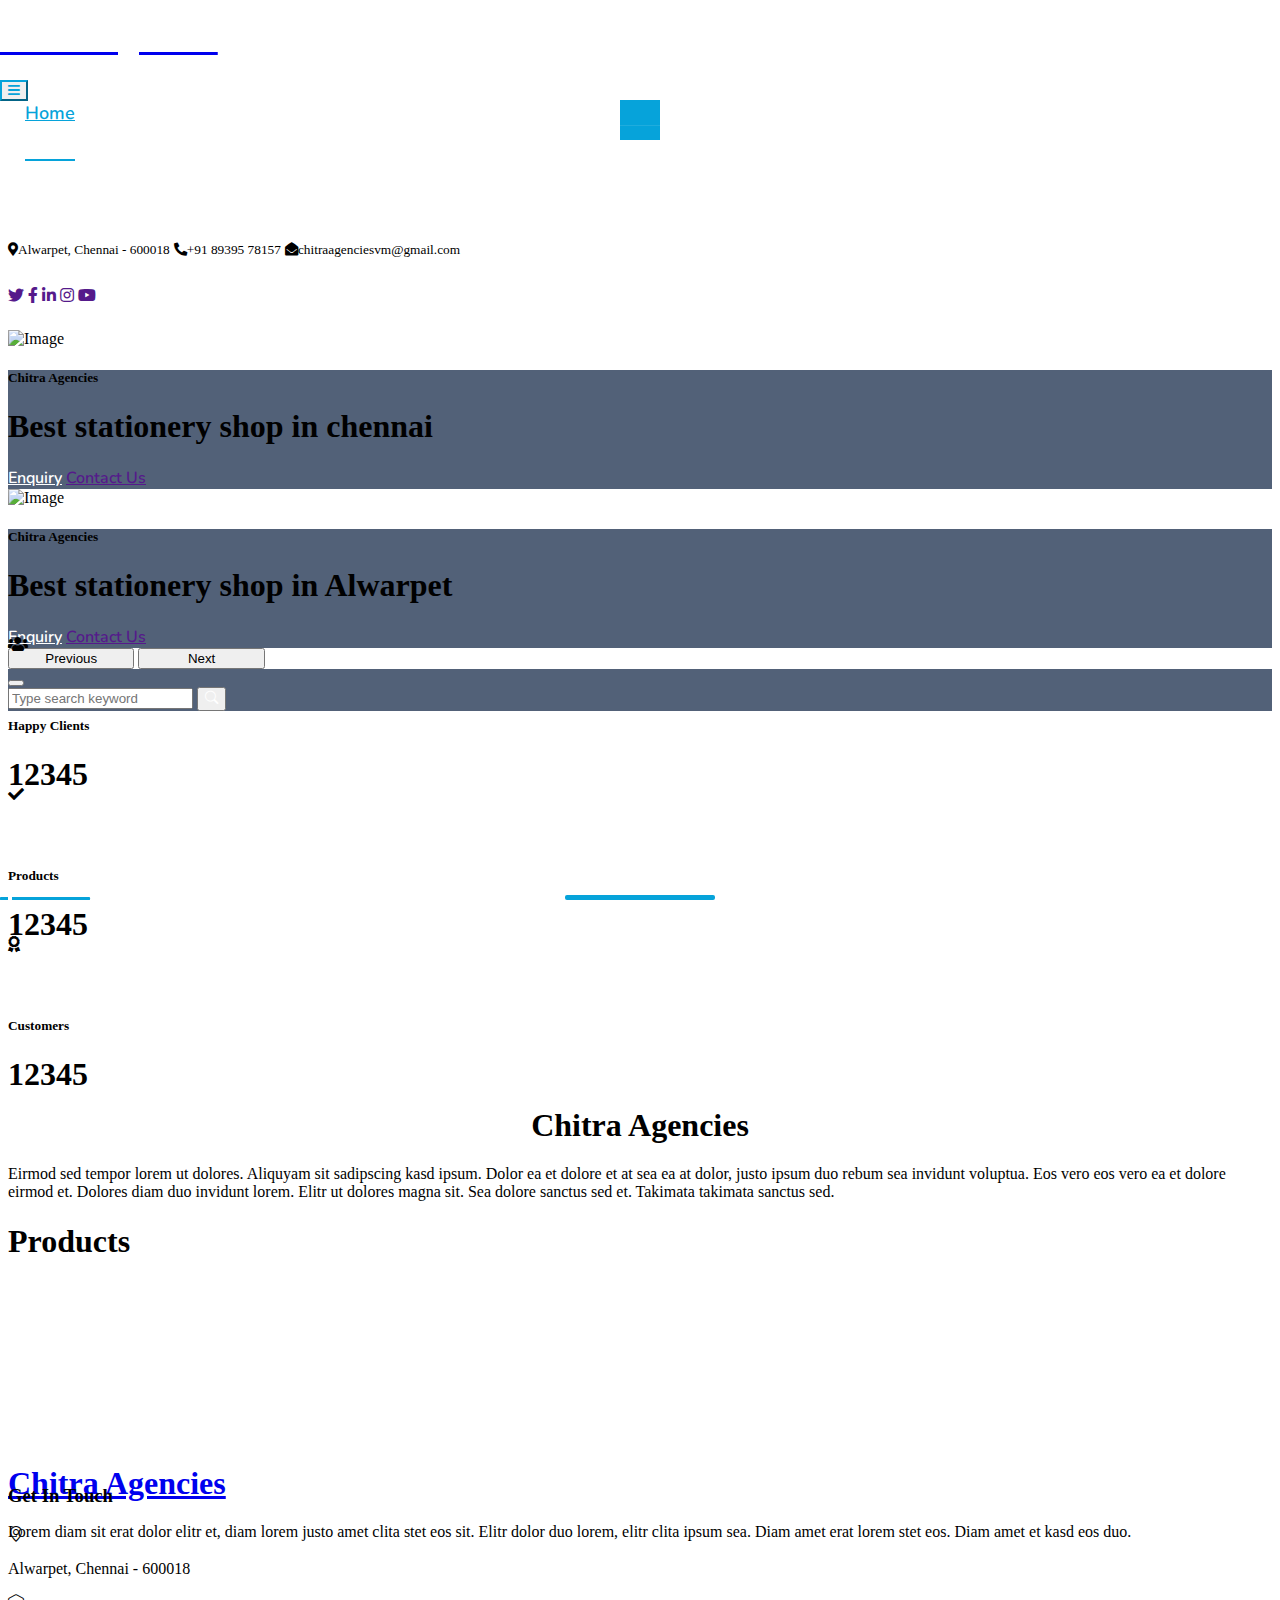
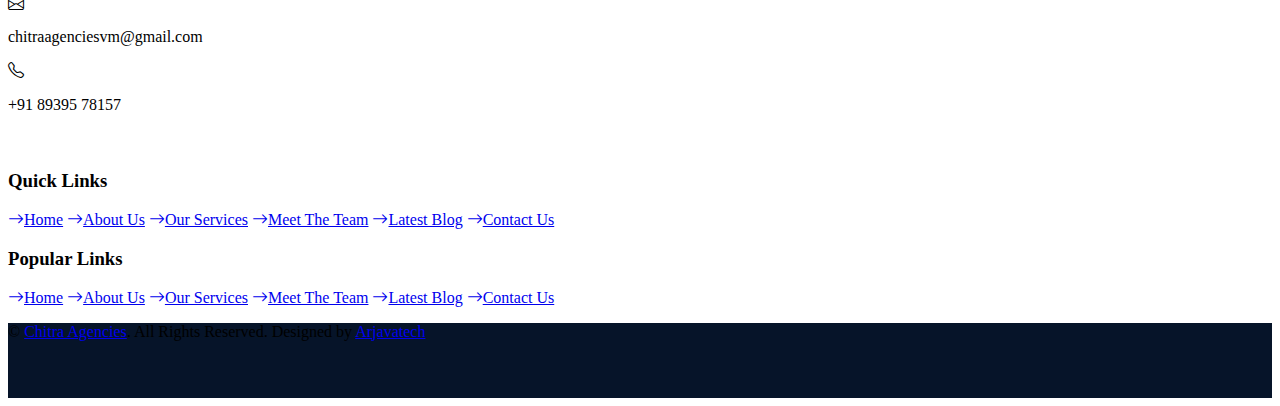
==== index.html @ 54aeeca9 "align change" ====
<!DOCTYPE html>
<html lang="en">

<head>
    <meta charset="utf-8">
    <title>Chitra Agencies stationery</title>
    <meta content="width=device-width, initial-scale=1.0" name="viewport">
    <meta content="Free HTML Templates" name="keywords">
    <meta content="Free HTML Templates" name="description">

    <!-- Favicon -->
    <link href="img/favicon.ico" rel="icon">

    <!-- Google Web Fonts -->
    <link rel="preconnect" href="https://fonts.googleapis.com">
    <link rel="preconnect" href="https://fonts.gstatic.com" crossorigin>
    <link href="https://fonts.googleapis.com/css2?family=Nunito:wght@400;600;700;800&family=Rubik:wght@400;500;600;700&display=swap" rel="stylesheet">

    <!-- Icon Font Stylesheet -->
    <link href="https://cdnjs.cloudflare.com/ajax/libs/font-awesome/5.10.0/css/all.min.css" rel="stylesheet">
    <link href="https://cdn.jsdelivr.net/npm/bootstrap-icons@1.4.1/font/bootstrap-icons.css" rel="stylesheet">

    <!-- Libraries Stylesheet -->
    <link href="lib/owlcarousel/assets/owl.carousel.min.css" rel="stylesheet">
    <link href="lib/animate/animate.min.css" rel="stylesheet">

    <!-- Customized Bootstrap Stylesheet -->
    <link href="css/bootstrap.min.css" rel="stylesheet">

    <!-- Template Stylesheet -->
    <link href="css/style.css" rel="stylesheet">
</head>

<body>
    <!-- Spinner Start -->
    <div id="spinner" class="show bg-white position-fixed translate-middle w-100 vh-100 top-50 start-50 d-flex align-items-center justify-content-center">
        <div class="spinner"></div>
    </div>
    <!-- Spinner End -->


    <!-- Topbar Start -->
    <div class="container-fluid bg-dark px-5 d-none d-lg-block">
        <div class="row gx-0">
            <div class="col-lg-8 text-center text-lg-start mb-2 mb-lg-0">
                <div class="d-inline-flex align-items-center" style="height: 45px;">
                    <small class="me-3 text-light"><i class="fa fa-map-marker-alt me-2"></i>Alwarpet, Chennai - 600018</small>
                    <small class="me-3 text-light"><i class="fa fa-phone-alt me-2"></i>+91 89395 78157</small>
                    <small class="text-light"><i class="fa fa-envelope-open me-2"></i>chitraagenciesvm@gmail.com</small>
                </div>
            </div>
            <div class="col-lg-4 text-center text-lg-end">
                <div class="d-inline-flex align-items-center" style="height: 45px;">
                    <a class="btn btn-sm btn-outline-light btn-sm-square rounded-circle me-2" href=""><i class="fab fa-twitter fw-normal"></i></a>
                    <a class="btn btn-sm btn-outline-light btn-sm-square rounded-circle me-2" href=""><i class="fab fa-facebook-f fw-normal"></i></a>
                    <a class="btn btn-sm btn-outline-light btn-sm-square rounded-circle me-2" href=""><i class="fab fa-linkedin-in fw-normal"></i></a>
                    <a class="btn btn-sm btn-outline-light btn-sm-square rounded-circle me-2" href=""><i class="fab fa-instagram fw-normal"></i></a>
                    <a class="btn btn-sm btn-outline-light btn-sm-square rounded-circle" href=""><i class="fab fa-youtube fw-normal"></i></a>
                </div>
            </div>
        </div>
    </div>
    <!-- Topbar End -->


    <!-- Navbar & Carousel Start -->
    <div class="container-fluid position-relative p-0">
        <nav class="navbar navbar-expand-lg navbar-dark px-5 py-3 py-lg-0">
            <a href="index.html" class="navbar-brand p-0">
                <h1 class="m-0">Chitra Agencies</h1>
            </a>
            <button class="navbar-toggler" type="button" data-bs-toggle="collapse" data-bs-target="#navbarCollapse">
                <span class="fa fa-bars"></span>
            </button>
            <div class="collapse navbar-collapse" id="navbarCollapse">
                <div class="navbar-nav ms-auto py-0">
                    <a href="index.html" class="nav-item nav-link active">Home</a>
                    <a href="about.html" class="nav-item nav-link">About</a>
                    <a href="service.html" class="nav-item nav-link">Products</a> 
                    <a href="blog.html" class="nav-item nav-link">Blog</a>
                    
                   
                    <a href="contact.html" class="nav-item nav-link">Contact Us</a>
               
        </nav>

        <div id="header-carousel" class="carousel slide carousel-fade" data-bs-ride="carousel">
            <div class="carousel-inner">
                <div class="carousel-item active">
                    <img class="w-100" src="img/4.jpeg" alt="Image">
                    <div class="carousel-caption d-flex flex-column align-items-center justify-content-center">
                        <div class="p-3" style="max-width: 900px;">
                            <h5 class="text-white text-uppercase mb-3 animated slideInDown">Chitra Agencies</h5>
                            <h1 class="display-1 text-white mb-md-4 animated zoomIn">Best stationery shop in chennai</h1>
                            <a href="quote.html" class="btn btn-primary py-md-3 px-md-5 me-3 animated slideInLeft">Enquiry</a>
                            <a href="" class="btn btn-outline-light py-md-3 px-md-5 animated slideInRight">Contact Us</a>
                        </div>
                    </div>
                </div>
                <div class="carousel-item">
                    <img class="w-100" src="img/3.jpeg" alt="Image">
                    <div class="carousel-caption d-flex flex-column align-items-center justify-content-center">
                        <div class="p-3" style="max-width: 900px;">
                            <h5 class="text-white text-uppercase mb-3 animated slideInDown">Chitra Agencies</h5>
                            <h1 class="display-1 text-white mb-md-4 animated zoomIn">Best stationery shop in Alwarpet</h1>
                            <a href="quote.html" class="btn btn-primary py-md-3 px-md-5 me-3 animated slideInLeft">Enquiry</a>
                            <a href="" class="btn btn-outline-light py-md-3 px-md-5 animated slideInRight">Contact Us</a>
                        </div>
                    </div>
                </div>
            </div>
            <button class="carousel-control-prev" type="button" data-bs-target="#header-carousel"
                data-bs-slide="prev">
                <span class="carousel-control-prev-icon" aria-hidden="true"></span>
                <span class="visually-hidden">Previous</span>
            </button>
            <button class="carousel-control-next" type="button" data-bs-target="#header-carousel"
                data-bs-slide="next">
                <span class="carousel-control-next-icon" aria-hidden="true"></span>
                <span class="visually-hidden">Next</span>
            </button>
        </div>
    </div>
    <!-- Navbar & Carousel End -->


    <!-- Full Screen Search Start -->
    <div class="modal fade" id="searchModal" tabindex="-1">
        <div class="modal-dialog modal-fullscreen">
            <div class="modal-content" style="background: rgba(9, 30, 62, .7);">
                <div class="modal-header border-0">
                    <button type="button" class="btn bg-white btn-close" data-bs-dismiss="modal" aria-label="Close"></button>
                </div>
                <div class="modal-body d-flex align-items-center justify-content-center">
                    <div class="input-group" style="max-width: 600px;">
                        <input type="text" class="form-control bg-transparent border-primary p-3" placeholder="Type search keyword">
                        <button class="btn btn-primary px-4"><i class="bi bi-search"></i></button>
                    </div>
                </div>
            </div>
        </div>
    </div>
    <!-- Full Screen Search End -->


    <!-- Facts Start -->
    <div class="container-fluid facts py-5 pt-lg-0">
        <div class="container py-5 pt-lg-0">
            <div class="row gx-0">
                <div class="col-lg-4 wow zoomIn" data-wow-delay="0.1s">
                    <div class="bg-primary shadow d-flex align-items-center justify-content-center p-4" style="height: 150px;">
                        <div class="bg-white d-flex align-items-center justify-content-center rounded mb-2" style="width: 60px; height: 60px;">
                            <i class="fa fa-users text-primary"></i>
                        </div>
                        <div class="ps-4">
                            <h5 class="text-white mb-0">Happy Clients</h5>
                            <h1 class="text-white mb-0" data-toggle="counter-up">12345</h1>
                        </div>
                    </div>
                </div>
                <div class="col-lg-4 wow zoomIn" data-wow-delay="0.3s">
                    <div class="bg-light shadow d-flex align-items-center justify-content-center p-4" style="height: 150px;">
                        <div class="bg-primary d-flex align-items-center justify-content-center rounded mb-2" style="width: 60px; height: 60px;">
                            <i class="fa fa-check text-white"></i>
                        </div>
                        <div class="ps-4">
                            <h5 class="text-primary mb-0">Products</h5>
                            <h1 class="mb-0" data-toggle="counter-up">12345</h1>
                        </div>
                    </div>
                </div>
                <div class="col-lg-4 wow zoomIn" data-wow-delay="0.6s">
                    <div class="bg-primary shadow d-flex align-items-center justify-content-center p-4" style="height: 150px;">
                        <div class="bg-white d-flex align-items-center justify-content-center rounded mb-2" style="width: 60px; height: 60px;">
                            <i class="fa fa-award text-primary"></i>
                        </div>
                        <div class="ps-4">
                            <h5 class="text-white mb-0">Customers</h5>
                            <h1 class="text-white mb-0" data-toggle="counter-up">12345</h1>
                        </div>
                    </div>
                </div>
            </div>
        </div>
    </div>
    <!-- Facts Start -->


   <!-- Quote Start -->
    <div class="container-fluid py-5 wow fadeInUp" data-wow-delay="0.1s">
        <div class="container py-12">
            <div class="row g-12">
                <div class="col-lg-12">
                    <div class=" pb-3 mb-5">
                        <h1 class="mb-0 " style="text-align: center;">Chitra Agencies</h1>
                    </div>
                   
                       
                    </div>
                    <p class="mb-4">Eirmod sed tempor lorem ut dolores. Aliquyam sit sadipscing kasd ipsum. Dolor ea et dolore et at sea ea at dolor, justo ipsum duo rebum sea invidunt voluptua. Eos vero eos vero ea et dolore eirmod et. Dolores diam duo invidunt lorem. Elitr ut dolores magna sit. Sea dolore sanctus sed et. Takimata takimata sanctus sed.</p>
                    <div class="d-flex align-items-center mt-2 wow zoomIn" data-wow-delay="0.6s">
                        
                        
                   
                </div>
               
            </div>
        </div>
    </div>
    <!-- Quote End -->

    <!-- Service Start -->
   

	   <!-- Blog Start -->
    <div class="container-fluid py-5 wow fadeInUp" data-wow-delay="0.1s">
        <div class="container py-5">
            <div class="section-title text-center position-relative pb-3 mb-5 mx-auto" style="max-width: 600px;">
                <h1 class="mb-0">Products</h1>
            </div>
            <div class="row g-5">
                <div class="col-lg-3 wow slideInUp" data-wow-delay="0.3s">
                    <div class="blog-item bg-light rounded overflow-hidden">
                        <div class="blog-img position-relative overflow-hidden">
                            <img class="img-fluid" src="img/3.jpeg" alt="">
                        </div>
                        
                    </div>
                </div>
                <div class="col-lg-3 wow slideInUp" data-wow-delay="0.6s">
                    <div class="blog-item bg-light rounded overflow-hidden">
                        <div class="blog-img position-relative overflow-hidden">
                            <img class="img-fluid" src="img/3.jpeg" alt="">
                        </div>
                        
                    </div>
                </div>
				<div class="col-lg-3 wow slideInUp" data-wow-delay="0.6s">
                    <div class="blog-item bg-light rounded overflow-hidden">
                        <div class="blog-img position-relative overflow-hidden">
                            <img class="img-fluid" src="img/3.jpeg" alt="">
                        </div>
                        
                    </div>
                </div>
                <div class="col-lg-3 wow slideInUp" data-wow-delay="0.9s">
                    <div class="blog-item bg-light rounded overflow-hidden">
                        <div class="blog-img position-relative overflow-hidden">
                            <img class="img-fluid" src="img/3.jpeg" alt="">
                        </div>
                        
                    </div>
                </div>
            </div>
			<br>
			<div class="row g-5">
                <div class="col-lg-3 wow slideInUp" data-wow-delay="0.3s">
                    <div class="blog-item bg-light rounded overflow-hidden">
                        <div class="blog-img position-relative overflow-hidden">
                            <img class="img-fluid" src="img/3.jpeg" alt="">
                        </div>
                        
                    </div>
                </div>
                <div class="col-lg-3 wow slideInUp" data-wow-delay="0.6s">
                    <div class="blog-item bg-light rounded overflow-hidden">
                        <div class="blog-img position-relative overflow-hidden">
                            <img class="img-fluid" src="img/3.jpeg" alt="">
                        </div>
                        
                    </div>
                </div>
				<div class="col-lg-3 wow slideInUp" data-wow-delay="0.6s">
                    <div class="blog-item bg-light rounded overflow-hidden">
                        <div class="blog-img position-relative overflow-hidden">
                            <img class="img-fluid" src="img/3.jpeg" alt="">
                        </div>
                        
                    </div>
                </div>
                <div class="col-lg-3 wow slideInUp" data-wow-delay="0.9s">
                    <div class="blog-item bg-light rounded overflow-hidden">
                        <div class="blog-img position-relative overflow-hidden">
                            <img class="img-fluid" src="img/3.jpeg" alt="">
                        </div>
                        
                    </div>
                </div>
            </div>
        </div>
    </div>
    <!-- product Start -->


    <!-- Footer Start -->
    <div class="container-fluid bg-dark text-light mt-5 wow fadeInUp" data-wow-delay="0.1s">
        <div class="container">
            <div class="row gx-5">
                <div class="col-lg-4 col-md-6 footer-about">
                    <div class="d-flex flex-column align-items-center justify-content-center text-center h-100 p-4">
                        <a href="index.html" class="navbar-brand">
                            <h1 class="m-0 text-white">Chitra Agencies</h1>
                        </a>
                        <p class="mt-3 mb-4">Lorem diam sit erat dolor elitr et, diam lorem justo amet clita stet eos sit. Elitr dolor duo lorem, elitr clita ipsum sea. Diam amet erat lorem stet eos. Diam amet et kasd eos duo.</p>
                       
                    </div>
                </div>
                <div class="col-lg-8 col-md-6">
                    <div class="row gx-5">
                        <div class="col-lg-4 col-md-12 pt-5 mb-5">
                            <div class="section-title section-title-sm position-relative pb-3 mb-4">
                                <h3 class="text-light mb-0">Get In Touch</h3>
                            </div>
                            <div class="d-flex mb-2">
                                <i class="bi bi-geo-alt text-primary me-2"></i>
                                <p class="mb-0">Alwarpet, Chennai - 600018</p>
                            </div>
                            <div class="d-flex mb-2">
                                <i class="bi bi-envelope-open text-primary me-2"></i>
                                <p class="mb-0">chitraagenciesvm@gmail.com</p>
                            </div>
                            <div class="d-flex mb-2">
                                <i class="bi bi-telephone text-primary me-2"></i>
                                <p class="mb-0">+91 89395 78157</p>
                            </div>
                            <div class="d-flex mt-4">
                                <a class="btn btn-primary btn-square me-2" href="#"><i class="fab fa-twitter fw-normal"></i></a>
                                <a class="btn btn-primary btn-square me-2" href="#"><i class="fab fa-facebook-f fw-normal"></i></a>
                                <a class="btn btn-primary btn-square me-2" href="#"><i class="fab fa-linkedin-in fw-normal"></i></a>
                                <a class="btn btn-primary btn-square" href="#"><i class="fab fa-instagram fw-normal"></i></a>
                            </div>
                        </div>
                        <div class="col-lg-4 col-md-12 pt-0 pt-lg-5 mb-5">
                            <div class="section-title section-title-sm position-relative pb-3 mb-4">
                                <h3 class="text-light mb-0">Quick Links</h3>
                            </div>
                            <div class="link-animated d-flex flex-column justify-content-start">
                                <a class="text-light mb-2" href="#"><i class="bi bi-arrow-right text-primary me-2"></i>Home</a>
                                <a class="text-light mb-2" href="#"><i class="bi bi-arrow-right text-primary me-2"></i>About Us</a>
                                <a class="text-light mb-2" href="#"><i class="bi bi-arrow-right text-primary me-2"></i>Our Services</a>
                                <a class="text-light mb-2" href="#"><i class="bi bi-arrow-right text-primary me-2"></i>Meet The Team</a>
                                <a class="text-light mb-2" href="#"><i class="bi bi-arrow-right text-primary me-2"></i>Latest Blog</a>
                                <a class="text-light" href="#"><i class="bi bi-arrow-right text-primary me-2"></i>Contact Us</a>
                            </div>
                        </div>
                        <div class="col-lg-4 col-md-12 pt-0 pt-lg-5 mb-5">
                            <div class="section-title section-title-sm position-relative pb-3 mb-4">
                                <h3 class="text-light mb-0">Popular Links</h3>
                            </div>
                            <div class="link-animated d-flex flex-column justify-content-start">
                                <a class="text-light mb-2" href="#"><i class="bi bi-arrow-right text-primary me-2"></i>Home</a>
                                <a class="text-light mb-2" href="#"><i class="bi bi-arrow-right text-primary me-2"></i>About Us</a>
                                <a class="text-light mb-2" href="#"><i class="bi bi-arrow-right text-primary me-2"></i>Our Services</a>
                                <a class="text-light mb-2" href="#"><i class="bi bi-arrow-right text-primary me-2"></i>Meet The Team</a>
                                <a class="text-light mb-2" href="#"><i class="bi bi-arrow-right text-primary me-2"></i>Latest Blog</a>
                                <a class="text-light" href="#"><i class="bi bi-arrow-right text-primary me-2"></i>Contact Us</a>
                            </div>
                        </div>
                    </div>
                </div>
            </div>
        </div>
    </div>
    <div class="container-fluid text-white" style="background: #061429;">
        <div class="container text-center">
            <div class="row justify-content-end">
                <div class="col-lg-8 col-md-6">
                    <div class="d-flex align-items-center justify-content-center" style="height: 75px;">
                        <p class="mb-0">&copy; <a class="text-white border-bottom" href="#">Chitra Agencies</a>. All Rights Reserved. 
						
						<!--/*** This template is free as long as you keep the footer author’s credit link/attribution link/backlink. If you'd like to use the template without the footer author’s credit link/attribution link/backlink, you can purchase the Credit Removal License from "https://htmlcodex.com/credit-removal". Thank you for your support. ***/-->
						Designed by <a class="text-white border-bottom" href="https://htmlcodex.com">Arjavatech </a></p>
                    </div>
                </div>
            </div>
        </div>
    </div>
    <!-- Footer End -->


    <!-- Back to Top -->
    <a href="#" class="btn btn-lg btn-primary btn-lg-square rounded back-to-top"><i class="bi bi-arrow-up"></i></a>


    <!-- JavaScript Libraries -->
    <script src="https://code.jquery.com/jquery-3.4.1.min.js"></script>
    <script src="https://cdn.jsdelivr.net/npm/bootstrap@5.0.0/dist/js/bootstrap.bundle.min.js"></script>
    <script src="lib/wow/wow.min.js"></script>
    <script src="lib/easing/easing.min.js"></script>
    <script src="lib/waypoints/waypoints.min.js"></script>
    <script src="lib/counterup/counterup.min.js"></script>
    <script src="lib/owlcarousel/owl.carousel.min.js"></script>

    <!-- Template Javascript -->
    <script src="js/main.js"></script>
</body>

</html>
---- css/style.css ----
/********** Template CSS **********/
:root {
    --primary: #06A3DA;
    --secondary: #34AD54;
    --light: #EEF9FF;
    --dark: #091E3E;
}


/*** Spinner ***/
.spinner {
    width: 40px;
    height: 40px;
    background: var(--primary);
    margin: 100px auto;
    -webkit-animation: sk-rotateplane 1.2s infinite ease-in-out;
    animation: sk-rotateplane 1.2s infinite ease-in-out;
}

@-webkit-keyframes sk-rotateplane {
    0% {
        -webkit-transform: perspective(120px)
    }
    50% {
        -webkit-transform: perspective(120px) rotateY(180deg)
    }
    100% {
        -webkit-transform: perspective(120px) rotateY(180deg) rotateX(180deg)
    }
}

@keyframes sk-rotateplane {
    0% {
        transform: perspective(120px) rotateX(0deg) rotateY(0deg);
        -webkit-transform: perspective(120px) rotateX(0deg) rotateY(0deg)
    }
    50% {
        transform: perspective(120px) rotateX(-180.1deg) rotateY(0deg);
        -webkit-transform: perspective(120px) rotateX(-180.1deg) rotateY(0deg)
    }
    100% {
        transform: perspective(120px) rotateX(-180deg) rotateY(-179.9deg);
        -webkit-transform: perspective(120px) rotateX(-180deg) rotateY(-179.9deg);
    }
}

#spinner {
    opacity: 0;
    visibility: hidden;
    transition: opacity .5s ease-out, visibility 0s linear .5s;
    z-index: 99999;
}

#spinner.show {
    transition: opacity .5s ease-out, visibility 0s linear 0s;
    visibility: visible;
    opacity: 1;
}


/*** Heading ***/
h1,
h2,
.fw-bold {
    font-weight: 800 !important;
}

h3,
h4,
.fw-semi-bold {
    font-weight: 700 !important;
}

h5,
h6,
.fw-medium {
    font-weight: 600 !important;
}


/*** Button ***/
.btn {
    font-family: 'Nunito', sans-serif;
    font-weight: 600;
    transition: .5s;
}

.btn-primary,
.btn-secondary {
    color: #FFFFFF;
    box-shadow: inset 0 0 0 50px transparent;
}

.btn-primary:hover {
    box-shadow: inset 0 0 0 0 var(--primary);
}

.btn-secondary:hover {
    box-shadow: inset 0 0 0 0 var(--secondary);
}

.btn-square {
    width: 36px;
    height: 36px;
}

.btn-sm-square {
    width: 30px;
    height: 30px;
}

.btn-lg-square {
    width: 48px;
    height: 48px;
}

.btn-square,
.btn-sm-square,
.btn-lg-square {
    padding-left: 0;
    padding-right: 0;
    text-align: center;
}


/*** Navbar ***/
.navbar-dark .navbar-nav .nav-link {
    font-family: 'Nunito', sans-serif;
    position: relative;
    margin-left: 25px;
    padding: 35px 0;
    color: #FFFFFF;
    font-size: 18px;
    font-weight: 600;
    outline: none;
    transition: .5s;
}

.sticky-top.navbar-dark .navbar-nav .nav-link {
    padding: 20px 0;
    color: var(--dark);
}

.navbar-dark .navbar-nav .nav-link:hover,
.navbar-dark .navbar-nav .nav-link.active {
    color: var(--primary);
}

.navbar-dark .navbar-brand h1 {
    color: #FFFFFF;
}

.navbar-dark .navbar-toggler {
    color: var(--primary) !important;
    border-color: var(--primary) !important;
}

@media (max-width: 991.98px) {
    .sticky-top.navbar-dark {
        position: relative;
        background: #FFFFFF;
    }

    .navbar-dark .navbar-nav .nav-link,
    .navbar-dark .navbar-nav .nav-link.show,
    .sticky-top.navbar-dark .navbar-nav .nav-link {
        padding: 10px 0;
        color: var(--dark);
    }

    .navbar-dark .navbar-brand h1 {
        color: var(--primary);
    }
}

@media (min-width: 992px) {
    .navbar-dark {
        position: absolute;
        width: 100%;
        top: 0;
        left: 0;
        border-bottom: 1px solid rgba(256, 256, 256, .1);
        z-index: 999;
    }
    
    .sticky-top.navbar-dark {
        position: fixed;
        background: #FFFFFF;
    }

    .navbar-dark .navbar-nav .nav-link::before {
        position: absolute;
        content: "";
        width: 0;
        height: 2px;
        bottom: -1px;
        left: 50%;
        background: var(--primary);
        transition: .5s;
    }

    .navbar-dark .navbar-nav .nav-link:hover::before,
    .navbar-dark .navbar-nav .nav-link.active::before {
        width: 100%;
        left: 0;
    }

    .navbar-dark .navbar-nav .nav-link.nav-contact::before {
        display: none;
    }

    .sticky-top.navbar-dark .navbar-brand h1 {
        color: var(--primary);
    }
}


/*** Carousel ***/
.carousel-caption {
    top: 0;
    left: 0;
    right: 0;
    bottom: 0;
    background: rgba(9, 30, 62, .7);
    z-index: 1;
}

@media (max-width: 576px) {
    .carousel-caption h5 {
        font-size: 14px;
        font-weight: 500 !important;
    }

    .carousel-caption h1 {
        font-size: 30px;
        font-weight: 600 !important;
    }
}

.carousel-control-prev,
.carousel-control-next {
    width: 10%;
}

.carousel-control-prev-icon,
.carousel-control-next-icon {
    width: 3rem;
    height: 3rem;
}


/*** Section Title ***/
.section-title::before {
    position: absolute;
    content: "";
    width: 150px;
    height: 5px;
    left: 0;
    bottom: 0;
    background: var(--primary);
    border-radius: 2px;
}

.section-title.text-center::before {
    left: 50%;
    margin-left: -75px;
}

.section-title.section-title-sm::before {
    width: 90px;
    height: 3px;
}

.section-title::after {
    position: absolute;
    content: "";
    width: 6px;
    height: 5px;
    bottom: 0px;
    background: #FFFFFF;
    -webkit-animation: section-title-run 5s infinite linear;
    animation: section-title-run 5s infinite linear;
}

.section-title.section-title-sm::after {
    width: 4px;
    height: 3px;
}

.section-title.text-center::after {
    -webkit-animation: section-title-run-center 5s infinite linear;
    animation: section-title-run-center 5s infinite linear;
}

.section-title.section-title-sm::after {
    -webkit-animation: section-title-run-sm 5s infinite linear;
    animation: section-title-run-sm 5s infinite linear;
}

@-webkit-keyframes section-title-run {
    0% {left: 0; } 50% { left : 145px; } 100% { left: 0; }
}

@-webkit-keyframes section-title-run-center {
    0% { left: 50%; margin-left: -75px; } 50% { left : 50%; margin-left: 45px; } 100% { left: 50%; margin-left: -75px; }
}

@-webkit-keyframes section-title-run-sm {
    0% {left: 0; } 50% { left : 85px; } 100% { left: 0; }
}


/*** Service ***/
.service-item {
    position: relative;
    height: 300px;
    padding: 0 30px;
    transition: .5s;
}

.service-item .service-icon {
    margin-bottom: 30px;
    width: 60px;
    height: 60px;
    display: flex;
    align-items: center;
    justify-content: center;
    background: var(--primary);
    border-radius: 2px;
    transform: rotate(-45deg);
}

.service-item .service-icon i {
    transform: rotate(45deg);
}

.service-item a.btn {
    position: absolute;
    width: 60px;
    bottom: -48px;
    left: 50%;
    margin-left: -30px;
    opacity: 0;
}

.service-item:hover a.btn {
    bottom: -24px;
    opacity: 1;
}


/*** Testimonial ***/
.testimonial-carousel .owl-dots {
    margin-top: 15px;
    display: flex;
    align-items: flex-end;
    justify-content: center;
}

.testimonial-carousel .owl-dot {
    position: relative;
    display: inline-block;
    margin: 0 5px;
    width: 15px;
    height: 15px;
    background: #DDDDDD;
    border-radius: 2px;
    transition: .5s;
}

.testimonial-carousel .owl-dot.active {
    width: 30px;
    background: var(--primary);
}

.testimonial-carousel .owl-item.center {
    position: relative;
    z-index: 1;
}

.testimonial-carousel .owl-item .testimonial-item {
    transition: .5s;
}

.testimonial-carousel .owl-item.center .testimonial-item {
    background: #FFFFFF !important;
    box-shadow: 0 0 30px #DDDDDD;
}


/*** Team ***/
.team-item {
    transition: .5s;
}

.team-social {
    position: absolute;
    width: 100%;
    height: 100%;
    top: 0;
    left: 0;
    display: flex;
    align-items: center;
    justify-content: center;
    transition: .5s;
}

.team-social a.btn {
    position: relative;
    margin: 0 3px;
    margin-top: 100px;
    opacity: 0;
}

.team-item:hover {
    box-shadow: 0 0 30px #DDDDDD;
}

.team-item:hover .team-social {
    background: rgba(9, 30, 62, .7);
}

.team-item:hover .team-social a.btn:first-child {
    opacity: 1;
    margin-top: 0;
    transition: .3s 0s;
}

.team-item:hover .team-social a.btn:nth-child(2) {
    opacity: 1;
    margin-top: 0;
    transition: .3s .05s;
}

.team-item:hover .team-social a.btn:nth-child(3) {
    opacity: 1;
    margin-top: 0;
    transition: .3s .1s;
}

.team-item:hover .team-social a.btn:nth-child(4) {
    opacity: 1;
    margin-top: 0;
    transition: .3s .15s;
}

.team-item .team-img img,
.blog-item .blog-img img  {
    transition: .5s;
}

.team-item:hover .team-img img,
.blog-item:hover .blog-img img {
    transform: scale(1.15);
}


/*** Miscellaneous ***/
@media (min-width: 991.98px) {
    .facts {
        position: relative;
        margin-top: -75px;
        z-index: 1;
    }
}

.back-to-top {
    position: fixed;
    display: none;
    right: 45px;
    bottom: 45px;
    z-index: 99;
}

.bg-header {
    background: linear-gradient(rgba(9, 30, 62, .7), rgba(9, 30, 62, .7)), url(../img/4.jpeg) center center no-repeat;
    background-size: cover;
}

.link-animated a {
    transition: .5s;
}

.link-animated a:hover {
    padding-left: 10px;
}

@media (min-width: 767.98px) {
    .footer-about {
        margin-bottom: -75px;
    }
}

div.gallery {
  margin: 5px;
  border: 1px solid #ccc;
  float: left;
  width: 180px;
}

div.gallery:hover {
  border: 1px solid #777;
}

div.gallery img {
  width: 100%;
  height: auto;
}

div.desc {
  padding: 15px;
  text-align: center;
}



#imageResize{
    height: 145px; 
    width: 400px;
}
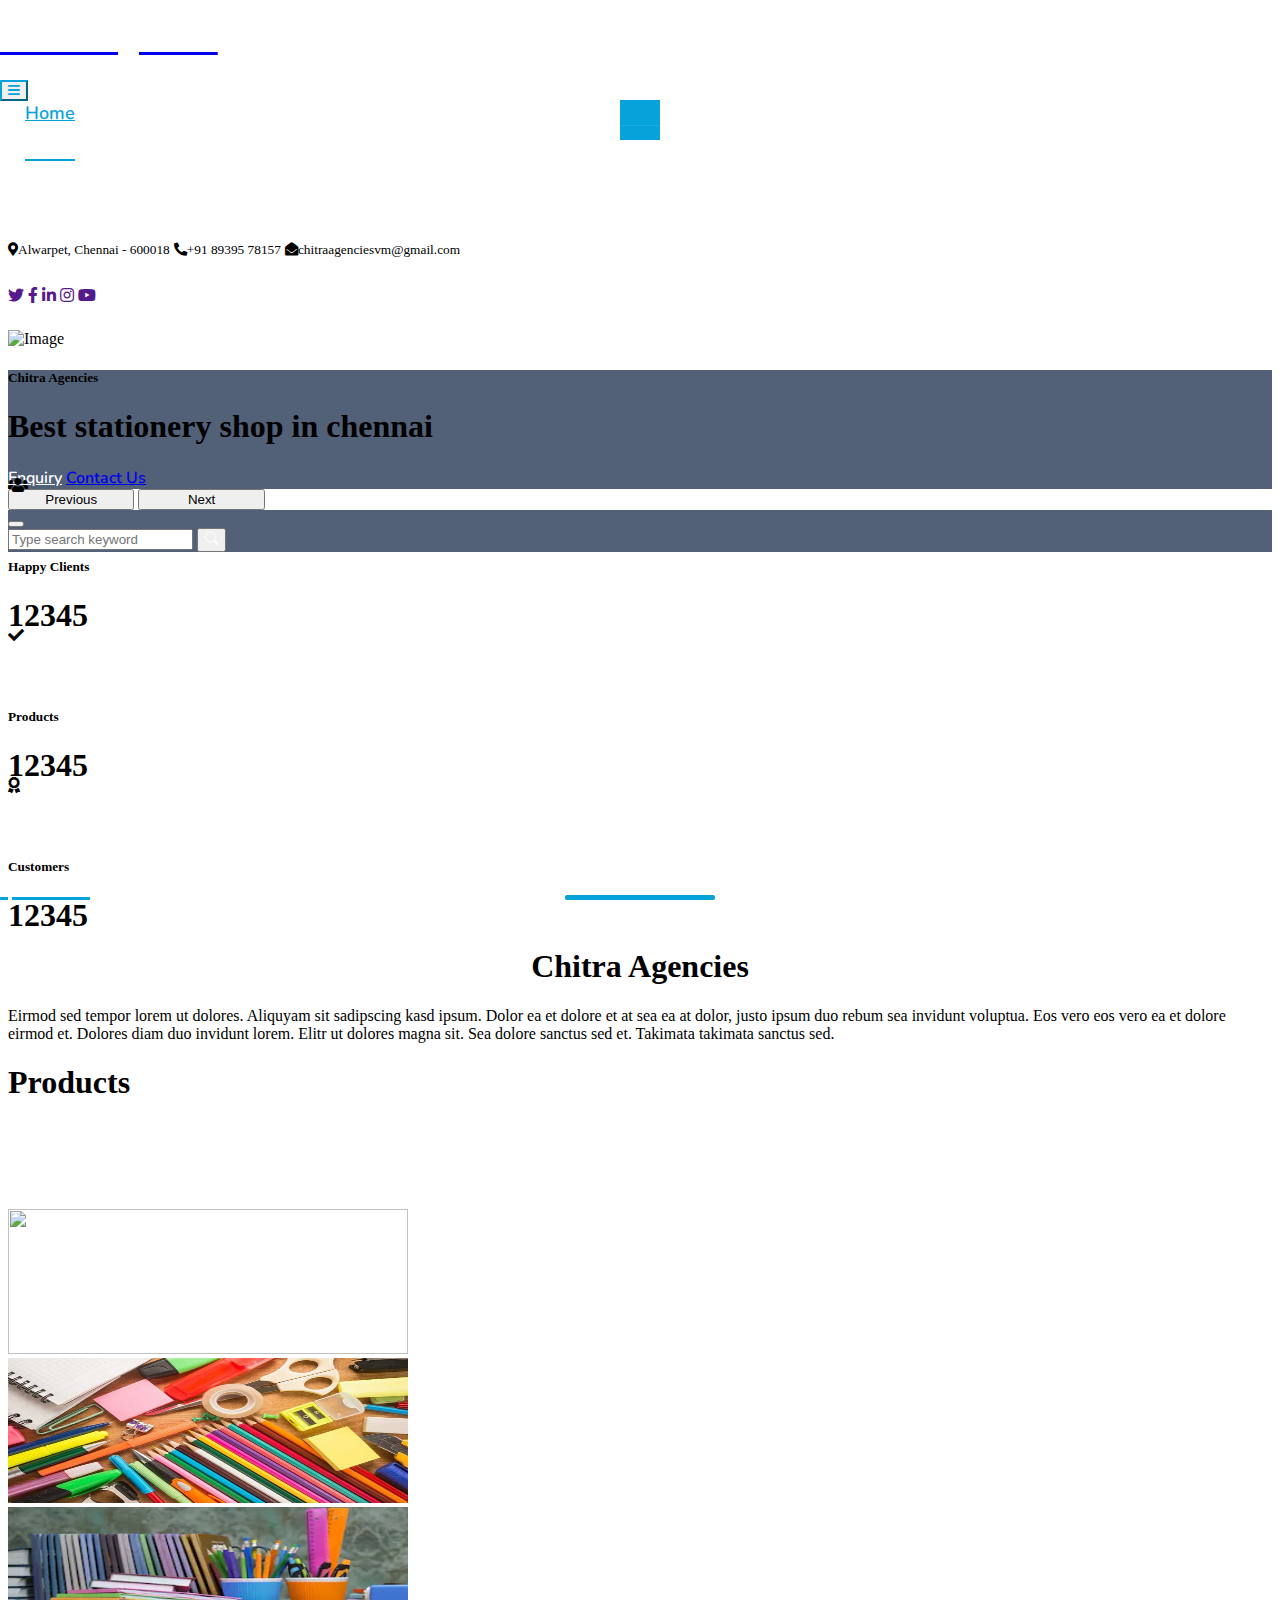
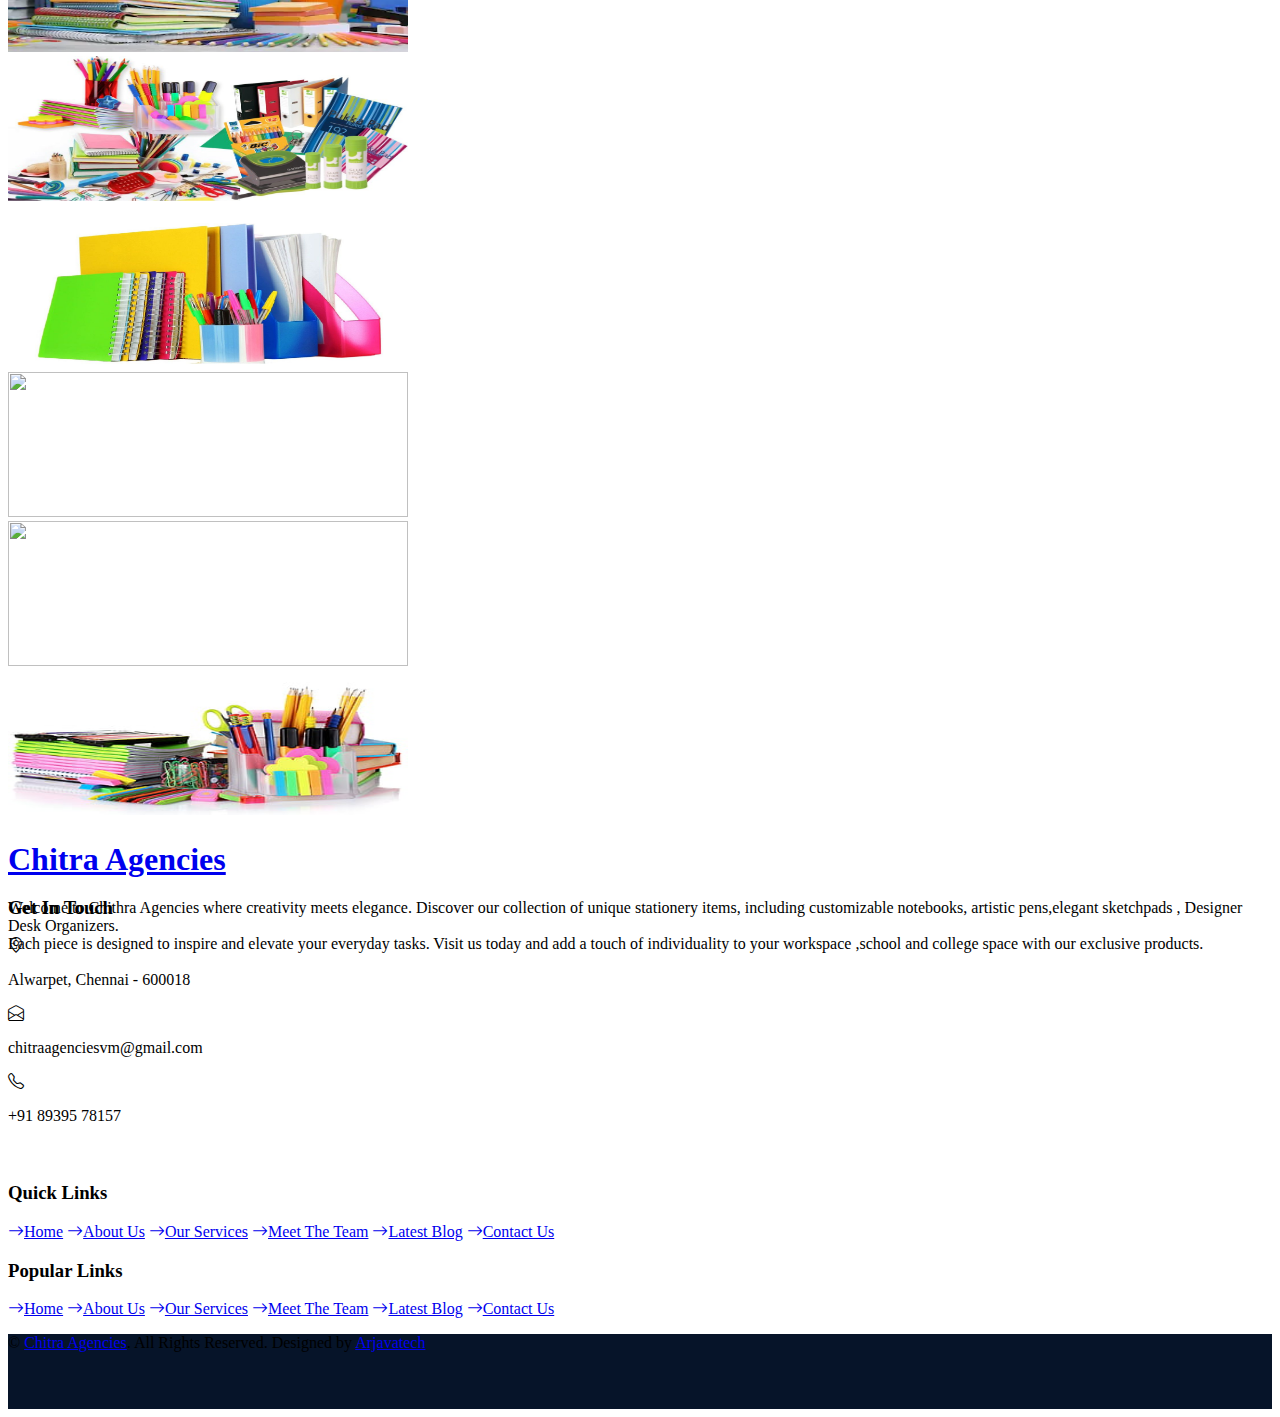
==== commit 47f8d158: "new update" ====
--- a/index.html
+++ b/index.html
@@ -14,7 +14,9 @@
     <!-- Google Web Fonts -->
     <link rel="preconnect" href="https://fonts.googleapis.com">
     <link rel="preconnect" href="https://fonts.gstatic.com" crossorigin>
-    <link href="https://fonts.googleapis.com/css2?family=Nunito:wght@400;600;700;800&family=Rubik:wght@400;500;600;700&display=swap" rel="stylesheet">
+    <link
+        href="https://fonts.googleapis.com/css2?family=Nunito:wght@400;600;700;800&family=Rubik:wght@400;500;600;700&display=swap"
+        rel="stylesheet">
 
     <!-- Icon Font Stylesheet -->
     <link href="https://cdnjs.cloudflare.com/ajax/libs/font-awesome/5.10.0/css/all.min.css" rel="stylesheet">
@@ -33,7 +35,8 @@
 
 <body>
     <!-- Spinner Start -->
-    <div id="spinner" class="show bg-white position-fixed translate-middle w-100 vh-100 top-50 start-50 d-flex align-items-center justify-content-center">
+    <div id="spinner"
+        class="show bg-white position-fixed translate-middle w-100 vh-100 top-50 start-50 d-flex align-items-center justify-content-center">
         <div class="spinner"></div>
     </div>
     <!-- Spinner End -->
@@ -44,18 +47,24 @@
         <div class="row gx-0">
             <div class="col-lg-8 text-center text-lg-start mb-2 mb-lg-0">
                 <div class="d-inline-flex align-items-center" style="height: 45px;">
-                    <small class="me-3 text-light"><i class="fa fa-map-marker-alt me-2"></i>Alwarpet, Chennai - 600018</small>
+                    <small class="me-3 text-light"><i class="fa fa-map-marker-alt me-2"></i>Alwarpet, Chennai -
+                        600018</small>
                     <small class="me-3 text-light"><i class="fa fa-phone-alt me-2"></i>+91 89395 78157</small>
                     <small class="text-light"><i class="fa fa-envelope-open me-2"></i>chitraagenciesvm@gmail.com</small>
                 </div>
             </div>
             <div class="col-lg-4 text-center text-lg-end">
                 <div class="d-inline-flex align-items-center" style="height: 45px;">
-                    <a class="btn btn-sm btn-outline-light btn-sm-square rounded-circle me-2" href=""><i class="fab fa-twitter fw-normal"></i></a>
-                    <a class="btn btn-sm btn-outline-light btn-sm-square rounded-circle me-2" href=""><i class="fab fa-facebook-f fw-normal"></i></a>
-                    <a class="btn btn-sm btn-outline-light btn-sm-square rounded-circle me-2" href=""><i class="fab fa-linkedin-in fw-normal"></i></a>
-                    <a class="btn btn-sm btn-outline-light btn-sm-square rounded-circle me-2" href=""><i class="fab fa-instagram fw-normal"></i></a>
-                    <a class="btn btn-sm btn-outline-light btn-sm-square rounded-circle" href=""><i class="fab fa-youtube fw-normal"></i></a>
+                    <a class="btn btn-sm btn-outline-light btn-sm-square rounded-circle me-2" href=""><i
+                            class="fab fa-twitter fw-normal"></i></a>
+                    <a class="btn btn-sm btn-outline-light btn-sm-square rounded-circle me-2" href=""><i
+                            class="fab fa-facebook-f fw-normal"></i></a>
+                    <a class="btn btn-sm btn-outline-light btn-sm-square rounded-circle me-2" href=""><i
+                            class="fab fa-linkedin-in fw-normal"></i></a>
+                    <a class="btn btn-sm btn-outline-light btn-sm-square rounded-circle me-2" href=""><i
+                            class="fab fa-instagram fw-normal"></i></a>
+                    <a class="btn btn-sm btn-outline-light btn-sm-square rounded-circle" href=""><i
+                            class="fab fa-youtube fw-normal"></i></a>
                 </div>
             </div>
         </div>
@@ -76,12 +85,11 @@
                 <div class="navbar-nav ms-auto py-0">
                     <a href="index.html" class="nav-item nav-link active">Home</a>
                     <a href="about.html" class="nav-item nav-link">About</a>
-                    <a href="service.html" class="nav-item nav-link">Products</a> 
+                    <a href="products.html" class="nav-item nav-link">Products</a>
                     <a href="blog.html" class="nav-item nav-link">Blog</a>
-                    
-                   
                     <a href="contact.html" class="nav-item nav-link">Contact Us</a>
-               
+                </div>
+            </div>
         </nav>
 
         <div id="header-carousel" class="carousel slide carousel-fade" data-bs-ride="carousel">
@@ -91,308 +99,351 @@
                     <div class="carousel-caption d-flex flex-column align-items-center justify-content-center">
                         <div class="p-3" style="max-width: 900px;">
                             <h5 class="text-white text-uppercase mb-3 animated slideInDown">Chitra Agencies</h5>
-                            <h1 class="display-1 text-white mb-md-4 animated zoomIn">Best stationery shop in chennai</h1>
-                            <a href="quote.html" class="btn btn-primary py-md-3 px-md-5 me-3 animated slideInLeft">Enquiry</a>
-                            <a href="" class="btn btn-outline-light py-md-3 px-md-5 animated slideInRight">Contact Us</a>
-                        </div>
-                    </div>
-                </div>
-                <div class="carousel-item">
+                            <h1 class="display-1 text-white mb-md-4 animated zoomIn">Best stationery shop in chennai
+                            </h1>
+                            <a href="quote.html"
+                                class="btn btn-primary py-md-3 px-md-5 me-3 animated slideInLeft">Enquiry</a>
+                            <a href="contact.html"
+                                class="btn btn-outline-light py-md-3 px-md-5 animated slideInRight">Contact
+                                Us</a>
+                        </div>
+                    </div>
+                </div>
+                <!-- <div class="carousel-item">
                     <img class="w-100" src="img/3.jpeg" alt="Image">
                     <div class="carousel-caption d-flex flex-column align-items-center justify-content-center">
                         <div class="p-3" style="max-width: 900px;">
                             <h5 class="text-white text-uppercase mb-3 animated slideInDown">Chitra Agencies</h5>
-                            <h1 class="display-1 text-white mb-md-4 animated zoomIn">Best stationery shop in Alwarpet</h1>
+                            <h1 class="display-1 text-white mb-md-4 animated zoomIn">Best stationery shop in Alwarpet
+                            </h1>
                             <a href="quote.html" class="btn btn-primary py-md-3 px-md-5 me-3 animated slideInLeft">Enquiry</a>
-                            <a href="" class="btn btn-outline-light py-md-3 px-md-5 animated slideInRight">Contact Us</a>
-                        </div>
-                    </div>
-                </div>
-            </div>
-            <button class="carousel-control-prev" type="button" data-bs-target="#header-carousel"
-                data-bs-slide="prev">
-                <span class="carousel-control-prev-icon" aria-hidden="true"></span>
-                <span class="visually-hidden">Previous</span>
-            </button>
-            <button class="carousel-control-next" type="button" data-bs-target="#header-carousel"
-                data-bs-slide="next">
-                <span class="carousel-control-next-icon" aria-hidden="true"></span>
-                <span class="visually-hidden">Next</span>
-            </button>
-        </div>
-    </div>
-    <!-- Navbar & Carousel End -->
-
-
-    <!-- Full Screen Search Start -->
-    <div class="modal fade" id="searchModal" tabindex="-1">
-        <div class="modal-dialog modal-fullscreen">
-            <div class="modal-content" style="background: rgba(9, 30, 62, .7);">
-                <div class="modal-header border-0">
-                    <button type="button" class="btn bg-white btn-close" data-bs-dismiss="modal" aria-label="Close"></button>
-                </div>
-                <div class="modal-body d-flex align-items-center justify-content-center">
-                    <div class="input-group" style="max-width: 600px;">
-                        <input type="text" class="form-control bg-transparent border-primary p-3" placeholder="Type search keyword">
-                        <button class="btn btn-primary px-4"><i class="bi bi-search"></i></button>
-                    </div>
-                </div>
-            </div>
-        </div>
-    </div>
-    <!-- Full Screen Search End -->
-
-
-    <!-- Facts Start -->
-    <div class="container-fluid facts py-5 pt-lg-0">
-        <div class="container py-5 pt-lg-0">
-            <div class="row gx-0">
-                <div class="col-lg-4 wow zoomIn" data-wow-delay="0.1s">
-                    <div class="bg-primary shadow d-flex align-items-center justify-content-center p-4" style="height: 150px;">
-                        <div class="bg-white d-flex align-items-center justify-content-center rounded mb-2" style="width: 60px; height: 60px;">
-                            <i class="fa fa-users text-primary"></i>
-                        </div>
-                        <div class="ps-4">
-                            <h5 class="text-white mb-0">Happy Clients</h5>
-                            <h1 class="text-white mb-0" data-toggle="counter-up">12345</h1>
-                        </div>
-                    </div>
-                </div>
-                <div class="col-lg-4 wow zoomIn" data-wow-delay="0.3s">
-                    <div class="bg-light shadow d-flex align-items-center justify-content-center p-4" style="height: 150px;">
-                        <div class="bg-primary d-flex align-items-center justify-content-center rounded mb-2" style="width: 60px; height: 60px;">
-                            <i class="fa fa-check text-white"></i>
-                        </div>
-                        <div class="ps-4">
-                            <h5 class="text-primary mb-0">Products</h5>
-                            <h1 class="mb-0" data-toggle="counter-up">12345</h1>
-                        </div>
-                    </div>
-                </div>
-                <div class="col-lg-4 wow zoomIn" data-wow-delay="0.6s">
-                    <div class="bg-primary shadow d-flex align-items-center justify-content-center p-4" style="height: 150px;">
-                        <div class="bg-white d-flex align-items-center justify-content-center rounded mb-2" style="width: 60px; height: 60px;">
-                            <i class="fa fa-award text-primary"></i>
-                        </div>
-                        <div class="ps-4">
-                            <h5 class="text-white mb-0">Customers</h5>
-                            <h1 class="text-white mb-0" data-toggle="counter-up">12345</h1>
-                        </div>
-                    </div>
-                </div>
-            </div>
-        </div>
-    </div>
-    <!-- Facts Start -->
-
-
-   <!-- Quote Start -->
-    <div class="container-fluid py-5 wow fadeInUp" data-wow-delay="0.1s">
-        <div class="container py-12">
-            <div class="row g-12">
-                <div class="col-lg-12">
-                    <div class=" pb-3 mb-5">
-                        <h1 class="mb-0 " style="text-align: center;">Chitra Agencies</h1>
-                    </div>
-                   
-                       
-                    </div>
-                    <p class="mb-4">Eirmod sed tempor lorem ut dolores. Aliquyam sit sadipscing kasd ipsum. Dolor ea et dolore et at sea ea at dolor, justo ipsum duo rebum sea invidunt voluptua. Eos vero eos vero ea et dolore eirmod et. Dolores diam duo invidunt lorem. Elitr ut dolores magna sit. Sea dolore sanctus sed et. Takimata takimata sanctus sed.</p>
+                            <a href="contact.html" class="btn btn-outline-light py-md-3 px-md-5 animated slideInRight">Contact
+                                Us</a>
+                        </div>
+                    </div>
+                </div> -->
+                <button class="carousel-control-prev" type="button" data-bs-target="#header-carousel"
+                    data-bs-slide="prev">
+                    <span class="carousel-control-prev-icon" aria-hidden="true"></span>
+                    <span class="visually-hidden">Previous</span>
+                </button>
+                <button class="carousel-control-next" type="button" data-bs-target="#header-carousel"
+                    data-bs-slide="next">
+                    <span class="carousel-control-next-icon" aria-hidden="true"></span>
+                    <span class="visually-hidden">Next</span>
+                </button>
+            </div>
+        </div>
+        <!-- Navbar & Carousel End -->
+
+
+        <!-- Full Screen Search Start -->
+        <div class="modal fade" id="searchModal" tabindex="-1">
+            <div class="modal-dialog modal-fullscreen">
+                <div class="modal-content" style="background: rgba(9, 30, 62, .7);">
+                    <div class="modal-header border-0">
+                        <button type="button" class="btn bg-white btn-close" data-bs-dismiss="modal"
+                            aria-label="Close"></button>
+                    </div>
+                    <div class="modal-body d-flex align-items-center justify-content-center">
+                        <div class="input-group" style="max-width: 600px;">
+                            <input type="text" class="form-control bg-transparent border-primary p-3"
+                                placeholder="Type search keyword">
+                            <button class="btn btn-primary px-4"><i class="bi bi-search"></i></button>
+                        </div>
+                    </div>
+                </div>
+            </div>
+        </div>
+        <!-- Full Screen Search End -->
+
+
+        <!-- Facts Start -->
+        <div class="container-fluid facts py-5 pt-lg-0">
+            <div class="container py-5 pt-lg-0">
+                <div class="row gx-0">
+                    <div class="col-lg-4 wow zoomIn" data-wow-delay="0.1s">
+                        <div class="bg-primary shadow d-flex align-items-center justify-content-center p-4"
+                            style="height: 150px;">
+                            <div class="bg-white d-flex align-items-center justify-content-center rounded mb-2"
+                                style="width: 60px; height: 60px;">
+                                <i class="fa fa-users text-primary"></i>
+                            </div>
+                            <div class="ps-4">
+                                <h5 class="text-white mb-0">Happy Clients</h5>
+                                <h1 class="text-white mb-0" data-toggle="counter-up">12345</h1>
+                            </div>
+                        </div>
+                    </div>
+                    <div class="col-lg-4 wow zoomIn" data-wow-delay="0.3s">
+                        <div class="bg-light shadow d-flex align-items-center justify-content-center p-4"
+                            style="height: 150px;">
+                            <div class="bg-primary d-flex align-items-center justify-content-center rounded mb-2"
+                                style="width: 60px; height: 60px;">
+                                <i class="fa fa-check text-white"></i>
+                            </div>
+                            <div class="ps-4">
+                                <h5 class="text-primary mb-0">Products</h5>
+                                <h1 class="mb-0" data-toggle="counter-up">12345</h1>
+                            </div>
+                        </div>
+                    </div>
+                    <div class="col-lg-4 wow zoomIn" data-wow-delay="0.6s">
+                        <div class="bg-primary shadow d-flex align-items-center justify-content-center p-4"
+                            style="height: 150px;">
+                            <div class="bg-white d-flex align-items-center justify-content-center rounded mb-2"
+                                style="width: 60px; height: 60px;">
+                                <i class="fa fa-award text-primary"></i>
+                            </div>
+                            <div class="ps-4">
+                                <h5 class="text-white mb-0">Customers</h5>
+                                <h1 class="text-white mb-0" data-toggle="counter-up">12345</h1>
+                            </div>
+                        </div>
+                    </div>
+                </div>
+            </div>
+        </div>
+        <!-- Facts Start -->
+
+
+        <!-- Quote Start -->
+        <div class="container-fluid py-5 wow fadeInUp" data-wow-delay="0.1s">
+            <div class="container py-12">
+                <div class="row g-12">
+                    <div class="col-lg-12">
+                        <div class=" pb-3 mb-5">
+                            <h1 class="mb-0 " style="text-align: center;">Chitra Agencies</h1>
+                        </div>
+
+
+                    </div>
+                    <p class="mb-4">Eirmod sed tempor lorem ut dolores. Aliquyam sit sadipscing kasd ipsum. Dolor ea et
+                        dolore et at sea ea at dolor, justo ipsum duo rebum sea invidunt voluptua. Eos vero eos vero ea
+                        et
+                        dolore eirmod et. Dolores diam duo invidunt lorem. Elitr ut dolores magna sit. Sea dolore
+                        sanctus
+                        sed et. Takimata takimata sanctus sed.</p>
                     <div class="d-flex align-items-center mt-2 wow zoomIn" data-wow-delay="0.6s">
-                        
-                        
-                   
-                </div>
-               
-            </div>
-        </div>
-    </div>
-    <!-- Quote End -->
-
-    <!-- Service Start -->
-   
-
-	   <!-- Blog Start -->
-    <div class="container-fluid py-5 wow fadeInUp" data-wow-delay="0.1s">
-        <div class="container py-5">
-            <div class="section-title text-center position-relative pb-3 mb-5 mx-auto" style="max-width: 600px;">
-                <h1 class="mb-0">Products</h1>
-            </div>
-            <div class="row g-5">
-                <div class="col-lg-3 wow slideInUp" data-wow-delay="0.3s">
-                    <div class="blog-item bg-light rounded overflow-hidden">
-                        <div class="blog-img position-relative overflow-hidden">
-                            <img class="img-fluid" src="img/3.jpeg" alt="">
-                        </div>
-                        
-                    </div>
-                </div>
-                <div class="col-lg-3 wow slideInUp" data-wow-delay="0.6s">
-                    <div class="blog-item bg-light rounded overflow-hidden">
-                        <div class="blog-img position-relative overflow-hidden">
-                            <img class="img-fluid" src="img/3.jpeg" alt="">
-                        </div>
-                        
-                    </div>
-                </div>
-				<div class="col-lg-3 wow slideInUp" data-wow-delay="0.6s">
-                    <div class="blog-item bg-light rounded overflow-hidden">
-                        <div class="blog-img position-relative overflow-hidden">
-                            <img class="img-fluid" src="img/3.jpeg" alt="">
-                        </div>
-                        
-                    </div>
-                </div>
-                <div class="col-lg-3 wow slideInUp" data-wow-delay="0.9s">
-                    <div class="blog-item bg-light rounded overflow-hidden">
-                        <div class="blog-img position-relative overflow-hidden">
-                            <img class="img-fluid" src="img/3.jpeg" alt="">
-                        </div>
-                        
-                    </div>
-                </div>
-            </div>
-			<br>
-			<div class="row g-5">
-                <div class="col-lg-3 wow slideInUp" data-wow-delay="0.3s">
-                    <div class="blog-item bg-light rounded overflow-hidden">
-                        <div class="blog-img position-relative overflow-hidden">
-                            <img class="img-fluid" src="img/3.jpeg" alt="">
-                        </div>
-                        
-                    </div>
-                </div>
-                <div class="col-lg-3 wow slideInUp" data-wow-delay="0.6s">
-                    <div class="blog-item bg-light rounded overflow-hidden">
-                        <div class="blog-img position-relative overflow-hidden">
-                            <img class="img-fluid" src="img/3.jpeg" alt="">
-                        </div>
-                        
-                    </div>
-                </div>
-				<div class="col-lg-3 wow slideInUp" data-wow-delay="0.6s">
-                    <div class="blog-item bg-light rounded overflow-hidden">
-                        <div class="blog-img position-relative overflow-hidden">
-                            <img class="img-fluid" src="img/3.jpeg" alt="">
-                        </div>
-                        
-                    </div>
-                </div>
-                <div class="col-lg-3 wow slideInUp" data-wow-delay="0.9s">
-                    <div class="blog-item bg-light rounded overflow-hidden">
-                        <div class="blog-img position-relative overflow-hidden">
-                            <img class="img-fluid" src="img/3.jpeg" alt="">
-                        </div>
-                        
-                    </div>
-                </div>
-            </div>
-        </div>
-    </div>
-    <!-- product Start -->
-
-
-    <!-- Footer Start -->
-    <div class="container-fluid bg-dark text-light mt-5 wow fadeInUp" data-wow-delay="0.1s">
-        <div class="container">
-            <div class="row gx-5">
-                <div class="col-lg-4 col-md-6 footer-about">
-                    <div class="d-flex flex-column align-items-center justify-content-center text-center h-100 p-4">
-                        <a href="index.html" class="navbar-brand">
-                            <h1 class="m-0 text-white">Chitra Agencies</h1>
-                        </a>
-                        <p class="mt-3 mb-4">Lorem diam sit erat dolor elitr et, diam lorem justo amet clita stet eos sit. Elitr dolor duo lorem, elitr clita ipsum sea. Diam amet erat lorem stet eos. Diam amet et kasd eos duo.</p>
-                       
-                    </div>
-                </div>
-                <div class="col-lg-8 col-md-6">
-                    <div class="row gx-5">
-                        <div class="col-lg-4 col-md-12 pt-5 mb-5">
-                            <div class="section-title section-title-sm position-relative pb-3 mb-4">
-                                <h3 class="text-light mb-0">Get In Touch</h3>
-                            </div>
-                            <div class="d-flex mb-2">
-                                <i class="bi bi-geo-alt text-primary me-2"></i>
-                                <p class="mb-0">Alwarpet, Chennai - 600018</p>
-                            </div>
-                            <div class="d-flex mb-2">
-                                <i class="bi bi-envelope-open text-primary me-2"></i>
-                                <p class="mb-0">chitraagenciesvm@gmail.com</p>
-                            </div>
-                            <div class="d-flex mb-2">
-                                <i class="bi bi-telephone text-primary me-2"></i>
-                                <p class="mb-0">+91 89395 78157</p>
-                            </div>
-                            <div class="d-flex mt-4">
-                                <a class="btn btn-primary btn-square me-2" href="#"><i class="fab fa-twitter fw-normal"></i></a>
-                                <a class="btn btn-primary btn-square me-2" href="#"><i class="fab fa-facebook-f fw-normal"></i></a>
-                                <a class="btn btn-primary btn-square me-2" href="#"><i class="fab fa-linkedin-in fw-normal"></i></a>
-                                <a class="btn btn-primary btn-square" href="#"><i class="fab fa-instagram fw-normal"></i></a>
-                            </div>
-                        </div>
-                        <div class="col-lg-4 col-md-12 pt-0 pt-lg-5 mb-5">
-                            <div class="section-title section-title-sm position-relative pb-3 mb-4">
-                                <h3 class="text-light mb-0">Quick Links</h3>
-                            </div>
-                            <div class="link-animated d-flex flex-column justify-content-start">
-                                <a class="text-light mb-2" href="#"><i class="bi bi-arrow-right text-primary me-2"></i>Home</a>
-                                <a class="text-light mb-2" href="#"><i class="bi bi-arrow-right text-primary me-2"></i>About Us</a>
-                                <a class="text-light mb-2" href="#"><i class="bi bi-arrow-right text-primary me-2"></i>Our Services</a>
-                                <a class="text-light mb-2" href="#"><i class="bi bi-arrow-right text-primary me-2"></i>Meet The Team</a>
-                                <a class="text-light mb-2" href="#"><i class="bi bi-arrow-right text-primary me-2"></i>Latest Blog</a>
-                                <a class="text-light" href="#"><i class="bi bi-arrow-right text-primary me-2"></i>Contact Us</a>
-                            </div>
-                        </div>
-                        <div class="col-lg-4 col-md-12 pt-0 pt-lg-5 mb-5">
-                            <div class="section-title section-title-sm position-relative pb-3 mb-4">
-                                <h3 class="text-light mb-0">Popular Links</h3>
-                            </div>
-                            <div class="link-animated d-flex flex-column justify-content-start">
-                                <a class="text-light mb-2" href="#"><i class="bi bi-arrow-right text-primary me-2"></i>Home</a>
-                                <a class="text-light mb-2" href="#"><i class="bi bi-arrow-right text-primary me-2"></i>About Us</a>
-                                <a class="text-light mb-2" href="#"><i class="bi bi-arrow-right text-primary me-2"></i>Our Services</a>
-                                <a class="text-light mb-2" href="#"><i class="bi bi-arrow-right text-primary me-2"></i>Meet The Team</a>
-                                <a class="text-light mb-2" href="#"><i class="bi bi-arrow-right text-primary me-2"></i>Latest Blog</a>
-                                <a class="text-light" href="#"><i class="bi bi-arrow-right text-primary me-2"></i>Contact Us</a>
-                            </div>
-                        </div>
-                    </div>
-                </div>
-            </div>
-        </div>
-    </div>
-    <div class="container-fluid text-white" style="background: #061429;">
-        <div class="container text-center">
-            <div class="row justify-content-end">
-                <div class="col-lg-8 col-md-6">
-                    <div class="d-flex align-items-center justify-content-center" style="height: 75px;">
-                        <p class="mb-0">&copy; <a class="text-white border-bottom" href="#">Chitra Agencies</a>. All Rights Reserved. 
-						
-						<!--/*** This template is free as long as you keep the footer author’s credit link/attribution link/backlink. If you'd like to use the template without the footer author’s credit link/attribution link/backlink, you can purchase the Credit Removal License from "https://htmlcodex.com/credit-removal". Thank you for your support. ***/-->
-						Designed by <a class="text-white border-bottom" href="https://htmlcodex.com">Arjavatech </a></p>
-                    </div>
-                </div>
-            </div>
-        </div>
-    </div>
-    <!-- Footer End -->
-
-
-    <!-- Back to Top -->
-    <a href="#" class="btn btn-lg btn-primary btn-lg-square rounded back-to-top"><i class="bi bi-arrow-up"></i></a>
-
-
-    <!-- JavaScript Libraries -->
-    <script src="https://code.jquery.com/jquery-3.4.1.min.js"></script>
-    <script src="https://cdn.jsdelivr.net/npm/bootstrap@5.0.0/dist/js/bootstrap.bundle.min.js"></script>
-    <script src="lib/wow/wow.min.js"></script>
-    <script src="lib/easing/easing.min.js"></script>
-    <script src="lib/waypoints/waypoints.min.js"></script>
-    <script src="lib/counterup/counterup.min.js"></script>
-    <script src="lib/owlcarousel/owl.carousel.min.js"></script>
-
-    <!-- Template Javascript -->
-    <script src="js/main.js"></script>
+
+
+
+                    </div>
+
+                </div>
+            </div>
+        </div>
+        <!-- Quote End -->
+
+        <!-- Service Start -->
+
+
+        <!-- Blog Start -->
+        <div class="container-fluid py-5 wow fadeInUp" data-wow-delay="0.1s">
+            <div class="container py-5">
+                <div class="section-title text-center position-relative pb-3 mb-5 mx-auto" style="max-width: 600px;" id="imageResize">
+                    <h1 class="mb-0">Products</h1>
+                </div>
+                <div class="row g-5">
+                    <div class="col-lg-3 wow slideInUp" data-wow-delay="0.3s">
+                        <div class="blog-item bg-light rounded overflow-hidden">
+                            <div class="blog-img position-relative overflow-hidden">
+                                <img class="img-fluid" src="img/3.jpeg" alt="" id="imageResize">
+                            </div>
+
+                        </div>
+                    </div>
+                    <div class="col-lg-3 wow slideInUp" data-wow-delay="0.6s">
+                        <div class="blog-item bg-light rounded overflow-hidden">
+                            <div class="blog-img position-relative overflow-hidden">
+                                <img class="img-fluid" src="img/stationery-items.jpeg" alt="" id="imageResize">
+                            </div>
+
+                        </div>
+                    </div>
+                    <div class="col-lg-3 wow slideInUp" data-wow-delay="0.6s">
+                        <div class="blog-item bg-light rounded overflow-hidden">
+                            <div class="blog-img position-relative overflow-hidden">
+                                <img class="img-fluid" src="img/stationery-2.webp" alt="" id="imageResize">
+                            </div>
+
+                        </div>
+                    </div>
+                    <div class="col-lg-3 wow slideInUp" data-wow-delay="0.9s">
+                        <div class="blog-item bg-light rounded overflow-hidden">
+                            <div class="blog-img position-relative overflow-hidden">
+                                <img class="img-fluid" src="img/8.jpg" alt="" id="imageResize">
+                            </div>
+
+                        </div>
+                    </div>
+                </div>
+                <br>
+                <div class="row g-5">
+                    <div class="col-lg-3 wow slideInUp" data-wow-delay="0.3s">
+                        <div class="blog-item bg-light rounded overflow-hidden">
+                            <div class="blog-img position-relative overflow-hidden">
+                                <img class="img-fluid" src="img/7.jpg" alt=""  id="imageResize">
+                            </div>
+
+                        </div>
+                    </div>
+                    <div class="col-lg-3 wow slideInUp" data-wow-delay="0.6s">
+                        <div class="blog-item bg-light rounded overflow-hidden">
+                            <div class="blog-img position-relative overflow-hidden">
+                                <img class="img-fluid" src="img/5.jpeg" alt="" id="imageResize">
+                            </div>
+
+                        </div>
+                    </div>
+                    <div class="col-lg-3 wow slideInUp" data-wow-delay="0.6s">
+                        <div class="blog-item bg-light rounded overflow-hidden">
+                            <div class="blog-img position-relative overflow-hidden">
+                                <img class="img-fluid" src="img/6.jpeg" alt="" id="imageResize">
+                            </div>
+
+                        </div>
+                    </div>
+                    <div class="col-lg-3 wow slideInUp" data-wow-delay="0.9s">
+                        <div class="blog-item bg-light rounded overflow-hidden">
+                            <div class="blog-img position-relative overflow-hidden">
+                                <img class="img-fluid" src="img/stationery-3.jpg" alt="" id="imageResize">
+                            </div>
+
+                        </div>
+                    </div>
+                </div>
+            </div>
+        </div>
+        <!-- product Start -->
+
+
+        <!-- Footer Start -->
+        <div class="container-fluid bg-dark text-light mt-5 wow fadeInUp" data-wow-delay="0.1s">
+            <div class="container">
+                <div class="row gx-5">
+                    <div class="col-lg-4 col-md-6 footer-about">
+                        <div class="d-flex flex-column align-items-center justify-content-center text-center h-100 p-4">
+                            <a href="index.html" class="navbar-brand">
+                                <h1 class="m-0 text-white">Chitra Agencies</h1>
+                            </a>
+                            <p class="mt-3 mb-4">Welcome to Chithra Agencies where creativity meets elegance. Discover our
+                                collection of unique stationery items, including customizable notebooks, artistic
+                                pens,elegant sketchpads , Designer Desk Organizers.<br>
+    
+                                Each piece is designed to inspire and elevate your everyday tasks. Visit us today and add a
+                                touch of individuality to your workspace ,school and college space with our exclusive
+                                products.</p>
+    
+                        </div>
+                    </div>
+                    <div class="col-lg-8 col-md-6">
+                        <div class="row gx-5">
+                            <div class="col-lg-4 col-md-12 pt-5 mb-5">
+                                <div class="section-title section-title-sm position-relative pb-3 mb-4">
+                                    <h3 class="text-light mb-0">Get In Touch</h3>
+                                </div>
+                                <div class="d-flex mb-2">
+                                    <i class="bi bi-geo-alt text-primary me-2"></i>
+                                    <p class="mb-0">Alwarpet, Chennai - 600018</p>
+                                </div>
+                                <div class="d-flex mb-2">
+                                    <i class="bi bi-envelope-open text-primary me-2"></i>
+                                    <p class="mb-0">chitraagenciesvm@gmail.com</p>
+                                </div>
+                                <div class="d-flex mb-2">
+                                    <i class="bi bi-telephone text-primary me-2"></i>
+                                    <p class="mb-0">+91 89395 78157</p>
+                                </div>
+                                <div class="d-flex mt-4">
+                                    <a class="btn btn-primary btn-square me-2" href="#"><i
+                                            class="fab fa-twitter fw-normal"></i></a>
+                                    <a class="btn btn-primary btn-square me-2" href="#"><i
+                                            class="fab fa-facebook-f fw-normal"></i></a>
+                                    <a class="btn btn-primary btn-square me-2" href="#"><i
+                                            class="fab fa-linkedin-in fw-normal"></i></a>
+                                    <a class="btn btn-primary btn-square" href="#"><i
+                                            class="fab fa-instagram fw-normal"></i></a>
+                                </div>
+                            </div>
+                            <div class="col-lg-4 col-md-12 pt-0 pt-lg-5 mb-5">
+                                <div class="section-title section-title-sm position-relative pb-3 mb-4">
+                                    <h3 class="text-light mb-0">Quick Links</h3>
+                                </div>
+                                <div class="link-animated d-flex flex-column justify-content-start">
+                                    <a class="text-light mb-2" href="#"><i
+                                            class="bi bi-arrow-right text-primary me-2"></i>Home</a>
+                                    <a class="text-light mb-2" href="#"><i
+                                            class="bi bi-arrow-right text-primary me-2"></i>About Us</a>
+                                    <a class="text-light mb-2" href="#"><i
+                                            class="bi bi-arrow-right text-primary me-2"></i>Our Services</a>
+                                    <a class="text-light mb-2" href="#"><i
+                                            class="bi bi-arrow-right text-primary me-2"></i>Meet The Team</a>
+                                    <a class="text-light mb-2" href="#"><i
+                                            class="bi bi-arrow-right text-primary me-2"></i>Latest Blog</a>
+                                    <a class="text-light" href="#"><i
+                                            class="bi bi-arrow-right text-primary me-2"></i>Contact Us</a>
+                                </div>
+                            </div>
+                            <div class="col-lg-4 col-md-12 pt-0 pt-lg-5 mb-5">
+                                <div class="section-title section-title-sm position-relative pb-3 mb-4">
+                                    <h3 class="text-light mb-0">Popular Links</h3>
+                                </div>
+                                <div class="link-animated d-flex flex-column justify-content-start">
+                                    <a class="text-light mb-2" href="#"><i
+                                            class="bi bi-arrow-right text-primary me-2"></i>Home</a>
+                                    <a class="text-light mb-2" href="#"><i
+                                            class="bi bi-arrow-right text-primary me-2"></i>About Us</a>
+                                    <a class="text-light mb-2" href="#"><i
+                                            class="bi bi-arrow-right text-primary me-2"></i>Our Services</a>
+                                    <a class="text-light mb-2" href="#"><i
+                                            class="bi bi-arrow-right text-primary me-2"></i>Meet The Team</a>
+                                    <a class="text-light mb-2" href="#"><i
+                                            class="bi bi-arrow-right text-primary me-2"></i>Latest Blog</a>
+                                    <a class="text-light" href="#"><i
+                                            class="bi bi-arrow-right text-primary me-2"></i>Contact Us</a>
+                                </div>
+                            </div>
+                        </div>
+                    </div>
+                </div>
+            </div>
+        </div>
+        <div class="container-fluid text-white" style="background: #061429;">
+            <div class="container text-center">
+                <div class="row justify-content-end">
+                    <div class="col-lg-8 col-md-6">
+                        <div class="d-flex align-items-center justify-content-center" style="height: 75px;">
+                            <p class="mb-0">&copy; <a class="text-white border-bottom" href="#">Chitra Agencies</a>. All
+                                Rights Reserved.
+
+                                <!--/*** This template is free as long as you keep the footer author’s credit link/attribution link/backlink. If you'd like to use the template without the footer author’s credit link/attribution link/backlink, you can purchase the Credit Removal License from "https://htmlcodex.com/credit-removal". Thank you for your support. ***/-->
+                                Designed by <a class="text-white border-bottom" href="https://htmlcodex.com">Arjavatech
+                                </a>
+                            </p>
+                        </div>
+                    </div>
+                </div>
+            </div>
+        </div>
+        <!-- Footer End -->
+
+
+        <!-- Back to Top -->
+        <a href="#" class="btn btn-lg btn-primary btn-lg-square rounded back-to-top"><i class="bi bi-arrow-up"></i></a>
+
+
+        <!-- JavaScript Libraries -->
+        <script src="https://code.jquery.com/jquery-3.4.1.min.js"></script>
+        <script src="https://cdn.jsdelivr.net/npm/bootstrap@5.0.0/dist/js/bootstrap.bundle.min.js"></script>
+        <script src="lib/wow/wow.min.js"></script>
+        <script src="lib/easing/easing.min.js"></script>
+        <script src="lib/waypoints/waypoints.min.js"></script>
+        <script src="lib/counterup/counterup.min.js"></script>
+        <script src="lib/owlcarousel/owl.carousel.min.js"></script>
+
+        <!-- Template Javascript -->
+        <script src="js/main.js"></script>
 </body>
 
-</html>
+</html>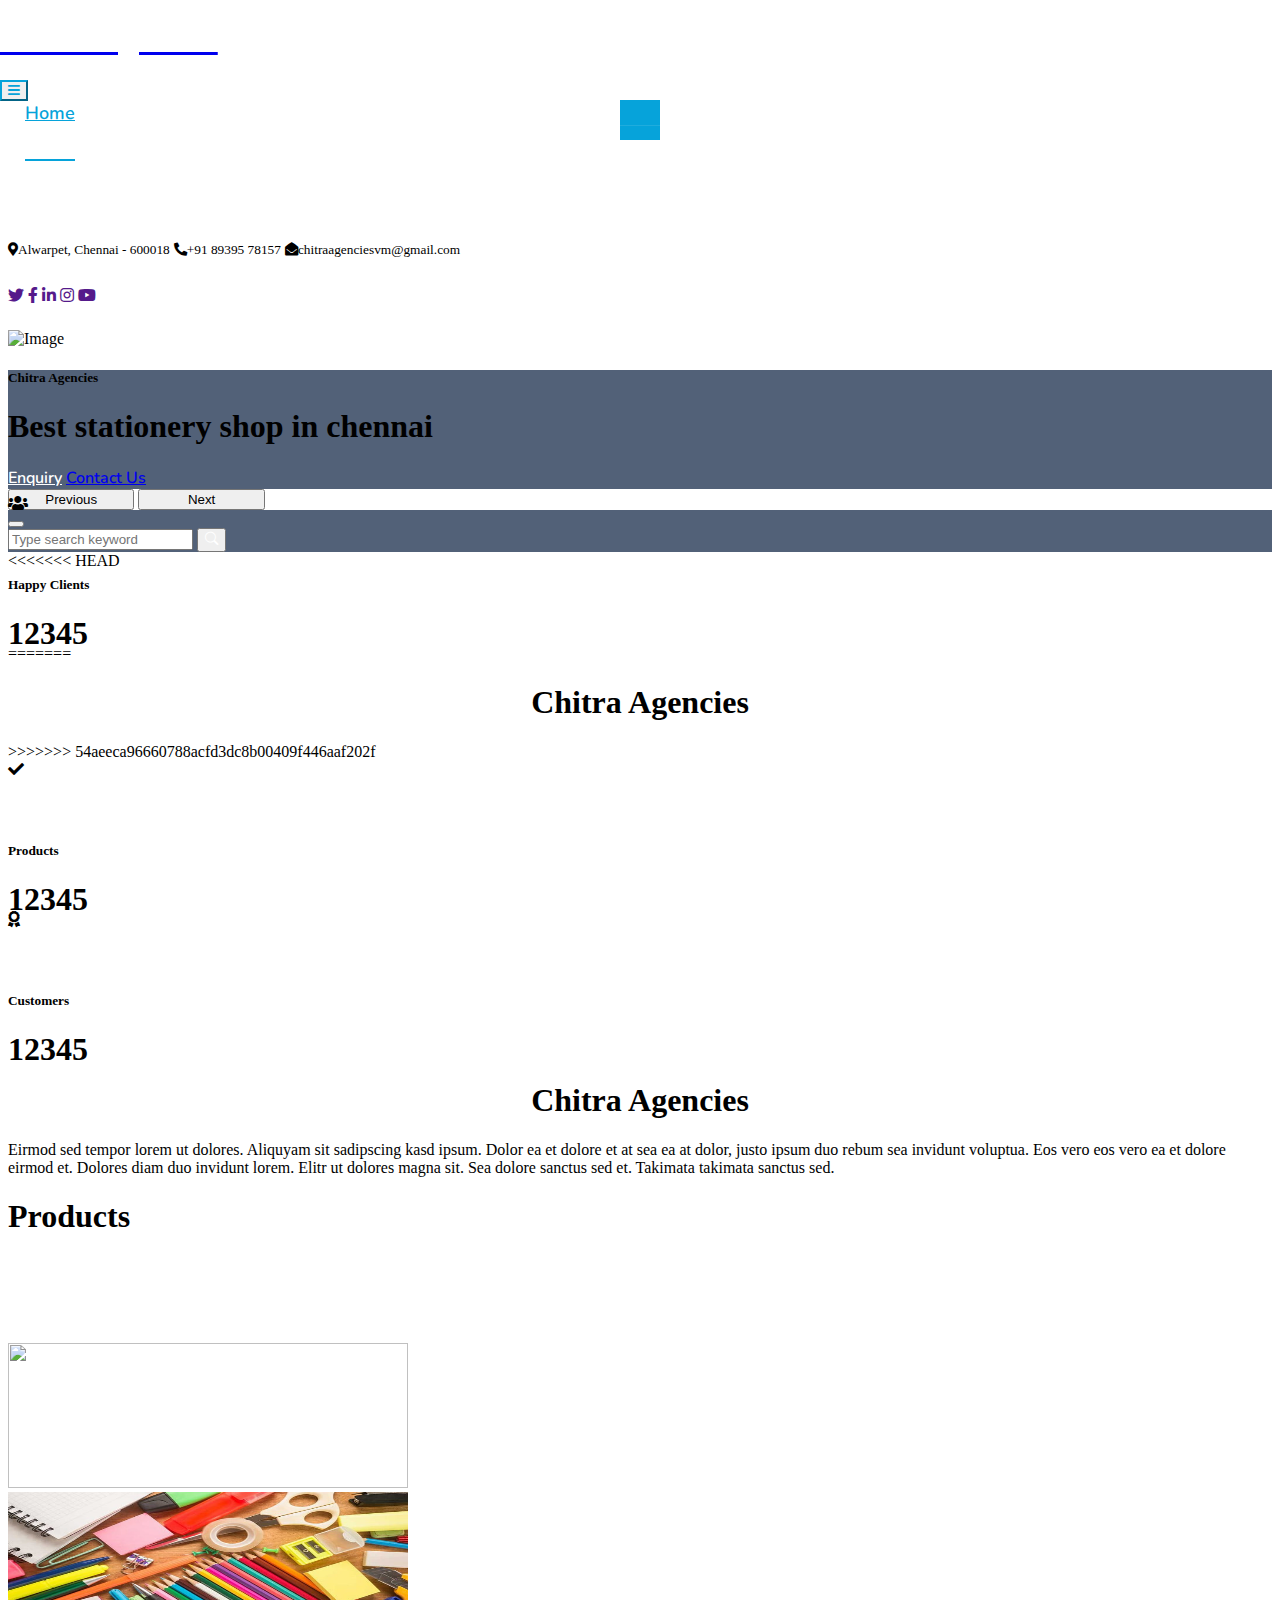
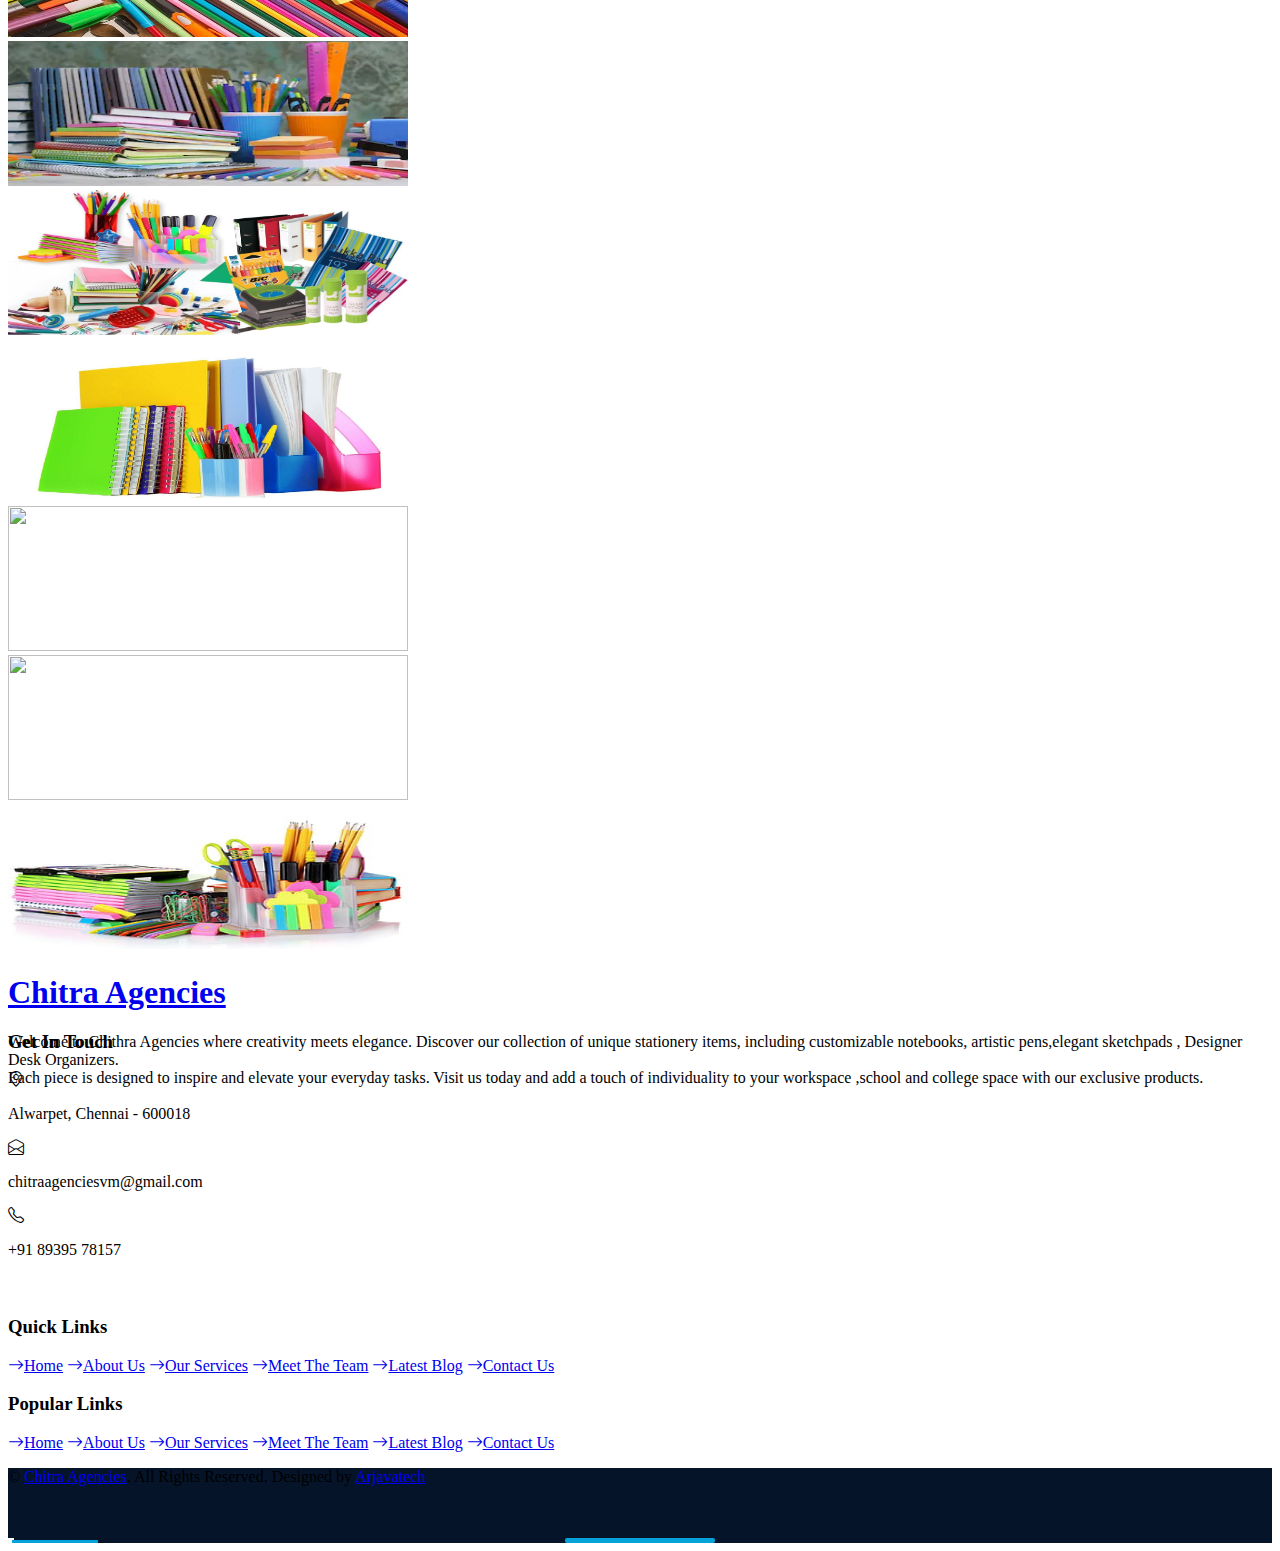
==== commit e4b81bc7: "align changes" ====
--- a/index.html
+++ b/index.html
@@ -158,6 +158,7 @@
         <!-- Full Screen Search End -->
 
 
+<<<<<<< HEAD
         <!-- Facts Start -->
         <div class="container-fluid facts py-5 pt-lg-0">
             <div class="container py-5 pt-lg-0">
@@ -174,6 +175,15 @@
                                 <h1 class="text-white mb-0" data-toggle="counter-up">12345</h1>
                             </div>
                         </div>
+=======
+   <!-- Quote Start -->
+    <div class="container-fluid py-5 wow fadeInUp" data-wow-delay="0.1s">
+        <div class="container py-12">
+            <div class="row g-12">
+                <div class="col-lg-12">
+                    <div class=" pb-3 mb-5">
+                        <h1 class="mb-0 " style="text-align: center;">Chitra Agencies</h1>
+>>>>>>> 54aeeca96660788acfd3dc8b00409f446aaf202f
                     </div>
                     <div class="col-lg-4 wow zoomIn" data-wow-delay="0.3s">
                         <div class="bg-light shadow d-flex align-items-center justify-content-center p-4"
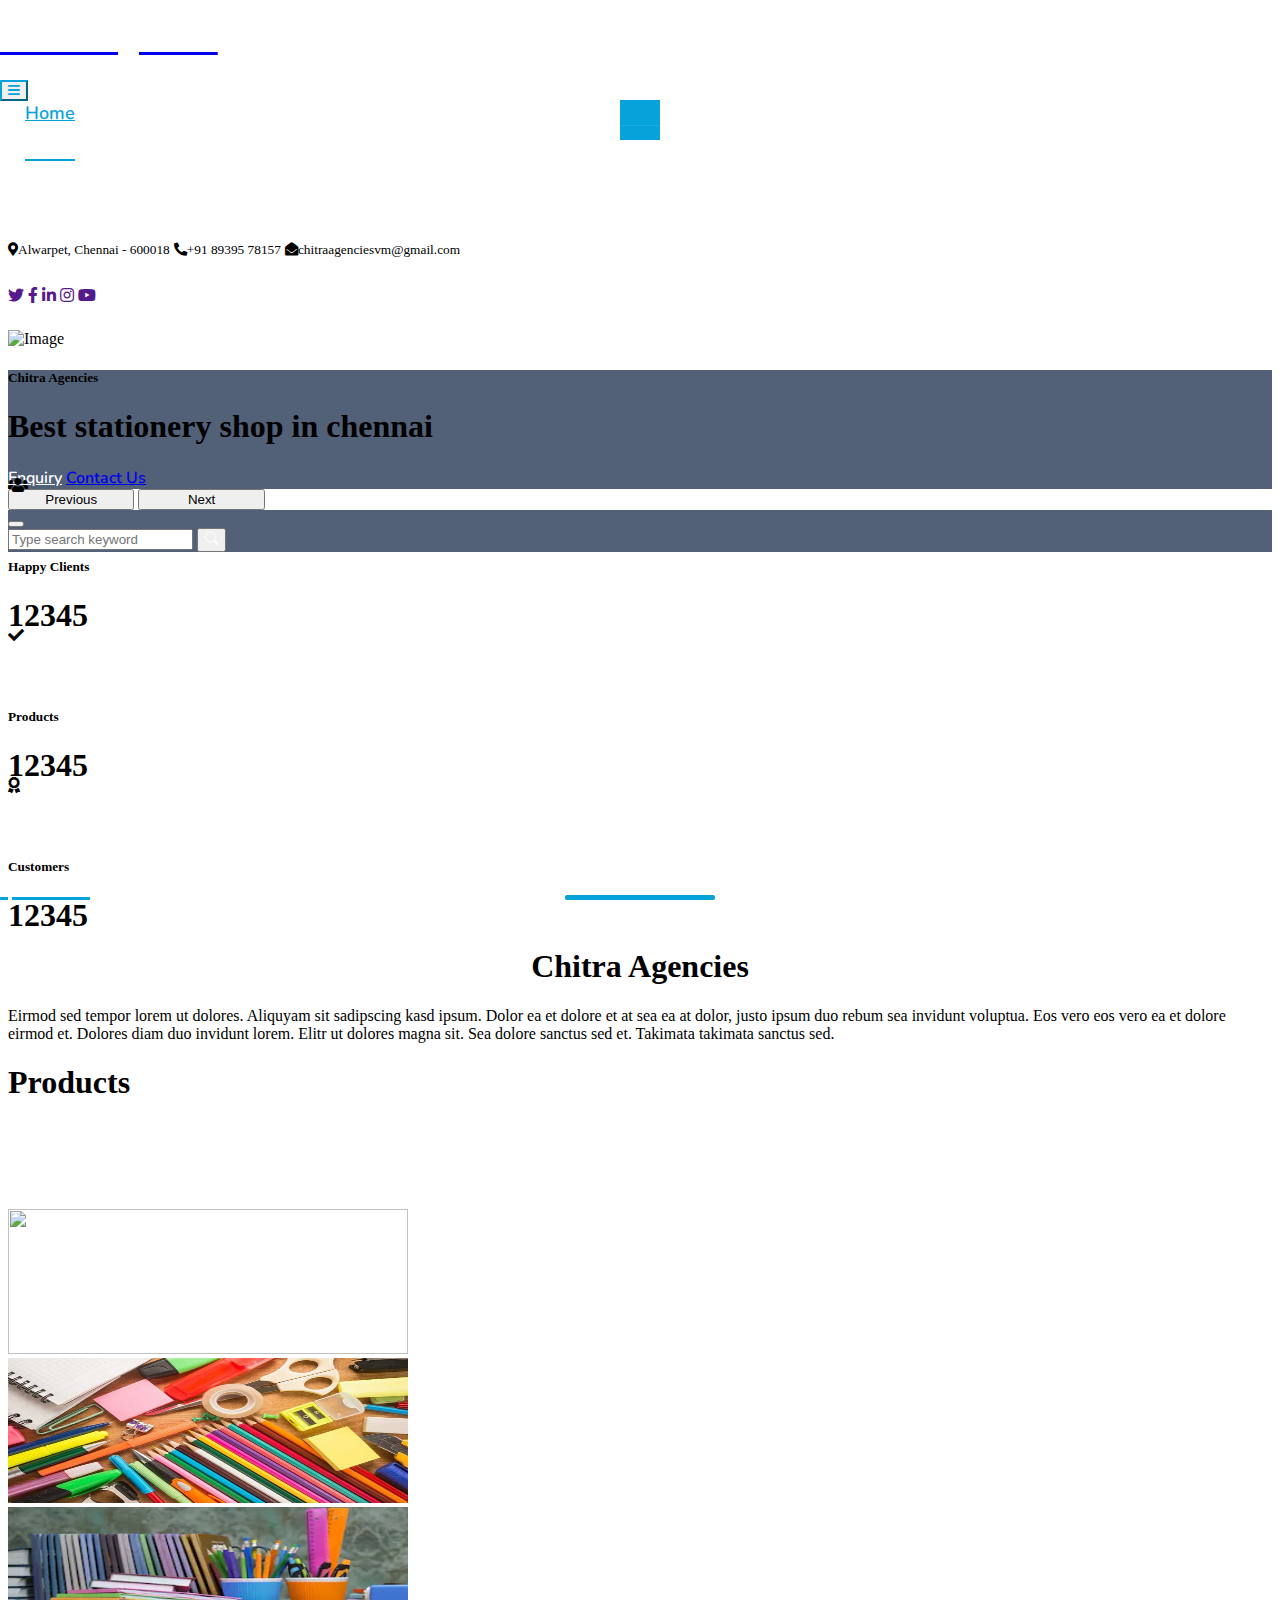
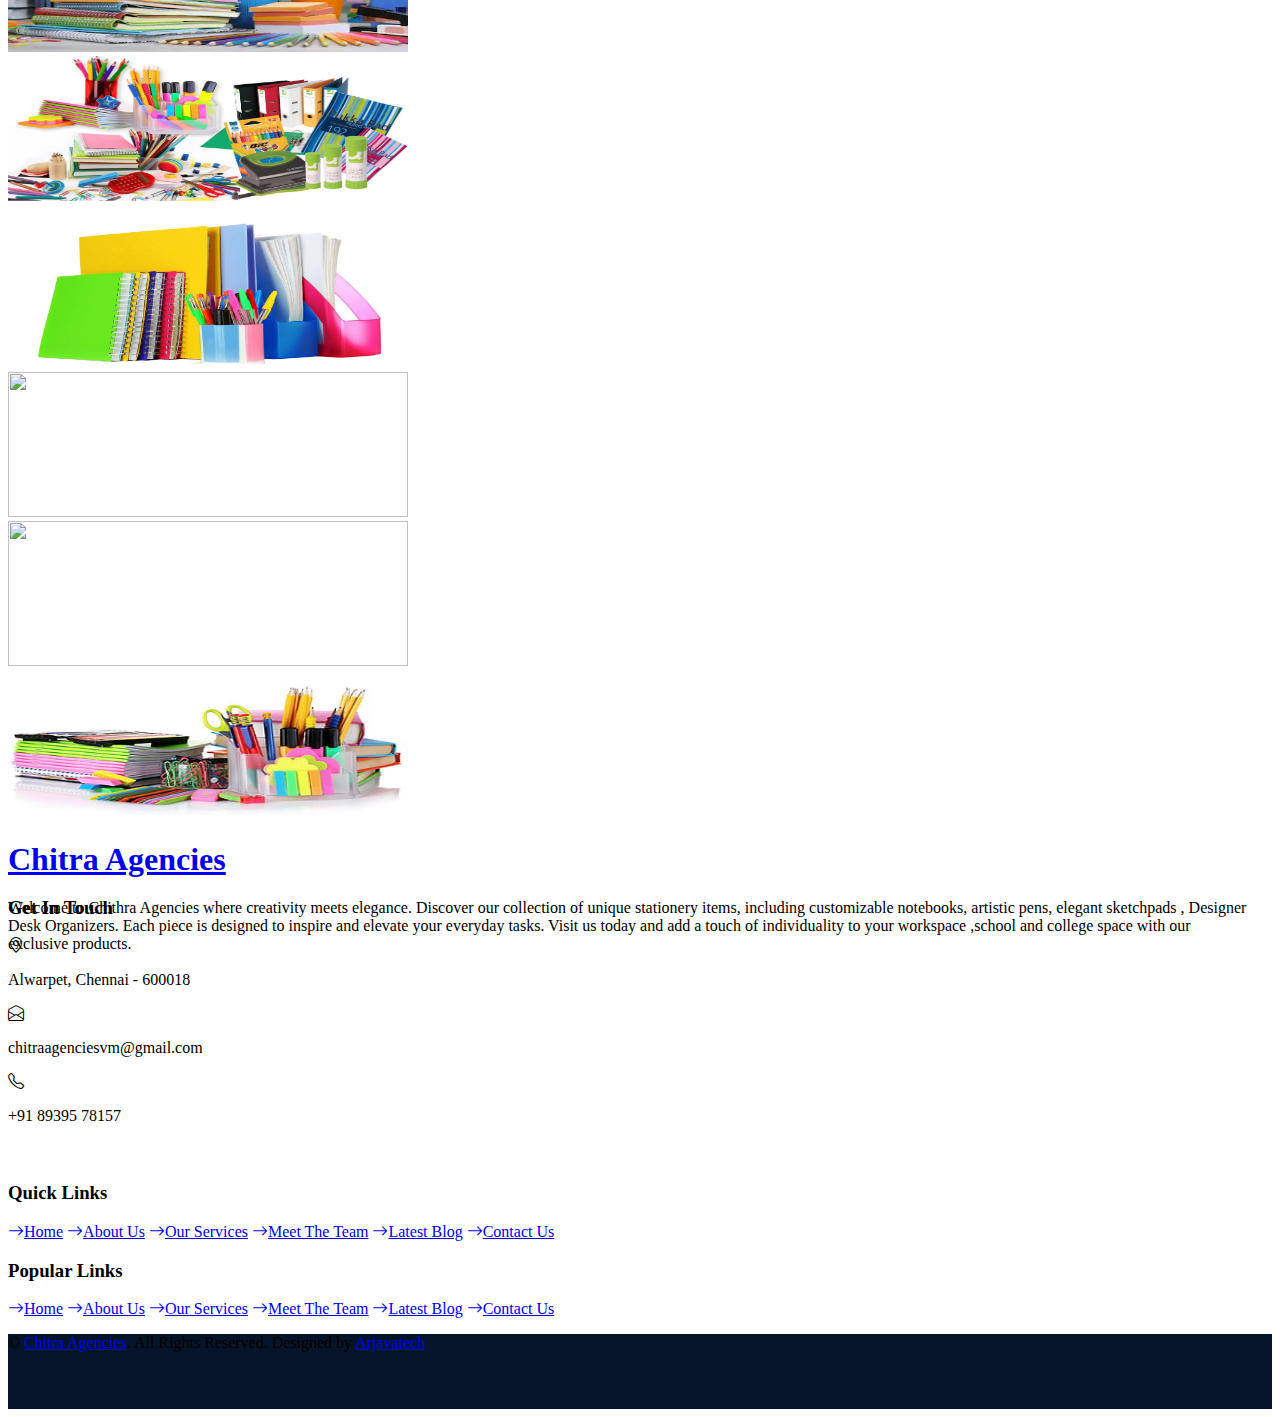
==== commit e6729da9: "new updates" ====
--- a/index.html
+++ b/index.html
@@ -158,7 +158,6 @@
         <!-- Full Screen Search End -->
 
 
-<<<<<<< HEAD
         <!-- Facts Start -->
         <div class="container-fluid facts py-5 pt-lg-0">
             <div class="container py-5 pt-lg-0">
@@ -175,15 +174,6 @@
                                 <h1 class="text-white mb-0" data-toggle="counter-up">12345</h1>
                             </div>
                         </div>
-=======
-   <!-- Quote Start -->
-    <div class="container-fluid py-5 wow fadeInUp" data-wow-delay="0.1s">
-        <div class="container py-12">
-            <div class="row g-12">
-                <div class="col-lg-12">
-                    <div class=" pb-3 mb-5">
-                        <h1 class="mb-0 " style="text-align: center;">Chitra Agencies</h1>
->>>>>>> 54aeeca96660788acfd3dc8b00409f446aaf202f
                     </div>
                     <div class="col-lg-4 wow zoomIn" data-wow-delay="0.3s">
                         <div class="bg-light shadow d-flex align-items-center justify-content-center p-4"
@@ -251,7 +241,8 @@
         <!-- Blog Start -->
         <div class="container-fluid py-5 wow fadeInUp" data-wow-delay="0.1s">
             <div class="container py-5">
-                <div class="section-title text-center position-relative pb-3 mb-5 mx-auto" style="max-width: 600px;" id="imageResize">
+                <div class="section-title text-center position-relative pb-3 mb-5 mx-auto" style="max-width: 600px;"
+                    id="imageResize">
                     <h1 class="mb-0">Products</h1>
                 </div>
                 <div class="row g-5">
@@ -293,7 +284,7 @@
                     <div class="col-lg-3 wow slideInUp" data-wow-delay="0.3s">
                         <div class="blog-item bg-light rounded overflow-hidden">
                             <div class="blog-img position-relative overflow-hidden">
-                                <img class="img-fluid" src="img/7.jpg" alt=""  id="imageResize">
+                                <img class="img-fluid" src="img/7.jpg" alt="" id="imageResize">
                             </div>
 
                         </div>
@@ -337,14 +328,14 @@
                             <a href="index.html" class="navbar-brand">
                                 <h1 class="m-0 text-white">Chitra Agencies</h1>
                             </a>
-                            <p class="mt-3 mb-4">Welcome to Chithra Agencies where creativity meets elegance. Discover our
-                                collection of unique stationery items, including customizable notebooks, artistic
-                                pens,elegant sketchpads , Designer Desk Organizers.<br>
-    
-                                Each piece is designed to inspire and elevate your everyday tasks. Visit us today and add a
-                                touch of individuality to your workspace ,school and college space with our exclusive
-                                products.</p>
-    
+                            <p class="mt-3 mb-4">Welcome to Chithra Agencies where creativity meets elegance. Discover
+                                our collection of unique stationery items, including customizable notebooks, artistic
+                                pens, elegant sketchpads , Designer Desk Organizers.
+
+                                Each piece is designed to inspire and elevate your everyday tasks. Visit us today and
+                                add a touch of individuality to your workspace ,school and college space with our
+                                exclusive products.</p>
+
                         </div>
                     </div>
                     <div class="col-lg-8 col-md-6">
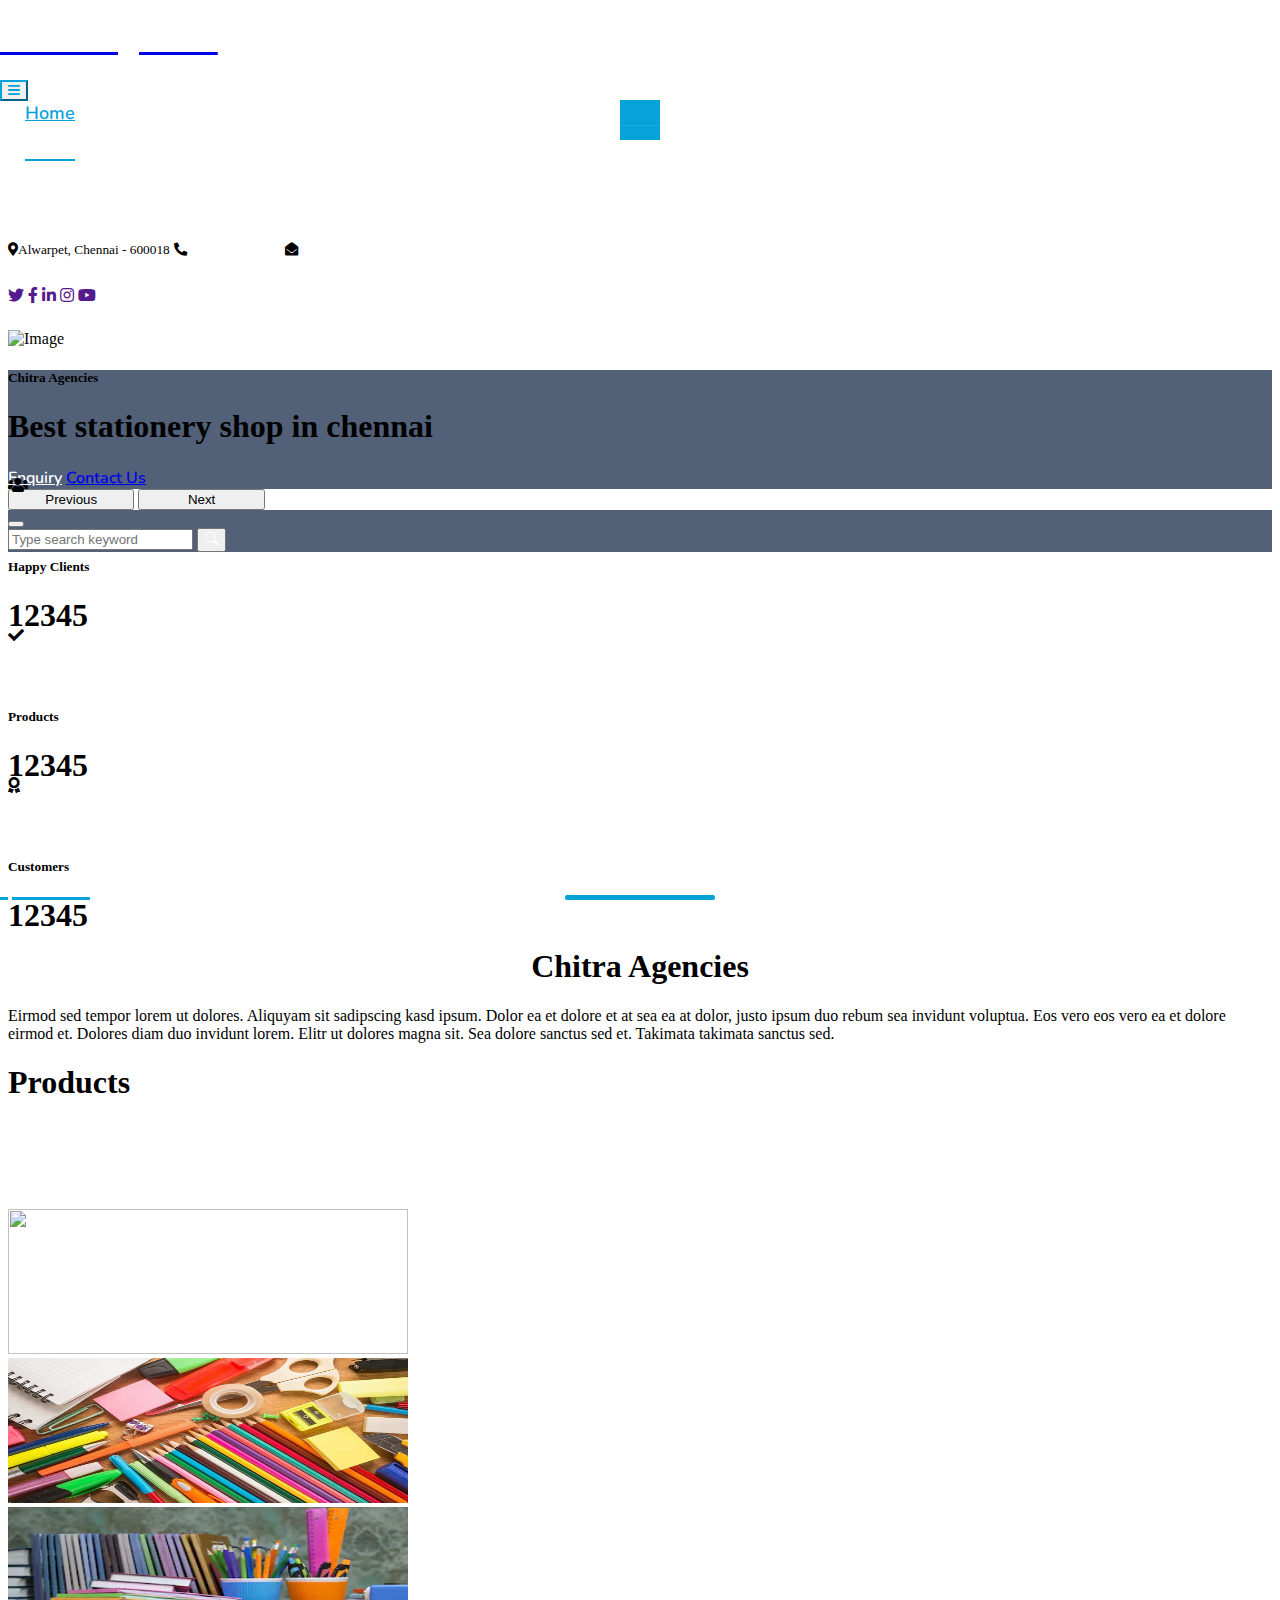
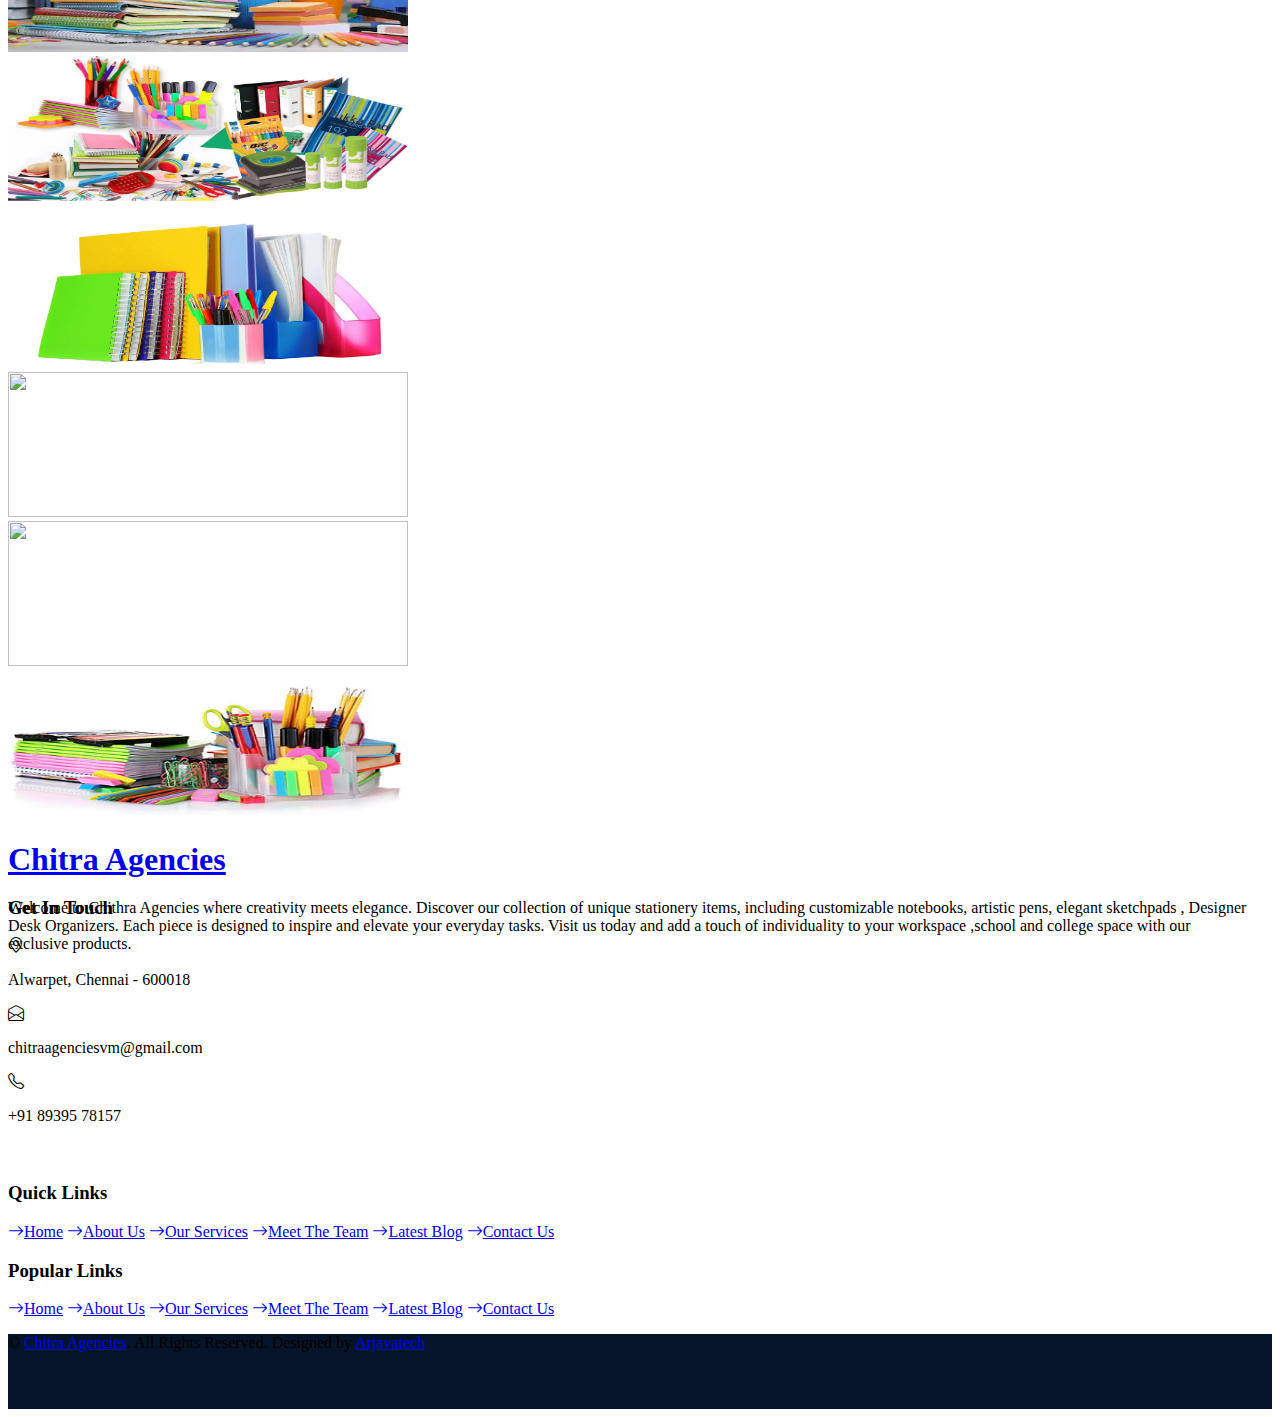
==== commit 5c072e8e: "add mail" ====
--- a/index.html
+++ b/index.html
@@ -49,8 +49,8 @@
                 <div class="d-inline-flex align-items-center" style="height: 45px;">
                     <small class="me-3 text-light"><i class="fa fa-map-marker-alt me-2"></i>Alwarpet, Chennai -
                         600018</small>
-                    <small class="me-3 text-light"><i class="fa fa-phone-alt me-2"></i>+91 89395 78157</small>
-                    <small class="text-light"><i class="fa fa-envelope-open me-2"></i>chitraagenciesvm@gmail.com</small>
+                    <small class="me-3 text-light"><i class="fa fa-phone-alt me-2"></i><a href="tel:89395 78157" style="text-decoration: none;color: white;">+91 89395 78157</a></small>
+                    <small class="text-light"><i class="fa fa-envelope-open me-2"></i><a href="mailto:chitraagenciesvm@gmail.com" style="text-decoration: none;color: white;">chitraagenciesvm@gmail.com</a></small>
                 </div>
             </div>
             <div class="col-lg-4 text-center text-lg-end">
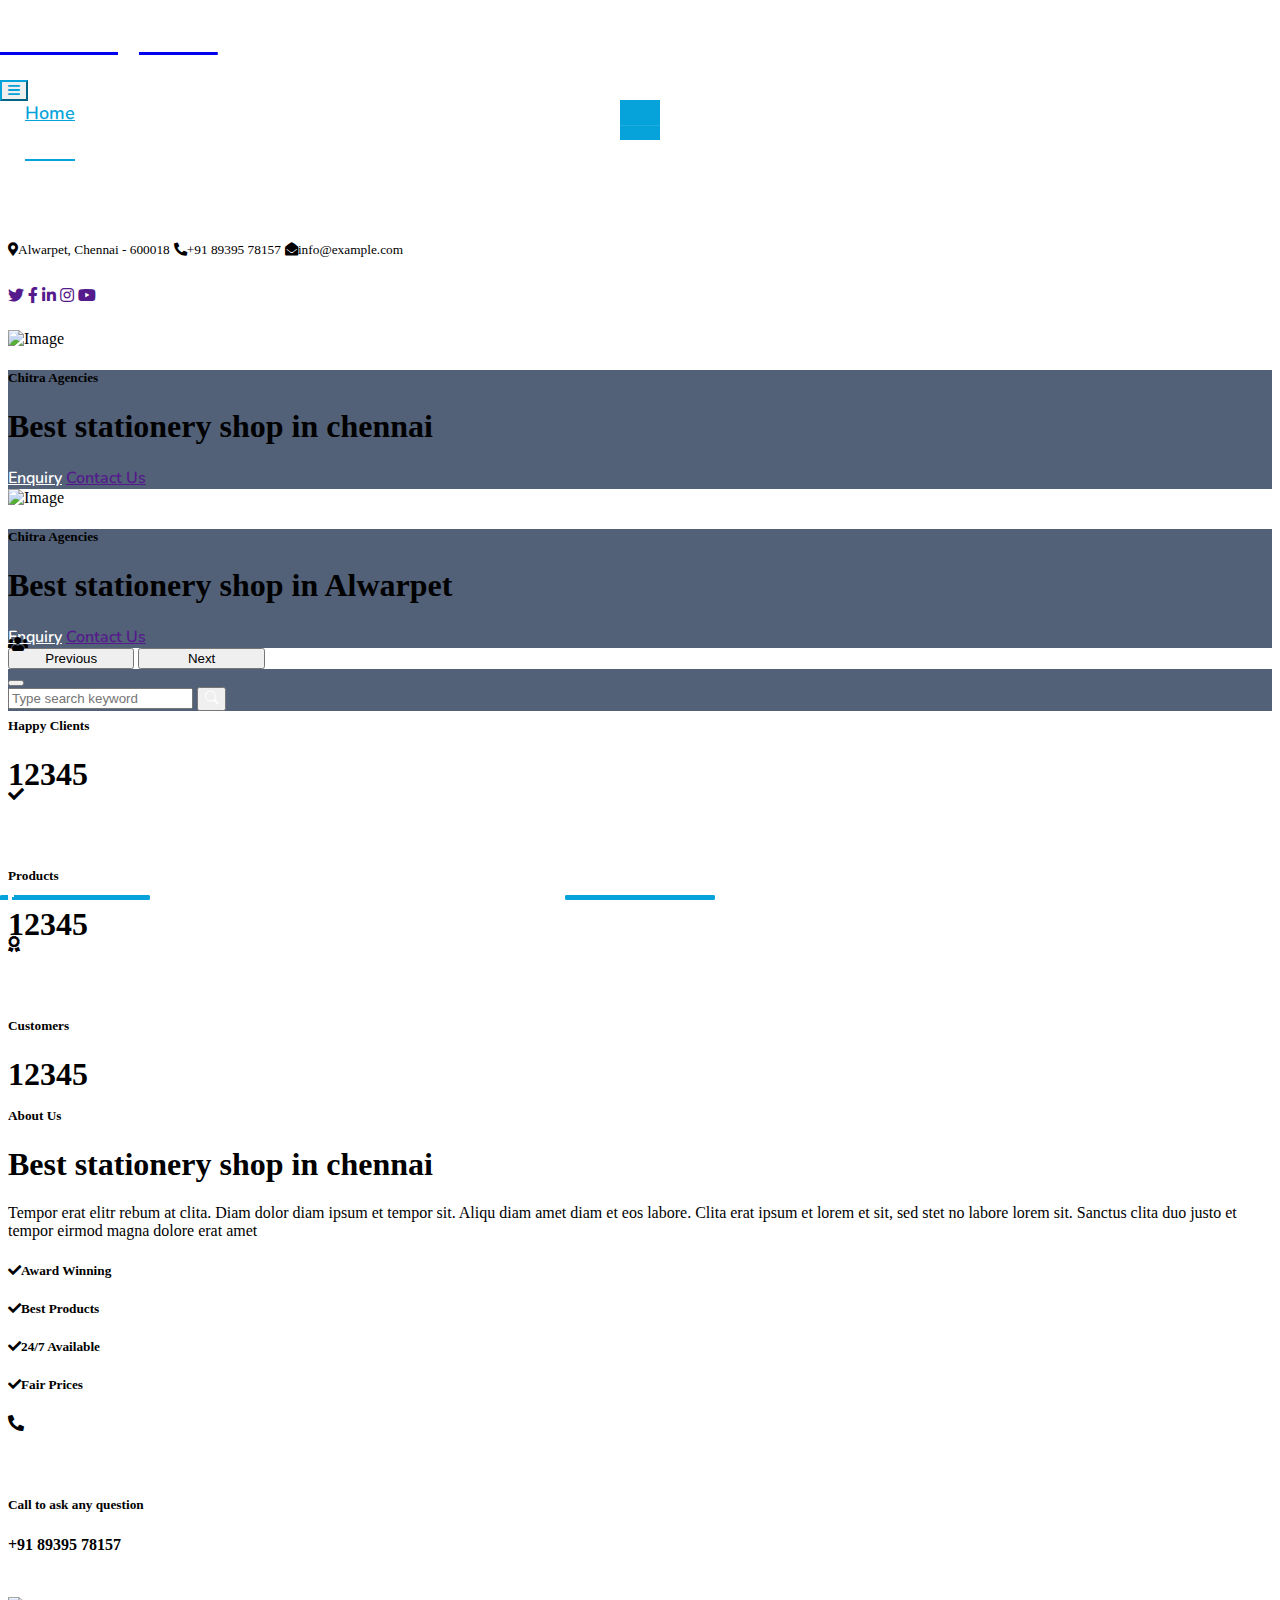
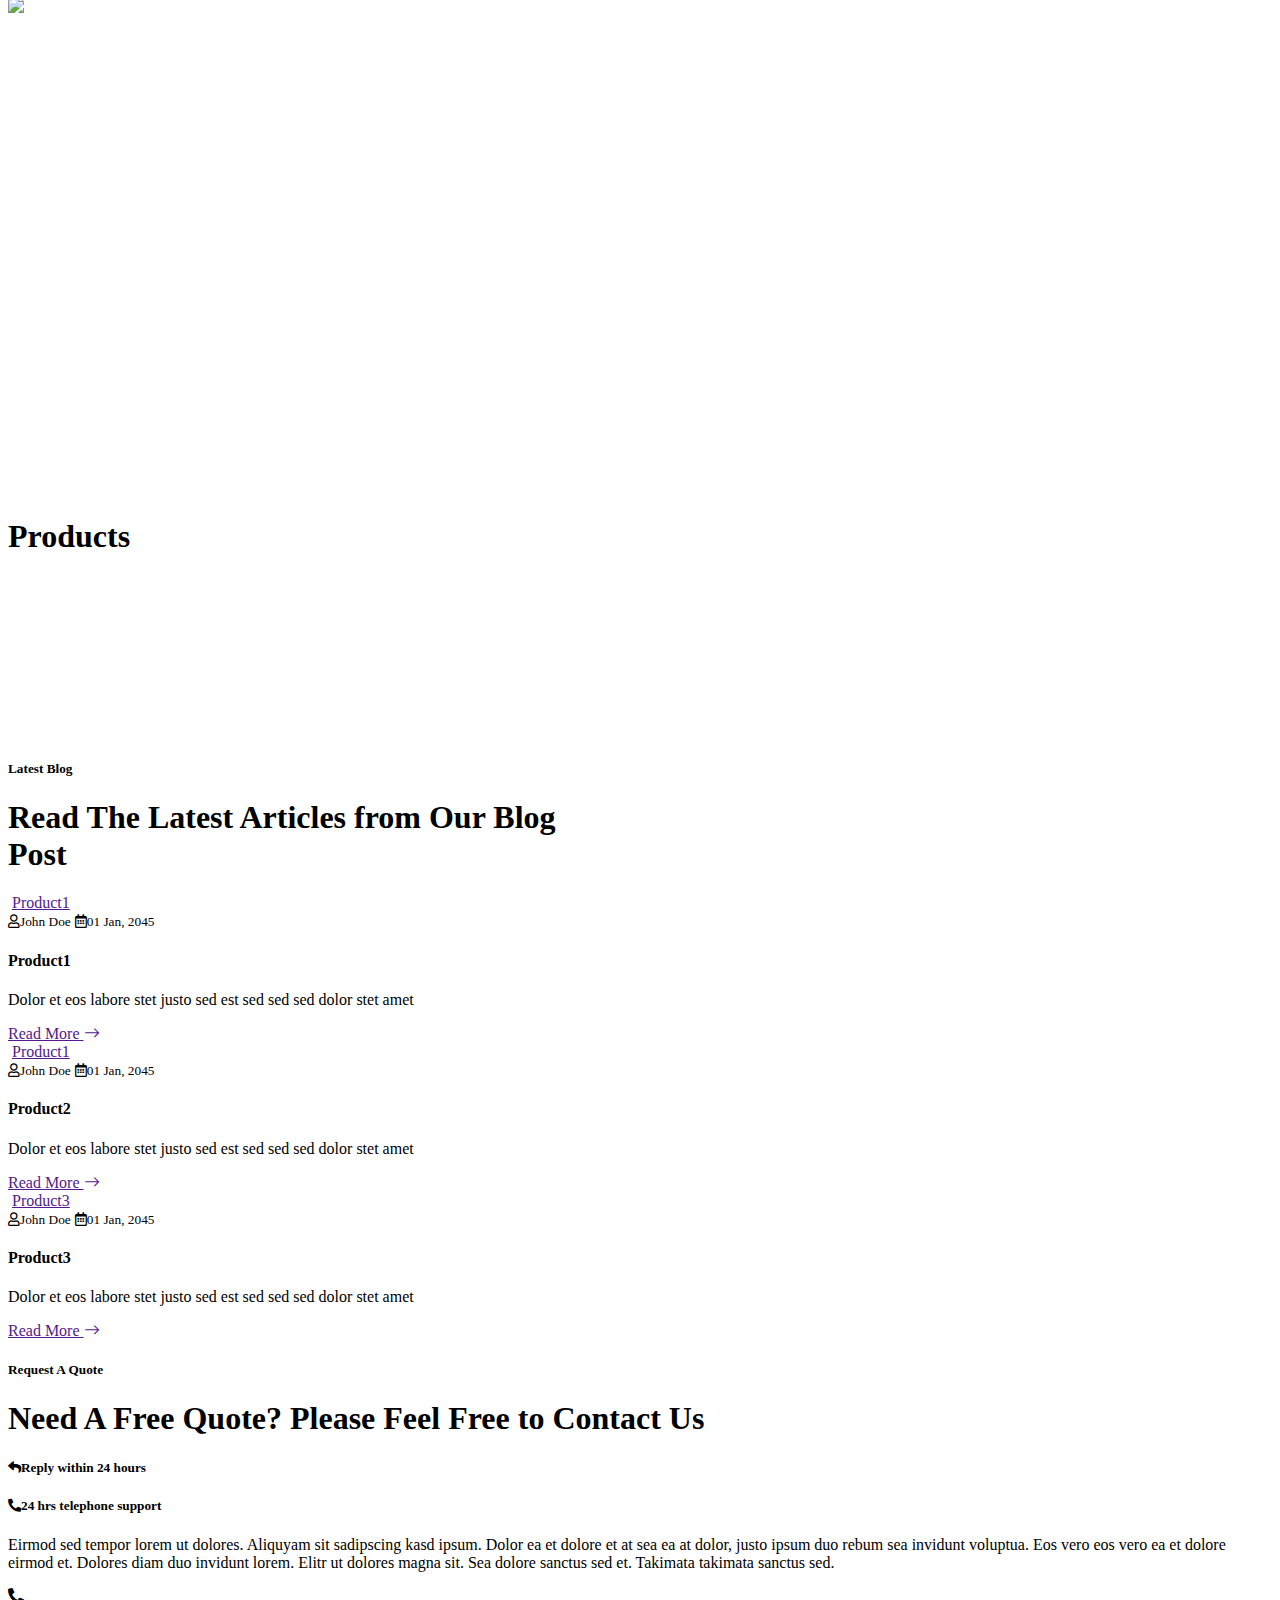
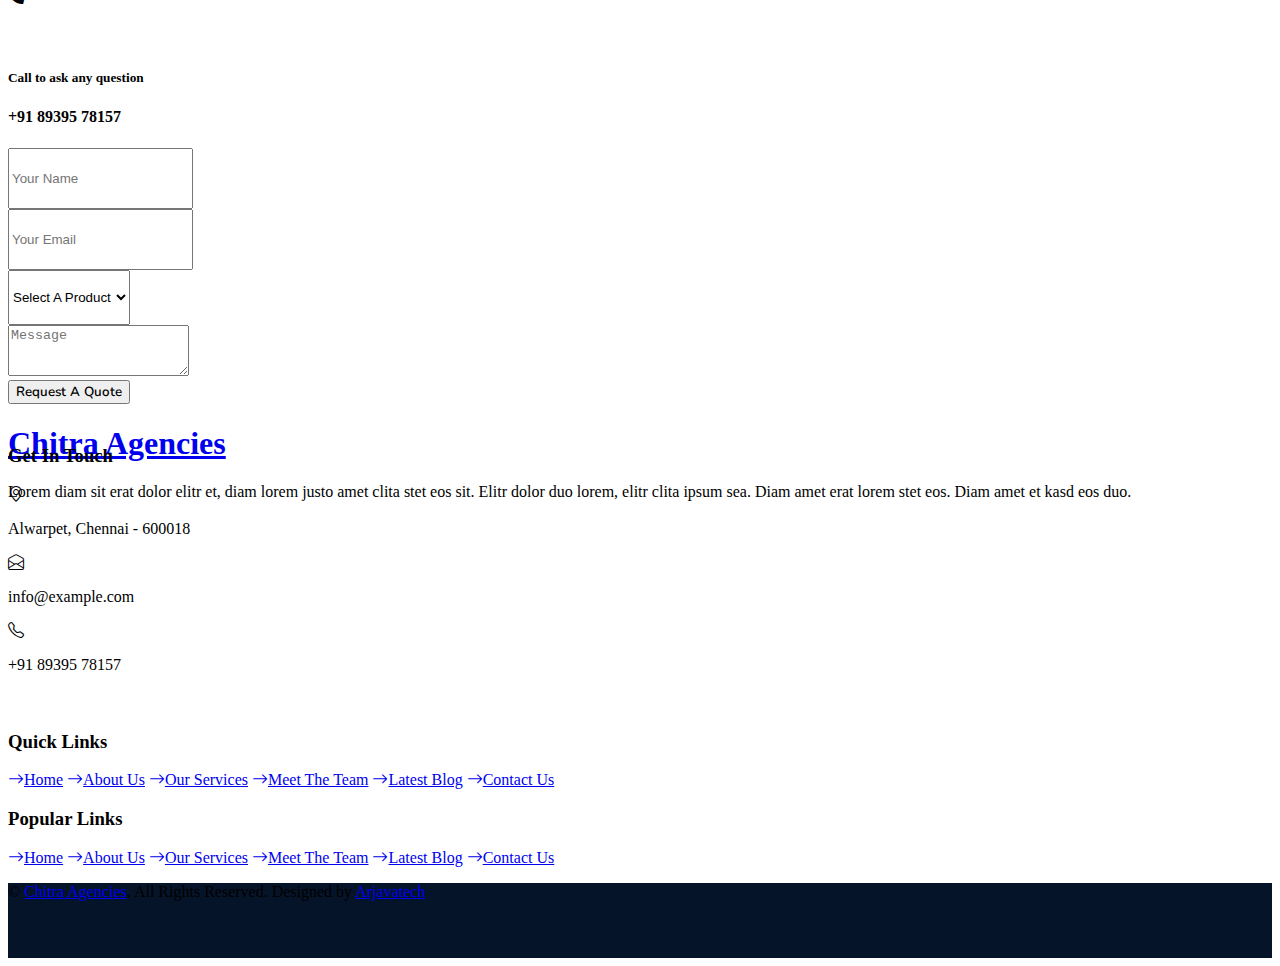
==== commit ade528e1: "clean the align bug by reversing the original" ====
--- a/index.html
+++ b/index.html
@@ -3,7 +3,7 @@
 
 <head>
     <meta charset="utf-8">
-    <title>Chitra Agencies stationery</title>
+    <title>Chitra Agencies Stationary</title>
     <meta content="width=device-width, initial-scale=1.0" name="viewport">
     <meta content="Free HTML Templates" name="keywords">
     <meta content="Free HTML Templates" name="description">
@@ -14,9 +14,7 @@
     <!-- Google Web Fonts -->
     <link rel="preconnect" href="https://fonts.googleapis.com">
     <link rel="preconnect" href="https://fonts.gstatic.com" crossorigin>
-    <link
-        href="https://fonts.googleapis.com/css2?family=Nunito:wght@400;600;700;800&family=Rubik:wght@400;500;600;700&display=swap"
-        rel="stylesheet">
+    <link href="https://fonts.googleapis.com/css2?family=Nunito:wght@400;600;700;800&family=Rubik:wght@400;500;600;700&display=swap" rel="stylesheet">
 
     <!-- Icon Font Stylesheet -->
     <link href="https://cdnjs.cloudflare.com/ajax/libs/font-awesome/5.10.0/css/all.min.css" rel="stylesheet">
@@ -35,8 +33,7 @@
 
 <body>
     <!-- Spinner Start -->
-    <div id="spinner"
-        class="show bg-white position-fixed translate-middle w-100 vh-100 top-50 start-50 d-flex align-items-center justify-content-center">
+    <div id="spinner" class="show bg-white position-fixed translate-middle w-100 vh-100 top-50 start-50 d-flex align-items-center justify-content-center">
         <div class="spinner"></div>
     </div>
     <!-- Spinner End -->
@@ -47,24 +44,18 @@
         <div class="row gx-0">
             <div class="col-lg-8 text-center text-lg-start mb-2 mb-lg-0">
                 <div class="d-inline-flex align-items-center" style="height: 45px;">
-                    <small class="me-3 text-light"><i class="fa fa-map-marker-alt me-2"></i>Alwarpet, Chennai -
-                        600018</small>
-                    <small class="me-3 text-light"><i class="fa fa-phone-alt me-2"></i><a href="tel:89395 78157" style="text-decoration: none;color: white;">+91 89395 78157</a></small>
-                    <small class="text-light"><i class="fa fa-envelope-open me-2"></i><a href="mailto:chitraagenciesvm@gmail.com" style="text-decoration: none;color: white;">chitraagenciesvm@gmail.com</a></small>
+                    <small class="me-3 text-light"><i class="fa fa-map-marker-alt me-2"></i>Alwarpet, Chennai - 600018</small>
+                    <small class="me-3 text-light"><i class="fa fa-phone-alt me-2"></i>+91 89395 78157</small>
+                    <small class="text-light"><i class="fa fa-envelope-open me-2"></i>info@example.com</small>
                 </div>
             </div>
             <div class="col-lg-4 text-center text-lg-end">
                 <div class="d-inline-flex align-items-center" style="height: 45px;">
-                    <a class="btn btn-sm btn-outline-light btn-sm-square rounded-circle me-2" href=""><i
-                            class="fab fa-twitter fw-normal"></i></a>
-                    <a class="btn btn-sm btn-outline-light btn-sm-square rounded-circle me-2" href=""><i
-                            class="fab fa-facebook-f fw-normal"></i></a>
-                    <a class="btn btn-sm btn-outline-light btn-sm-square rounded-circle me-2" href=""><i
-                            class="fab fa-linkedin-in fw-normal"></i></a>
-                    <a class="btn btn-sm btn-outline-light btn-sm-square rounded-circle me-2" href=""><i
-                            class="fab fa-instagram fw-normal"></i></a>
-                    <a class="btn btn-sm btn-outline-light btn-sm-square rounded-circle" href=""><i
-                            class="fab fa-youtube fw-normal"></i></a>
+                    <a class="btn btn-sm btn-outline-light btn-sm-square rounded-circle me-2" href=""><i class="fab fa-twitter fw-normal"></i></a>
+                    <a class="btn btn-sm btn-outline-light btn-sm-square rounded-circle me-2" href=""><i class="fab fa-facebook-f fw-normal"></i></a>
+                    <a class="btn btn-sm btn-outline-light btn-sm-square rounded-circle me-2" href=""><i class="fab fa-linkedin-in fw-normal"></i></a>
+                    <a class="btn btn-sm btn-outline-light btn-sm-square rounded-circle me-2" href=""><i class="fab fa-instagram fw-normal"></i></a>
+                    <a class="btn btn-sm btn-outline-light btn-sm-square rounded-circle" href=""><i class="fab fa-youtube fw-normal"></i></a>
                 </div>
             </div>
         </div>
@@ -85,11 +76,12 @@
                 <div class="navbar-nav ms-auto py-0">
                     <a href="index.html" class="nav-item nav-link active">Home</a>
                     <a href="about.html" class="nav-item nav-link">About</a>
-                    <a href="products.html" class="nav-item nav-link">Products</a>
-                    <a href="blog.html" class="nav-item nav-link">Blog</a>
+                    <a href="service.html" class="nav-item nav-link">Products</a> 
+                    <a href="service.html" class="nav-item nav-link">Blog</a>
+                    
+                   
                     <a href="contact.html" class="nav-item nav-link">Contact Us</a>
-                </div>
-            </div>
+               
         </nav>
 
         <div id="header-carousel" class="carousel slide carousel-fade" data-bs-ride="carousel">
@@ -99,352 +91,451 @@
                     <div class="carousel-caption d-flex flex-column align-items-center justify-content-center">
                         <div class="p-3" style="max-width: 900px;">
                             <h5 class="text-white text-uppercase mb-3 animated slideInDown">Chitra Agencies</h5>
-                            <h1 class="display-1 text-white mb-md-4 animated zoomIn">Best stationery shop in chennai
-                            </h1>
-                            <a href="quote.html"
-                                class="btn btn-primary py-md-3 px-md-5 me-3 animated slideInLeft">Enquiry</a>
-                            <a href="contact.html"
-                                class="btn btn-outline-light py-md-3 px-md-5 animated slideInRight">Contact
-                                Us</a>
-                        </div>
-                    </div>
-                </div>
-                <!-- <div class="carousel-item">
+                            <h1 class="display-1 text-white mb-md-4 animated zoomIn">Best stationery shop in chennai</h1>
+                            <a href="quote.html" class="btn btn-primary py-md-3 px-md-5 me-3 animated slideInLeft">Enquiry</a>
+                            <a href="" class="btn btn-outline-light py-md-3 px-md-5 animated slideInRight">Contact Us</a>
+                        </div>
+                    </div>
+                </div>
+                <div class="carousel-item">
                     <img class="w-100" src="img/3.jpeg" alt="Image">
                     <div class="carousel-caption d-flex flex-column align-items-center justify-content-center">
                         <div class="p-3" style="max-width: 900px;">
                             <h5 class="text-white text-uppercase mb-3 animated slideInDown">Chitra Agencies</h5>
-                            <h1 class="display-1 text-white mb-md-4 animated zoomIn">Best stationery shop in Alwarpet
-                            </h1>
+                            <h1 class="display-1 text-white mb-md-4 animated zoomIn">Best stationery shop in Alwarpet</h1>
                             <a href="quote.html" class="btn btn-primary py-md-3 px-md-5 me-3 animated slideInLeft">Enquiry</a>
-                            <a href="contact.html" class="btn btn-outline-light py-md-3 px-md-5 animated slideInRight">Contact
-                                Us</a>
-                        </div>
-                    </div>
-                </div> -->
-                <button class="carousel-control-prev" type="button" data-bs-target="#header-carousel"
-                    data-bs-slide="prev">
-                    <span class="carousel-control-prev-icon" aria-hidden="true"></span>
-                    <span class="visually-hidden">Previous</span>
-                </button>
-                <button class="carousel-control-next" type="button" data-bs-target="#header-carousel"
-                    data-bs-slide="next">
-                    <span class="carousel-control-next-icon" aria-hidden="true"></span>
-                    <span class="visually-hidden">Next</span>
-                </button>
-            </div>
-        </div>
-        <!-- Navbar & Carousel End -->
-
-
-        <!-- Full Screen Search Start -->
-        <div class="modal fade" id="searchModal" tabindex="-1">
-            <div class="modal-dialog modal-fullscreen">
-                <div class="modal-content" style="background: rgba(9, 30, 62, .7);">
-                    <div class="modal-header border-0">
-                        <button type="button" class="btn bg-white btn-close" data-bs-dismiss="modal"
-                            aria-label="Close"></button>
-                    </div>
-                    <div class="modal-body d-flex align-items-center justify-content-center">
-                        <div class="input-group" style="max-width: 600px;">
-                            <input type="text" class="form-control bg-transparent border-primary p-3"
-                                placeholder="Type search keyword">
-                            <button class="btn btn-primary px-4"><i class="bi bi-search"></i></button>
-                        </div>
-                    </div>
-                </div>
-            </div>
-        </div>
-        <!-- Full Screen Search End -->
-
-
-        <!-- Facts Start -->
-        <div class="container-fluid facts py-5 pt-lg-0">
-            <div class="container py-5 pt-lg-0">
-                <div class="row gx-0">
-                    <div class="col-lg-4 wow zoomIn" data-wow-delay="0.1s">
-                        <div class="bg-primary shadow d-flex align-items-center justify-content-center p-4"
-                            style="height: 150px;">
-                            <div class="bg-white d-flex align-items-center justify-content-center rounded mb-2"
-                                style="width: 60px; height: 60px;">
-                                <i class="fa fa-users text-primary"></i>
-                            </div>
-                            <div class="ps-4">
-                                <h5 class="text-white mb-0">Happy Clients</h5>
-                                <h1 class="text-white mb-0" data-toggle="counter-up">12345</h1>
-                            </div>
-                        </div>
-                    </div>
-                    <div class="col-lg-4 wow zoomIn" data-wow-delay="0.3s">
-                        <div class="bg-light shadow d-flex align-items-center justify-content-center p-4"
-                            style="height: 150px;">
-                            <div class="bg-primary d-flex align-items-center justify-content-center rounded mb-2"
-                                style="width: 60px; height: 60px;">
-                                <i class="fa fa-check text-white"></i>
-                            </div>
-                            <div class="ps-4">
-                                <h5 class="text-primary mb-0">Products</h5>
-                                <h1 class="mb-0" data-toggle="counter-up">12345</h1>
-                            </div>
-                        </div>
-                    </div>
-                    <div class="col-lg-4 wow zoomIn" data-wow-delay="0.6s">
-                        <div class="bg-primary shadow d-flex align-items-center justify-content-center p-4"
-                            style="height: 150px;">
-                            <div class="bg-white d-flex align-items-center justify-content-center rounded mb-2"
-                                style="width: 60px; height: 60px;">
-                                <i class="fa fa-award text-primary"></i>
-                            </div>
-                            <div class="ps-4">
-                                <h5 class="text-white mb-0">Customers</h5>
-                                <h1 class="text-white mb-0" data-toggle="counter-up">12345</h1>
-                            </div>
-                        </div>
-                    </div>
-                </div>
-            </div>
-        </div>
-        <!-- Facts Start -->
-
-
-        <!-- Quote Start -->
-        <div class="container-fluid py-5 wow fadeInUp" data-wow-delay="0.1s">
-            <div class="container py-12">
-                <div class="row g-12">
-                    <div class="col-lg-12">
-                        <div class=" pb-3 mb-5">
-                            <h1 class="mb-0 " style="text-align: center;">Chitra Agencies</h1>
-                        </div>
-
-
-                    </div>
-                    <p class="mb-4">Eirmod sed tempor lorem ut dolores. Aliquyam sit sadipscing kasd ipsum. Dolor ea et
-                        dolore et at sea ea at dolor, justo ipsum duo rebum sea invidunt voluptua. Eos vero eos vero ea
-                        et
-                        dolore eirmod et. Dolores diam duo invidunt lorem. Elitr ut dolores magna sit. Sea dolore
-                        sanctus
-                        sed et. Takimata takimata sanctus sed.</p>
+                            <a href="" class="btn btn-outline-light py-md-3 px-md-5 animated slideInRight">Contact Us</a>
+                        </div>
+                    </div>
+                </div>
+            </div>
+            <button class="carousel-control-prev" type="button" data-bs-target="#header-carousel"
+                data-bs-slide="prev">
+                <span class="carousel-control-prev-icon" aria-hidden="true"></span>
+                <span class="visually-hidden">Previous</span>
+            </button>
+            <button class="carousel-control-next" type="button" data-bs-target="#header-carousel"
+                data-bs-slide="next">
+                <span class="carousel-control-next-icon" aria-hidden="true"></span>
+                <span class="visually-hidden">Next</span>
+            </button>
+        </div>
+    </div>
+    <!-- Navbar & Carousel End -->
+
+
+    <!-- Full Screen Search Start -->
+    <div class="modal fade" id="searchModal" tabindex="-1">
+        <div class="modal-dialog modal-fullscreen">
+            <div class="modal-content" style="background: rgba(9, 30, 62, .7);">
+                <div class="modal-header border-0">
+                    <button type="button" class="btn bg-white btn-close" data-bs-dismiss="modal" aria-label="Close"></button>
+                </div>
+                <div class="modal-body d-flex align-items-center justify-content-center">
+                    <div class="input-group" style="max-width: 600px;">
+                        <input type="text" class="form-control bg-transparent border-primary p-3" placeholder="Type search keyword">
+                        <button class="btn btn-primary px-4"><i class="bi bi-search"></i></button>
+                    </div>
+                </div>
+            </div>
+        </div>
+    </div>
+    <!-- Full Screen Search End -->
+
+
+    <!-- Facts Start -->
+    <div class="container-fluid facts py-5 pt-lg-0">
+        <div class="container py-5 pt-lg-0">
+            <div class="row gx-0">
+                <div class="col-lg-4 wow zoomIn" data-wow-delay="0.1s">
+                    <div class="bg-primary shadow d-flex align-items-center justify-content-center p-4" style="height: 150px;">
+                        <div class="bg-white d-flex align-items-center justify-content-center rounded mb-2" style="width: 60px; height: 60px;">
+                            <i class="fa fa-users text-primary"></i>
+                        </div>
+                        <div class="ps-4">
+                            <h5 class="text-white mb-0">Happy Clients</h5>
+                            <h1 class="text-white mb-0" data-toggle="counter-up">12345</h1>
+                        </div>
+                    </div>
+                </div>
+                <div class="col-lg-4 wow zoomIn" data-wow-delay="0.3s">
+                    <div class="bg-light shadow d-flex align-items-center justify-content-center p-4" style="height: 150px;">
+                        <div class="bg-primary d-flex align-items-center justify-content-center rounded mb-2" style="width: 60px; height: 60px;">
+                            <i class="fa fa-check text-white"></i>
+                        </div>
+                        <div class="ps-4">
+                            <h5 class="text-primary mb-0">Products</h5>
+                            <h1 class="mb-0" data-toggle="counter-up">12345</h1>
+                        </div>
+                    </div>
+                </div>
+                <div class="col-lg-4 wow zoomIn" data-wow-delay="0.6s">
+                    <div class="bg-primary shadow d-flex align-items-center justify-content-center p-4" style="height: 150px;">
+                        <div class="bg-white d-flex align-items-center justify-content-center rounded mb-2" style="width: 60px; height: 60px;">
+                            <i class="fa fa-award text-primary"></i>
+                        </div>
+                        <div class="ps-4">
+                            <h5 class="text-white mb-0">Customers</h5>
+                            <h1 class="text-white mb-0" data-toggle="counter-up">12345</h1>
+                        </div>
+                    </div>
+                </div>
+            </div>
+        </div>
+    </div>
+    <!-- Facts Start -->
+
+
+    <!-- About Start -->
+    <div class="container-fluid py-5 wow fadeInUp" data-wow-delay="0.1s">
+        <div class="container py-5">
+            <div class="row g-5">
+                <div class="col-lg-7">
+                    <div class="section-title position-relative pb-3 mb-5">
+                        <h5 class="fw-bold text-primary text-uppercase">About Us</h5>
+                        <h1 class="mb-0">Best stationery shop in chennai</h1>
+                    </div>
+                    <p class="mb-4">Tempor erat elitr rebum at clita. Diam dolor diam ipsum et tempor sit. Aliqu diam amet diam et eos labore. Clita erat ipsum et lorem et sit, sed stet no labore lorem sit. Sanctus clita duo justo et tempor eirmod magna dolore erat amet</p>
+                    <div class="row g-0 mb-3">
+                        <div class="col-sm-6 wow zoomIn" data-wow-delay="0.2s">
+                            <h5 class="mb-3"><i class="fa fa-check text-primary me-3"></i>Award Winning</h5>
+                            <h5 class="mb-3"><i class="fa fa-check text-primary me-3"></i>Best Products</h5>
+                        </div>
+                        <div class="col-sm-6 wow zoomIn" data-wow-delay="0.4s">
+                            <h5 class="mb-3"><i class="fa fa-check text-primary me-3"></i>24/7 Available</h5>
+                            <h5 class="mb-3"><i class="fa fa-check text-primary me-3"></i>Fair Prices</h5>
+                        </div>
+                    </div>
+                    <div class="d-flex align-items-center mb-4 wow fadeIn" data-wow-delay="0.6s">
+                        <div class="bg-primary d-flex align-items-center justify-content-center rounded" style="width: 60px; height: 60px;">
+                            <i class="fa fa-phone-alt text-white"></i>
+                        </div>
+                        <div class="ps-4">
+                            <h5 class="mb-2">Call to ask any question</h5>
+                            <h4 class="text-primary mb-0">+91 89395 78157</h4>
+                        </div>
+                    </div>
+                    <a href="quote.html" class="btn btn-primary py-3 px-5 mt-3 wow zoomIn" data-wow-delay="0.9s">Request A Quote</a>
+                </div>
+                <div class="col-lg-5" style="min-height: 500px;">
+                    <div class="position-relative h-100">
+                        <img class="position-absolute w-100 h-100 rounded wow zoomIn" data-wow-delay="0.9s" src="img/5.jpeg" style="object-fit: cover;">
+                    </div>
+                </div>
+            </div>
+        </div>
+    </div>
+    <!-- About End -->
+	   <!-- Blog Start -->
+    <div class="container-fluid py-5 wow fadeInUp" data-wow-delay="0.1s">
+        <div class="container py-5">
+            <div class="section-title text-center position-relative pb-3 mb-5 mx-auto" style="max-width: 600px;">
+                <h1 class="mb-0">Products</h1>
+            </div>
+            <div class="row g-5">
+                <div class="col-lg-3 wow slideInUp" data-wow-delay="0.3s">
+                    <div class="blog-item bg-light rounded overflow-hidden">
+                        <div class="blog-img position-relative overflow-hidden">
+                            <img class="img-fluid" src="img/3.jpeg" alt="">
+                        </div>
+                        
+                    </div>
+                </div>
+                <div class="col-lg-3 wow slideInUp" data-wow-delay="0.6s">
+                    <div class="blog-item bg-light rounded overflow-hidden">
+                        <div class="blog-img position-relative overflow-hidden">
+                            <img class="img-fluid" src="img/3.jpeg" alt="">
+                        </div>
+                        
+                    </div>
+                </div>
+				<div class="col-lg-3 wow slideInUp" data-wow-delay="0.6s">
+                    <div class="blog-item bg-light rounded overflow-hidden">
+                        <div class="blog-img position-relative overflow-hidden">
+                            <img class="img-fluid" src="img/3.jpeg" alt="">
+                        </div>
+                        
+                    </div>
+                </div>
+                <div class="col-lg-3 wow slideInUp" data-wow-delay="0.9s">
+                    <div class="blog-item bg-light rounded overflow-hidden">
+                        <div class="blog-img position-relative overflow-hidden">
+                            <img class="img-fluid" src="img/3.jpeg" alt="">
+                        </div>
+                        
+                    </div>
+                </div>
+            </div>
+			<br>
+			<div class="row g-5">
+                <div class="col-lg-3 wow slideInUp" data-wow-delay="0.3s">
+                    <div class="blog-item bg-light rounded overflow-hidden">
+                        <div class="blog-img position-relative overflow-hidden">
+                            <img class="img-fluid" src="img/3.jpeg" alt="">
+                        </div>
+                        
+                    </div>
+                </div>
+                <div class="col-lg-3 wow slideInUp" data-wow-delay="0.6s">
+                    <div class="blog-item bg-light rounded overflow-hidden">
+                        <div class="blog-img position-relative overflow-hidden">
+                            <img class="img-fluid" src="img/3.jpeg" alt="">
+                        </div>
+                        
+                    </div>
+                </div>
+				<div class="col-lg-3 wow slideInUp" data-wow-delay="0.6s">
+                    <div class="blog-item bg-light rounded overflow-hidden">
+                        <div class="blog-img position-relative overflow-hidden">
+                            <img class="img-fluid" src="img/3.jpeg" alt="">
+                        </div>
+                        
+                    </div>
+                </div>
+                <div class="col-lg-3 wow slideInUp" data-wow-delay="0.9s">
+                    <div class="blog-item bg-light rounded overflow-hidden">
+                        <div class="blog-img position-relative overflow-hidden">
+                            <img class="img-fluid" src="img/3.jpeg" alt="">
+                        </div>
+                        
+                    </div>
+                </div>
+            </div>
+        </div>
+    </div>
+    <!-- Blog Start -->
+
+
+    <!-- Blog Start -->
+    <div class="container-fluid py-5 wow fadeInUp" data-wow-delay="0.1s">
+        <div class="container py-5">
+            <div class="section-title text-center position-relative pb-3 mb-5 mx-auto" style="max-width: 600px;">
+                <h5 class="fw-bold text-primary text-uppercase">Latest Blog</h5>
+                <h1 class="mb-0">Read The Latest Articles from Our Blog Post</h1>
+            </div>
+            <div class="row g-5">
+                <div class="col-lg-4 wow slideInUp" data-wow-delay="0.3s">
+                    <div class="blog-item bg-light rounded overflow-hidden">
+                        <div class="blog-img position-relative overflow-hidden">
+                            <img class="img-fluid" src="img/3.jpeg" alt="">
+                            <a class="position-absolute top-0 start-0 bg-primary text-white rounded-end mt-5 py-2 px-4" href="">Product1</a>
+                        </div>
+                        <div class="p-4">
+                            <div class="d-flex mb-3">
+                                <small class="me-3"><i class="far fa-user text-primary me-2"></i>John Doe</small>
+                                <small><i class="far fa-calendar-alt text-primary me-2"></i>01 Jan, 2045</small>
+                            </div>
+                            <h4 class="mb-3">Product1</h4>
+                            <p>Dolor et eos labore stet justo sed est sed sed sed dolor stet amet</p>
+                            <a class="text-uppercase" href="">Read More <i class="bi bi-arrow-right"></i></a>
+                        </div>
+                    </div>
+                </div>
+                <div class="col-lg-4 wow slideInUp" data-wow-delay="0.6s">
+                    <div class="blog-item bg-light rounded overflow-hidden">
+                        <div class="blog-img position-relative overflow-hidden">
+                            <img class="img-fluid" src="img/3.jpeg" alt="">
+                            <a class="position-absolute top-0 start-0 bg-primary text-white rounded-end mt-5 py-2 px-4" href="">Product1</a>
+                        </div>
+                        <div class="p-4">
+                            <div class="d-flex mb-3">
+                                <small class="me-3"><i class="far fa-user text-primary me-2"></i>John Doe</small>
+                                <small><i class="far fa-calendar-alt text-primary me-2"></i>01 Jan, 2045</small>
+                            </div>
+                            <h4 class="mb-3">Product2</h4>
+                            <p>Dolor et eos labore stet justo sed est sed sed sed dolor stet amet</p>
+                            <a class="text-uppercase" href="">Read More <i class="bi bi-arrow-right"></i></a>
+                        </div>
+                    </div>
+                </div>
+                <div class="col-lg-4 wow slideInUp" data-wow-delay="0.9s">
+                    <div class="blog-item bg-light rounded overflow-hidden">
+                        <div class="blog-img position-relative overflow-hidden">
+                            <img class="img-fluid" src="img/3.jpeg" alt="">
+                            <a class="position-absolute top-0 start-0 bg-primary text-white rounded-end mt-5 py-2 px-4" href="">Product3</a>
+                        </div>
+                        <div class="p-4">
+                            <div class="d-flex mb-3">
+                                <small class="me-3"><i class="far fa-user text-primary me-2"></i>John Doe</small>
+                                <small><i class="far fa-calendar-alt text-primary me-2"></i>01 Jan, 2045</small>
+                            </div>
+                            <h4 class="mb-3">Product3</h4>
+                            <p>Dolor et eos labore stet justo sed est sed sed sed dolor stet amet</p>
+                            <a class="text-uppercase" href="">Read More <i class="bi bi-arrow-right"></i></a>
+                        </div>
+                    </div>
+                </div>
+            </div>
+        </div>
+    </div>
+    <!-- Blog Start -->
+
+
+   
+    <!-- Quote Start -->
+    <div class="container-fluid py-5 wow fadeInUp" data-wow-delay="0.1s">
+        <div class="container py-5">
+            <div class="row g-5">
+                <div class="col-lg-7">
+                    <div class="section-title position-relative pb-3 mb-5">
+                        <h5 class="fw-bold text-primary text-uppercase">Request A Quote</h5>
+                        <h1 class="mb-0">Need A Free Quote? Please Feel Free to Contact Us</h1>
+                    </div>
+                    <div class="row gx-3">
+                        <div class="col-sm-6 wow zoomIn" data-wow-delay="0.2s">
+                            <h5 class="mb-4"><i class="fa fa-reply text-primary me-3"></i>Reply within 24 hours</h5>
+                        </div>
+                        <div class="col-sm-6 wow zoomIn" data-wow-delay="0.4s">
+                            <h5 class="mb-4"><i class="fa fa-phone-alt text-primary me-3"></i>24 hrs telephone support</h5>
+                        </div>
+                    </div>
+                    <p class="mb-4">Eirmod sed tempor lorem ut dolores. Aliquyam sit sadipscing kasd ipsum. Dolor ea et dolore et at sea ea at dolor, justo ipsum duo rebum sea invidunt voluptua. Eos vero eos vero ea et dolore eirmod et. Dolores diam duo invidunt lorem. Elitr ut dolores magna sit. Sea dolore sanctus sed et. Takimata takimata sanctus sed.</p>
                     <div class="d-flex align-items-center mt-2 wow zoomIn" data-wow-delay="0.6s">
-
-
-
-                    </div>
-
-                </div>
-            </div>
-        </div>
-        <!-- Quote End -->
-
-        <!-- Service Start -->
-
-
-        <!-- Blog Start -->
-        <div class="container-fluid py-5 wow fadeInUp" data-wow-delay="0.1s">
-            <div class="container py-5">
-                <div class="section-title text-center position-relative pb-3 mb-5 mx-auto" style="max-width: 600px;"
-                    id="imageResize">
-                    <h1 class="mb-0">Products</h1>
-                </div>
-                <div class="row g-5">
-                    <div class="col-lg-3 wow slideInUp" data-wow-delay="0.3s">
-                        <div class="blog-item bg-light rounded overflow-hidden">
-                            <div class="blog-img position-relative overflow-hidden">
-                                <img class="img-fluid" src="img/3.jpeg" alt="" id="imageResize">
-                            </div>
-
-                        </div>
-                    </div>
-                    <div class="col-lg-3 wow slideInUp" data-wow-delay="0.6s">
-                        <div class="blog-item bg-light rounded overflow-hidden">
-                            <div class="blog-img position-relative overflow-hidden">
-                                <img class="img-fluid" src="img/stationery-items.jpeg" alt="" id="imageResize">
-                            </div>
-
-                        </div>
-                    </div>
-                    <div class="col-lg-3 wow slideInUp" data-wow-delay="0.6s">
-                        <div class="blog-item bg-light rounded overflow-hidden">
-                            <div class="blog-img position-relative overflow-hidden">
-                                <img class="img-fluid" src="img/stationery-2.webp" alt="" id="imageResize">
-                            </div>
-
-                        </div>
-                    </div>
-                    <div class="col-lg-3 wow slideInUp" data-wow-delay="0.9s">
-                        <div class="blog-item bg-light rounded overflow-hidden">
-                            <div class="blog-img position-relative overflow-hidden">
-                                <img class="img-fluid" src="img/8.jpg" alt="" id="imageResize">
-                            </div>
-
-                        </div>
-                    </div>
-                </div>
-                <br>
-                <div class="row g-5">
-                    <div class="col-lg-3 wow slideInUp" data-wow-delay="0.3s">
-                        <div class="blog-item bg-light rounded overflow-hidden">
-                            <div class="blog-img position-relative overflow-hidden">
-                                <img class="img-fluid" src="img/7.jpg" alt="" id="imageResize">
-                            </div>
-
-                        </div>
-                    </div>
-                    <div class="col-lg-3 wow slideInUp" data-wow-delay="0.6s">
-                        <div class="blog-item bg-light rounded overflow-hidden">
-                            <div class="blog-img position-relative overflow-hidden">
-                                <img class="img-fluid" src="img/5.jpeg" alt="" id="imageResize">
-                            </div>
-
-                        </div>
-                    </div>
-                    <div class="col-lg-3 wow slideInUp" data-wow-delay="0.6s">
-                        <div class="blog-item bg-light rounded overflow-hidden">
-                            <div class="blog-img position-relative overflow-hidden">
-                                <img class="img-fluid" src="img/6.jpeg" alt="" id="imageResize">
-                            </div>
-
-                        </div>
-                    </div>
-                    <div class="col-lg-3 wow slideInUp" data-wow-delay="0.9s">
-                        <div class="blog-item bg-light rounded overflow-hidden">
-                            <div class="blog-img position-relative overflow-hidden">
-                                <img class="img-fluid" src="img/stationery-3.jpg" alt="" id="imageResize">
-                            </div>
-
-                        </div>
-                    </div>
-                </div>
-            </div>
-        </div>
-        <!-- product Start -->
-
-
-        <!-- Footer Start -->
-        <div class="container-fluid bg-dark text-light mt-5 wow fadeInUp" data-wow-delay="0.1s">
-            <div class="container">
-                <div class="row gx-5">
-                    <div class="col-lg-4 col-md-6 footer-about">
-                        <div class="d-flex flex-column align-items-center justify-content-center text-center h-100 p-4">
-                            <a href="index.html" class="navbar-brand">
-                                <h1 class="m-0 text-white">Chitra Agencies</h1>
-                            </a>
-                            <p class="mt-3 mb-4">Welcome to Chithra Agencies where creativity meets elegance. Discover
-                                our collection of unique stationery items, including customizable notebooks, artistic
-                                pens, elegant sketchpads , Designer Desk Organizers.
-
-                                Each piece is designed to inspire and elevate your everyday tasks. Visit us today and
-                                add a touch of individuality to your workspace ,school and college space with our
-                                exclusive products.</p>
-
-                        </div>
-                    </div>
-                    <div class="col-lg-8 col-md-6">
-                        <div class="row gx-5">
-                            <div class="col-lg-4 col-md-12 pt-5 mb-5">
-                                <div class="section-title section-title-sm position-relative pb-3 mb-4">
-                                    <h3 class="text-light mb-0">Get In Touch</h3>
+                        <div class="bg-primary d-flex align-items-center justify-content-center rounded" style="width: 60px; height: 60px;">
+                            <i class="fa fa-phone-alt text-white"></i>
+                        </div>
+                        <div class="ps-4">
+                            <h5 class="mb-2">Call to ask any question</h5>
+                            <h4 class="text-primary mb-0">+91 89395 78157</h4>
+                        </div>
+                    </div>
+                </div>
+                <div class="col-lg-5">
+                    <div class="bg-primary rounded h-100 d-flex align-items-center p-5 wow zoomIn" data-wow-delay="0.9s">
+                        <form>
+                            <div class="row g-3">
+                                <div class="col-xl-12">
+                                    <input type="text" class="form-control bg-light border-0" placeholder="Your Name" style="height: 55px;">
                                 </div>
-                                <div class="d-flex mb-2">
-                                    <i class="bi bi-geo-alt text-primary me-2"></i>
-                                    <p class="mb-0">Alwarpet, Chennai - 600018</p>
+                                <div class="col-12">
+                                    <input type="email" class="form-control bg-light border-0" placeholder="Your Email" style="height: 55px;">
                                 </div>
-                                <div class="d-flex mb-2">
-                                    <i class="bi bi-envelope-open text-primary me-2"></i>
-                                    <p class="mb-0">chitraagenciesvm@gmail.com</p>
+                                <div class="col-12">
+                                    <select class="form-select bg-light border-0" style="height: 55px;">
+                                        <option selected>Select A Product</option>
+                                        <option value="1">Product 1</option>
+                                        <option value="2">Product 2</option>
+                                        <option value="3">Product 3</option>
+                                    </select>
                                 </div>
-                                <div class="d-flex mb-2">
-                                    <i class="bi bi-telephone text-primary me-2"></i>
-                                    <p class="mb-0">+91 89395 78157</p>
+                                <div class="col-12">
+                                    <textarea class="form-control bg-light border-0" rows="3" placeholder="Message"></textarea>
                                 </div>
-                                <div class="d-flex mt-4">
-                                    <a class="btn btn-primary btn-square me-2" href="#"><i
-                                            class="fab fa-twitter fw-normal"></i></a>
-                                    <a class="btn btn-primary btn-square me-2" href="#"><i
-                                            class="fab fa-facebook-f fw-normal"></i></a>
-                                    <a class="btn btn-primary btn-square me-2" href="#"><i
-                                            class="fab fa-linkedin-in fw-normal"></i></a>
-                                    <a class="btn btn-primary btn-square" href="#"><i
-                                            class="fab fa-instagram fw-normal"></i></a>
+                                <div class="col-12">
+                                    <button class="btn btn-dark w-100 py-3" type="submit">Request A Quote</button>
                                 </div>
                             </div>
-                            <div class="col-lg-4 col-md-12 pt-0 pt-lg-5 mb-5">
-                                <div class="section-title section-title-sm position-relative pb-3 mb-4">
-                                    <h3 class="text-light mb-0">Quick Links</h3>
-                                </div>
-                                <div class="link-animated d-flex flex-column justify-content-start">
-                                    <a class="text-light mb-2" href="#"><i
-                                            class="bi bi-arrow-right text-primary me-2"></i>Home</a>
-                                    <a class="text-light mb-2" href="#"><i
-                                            class="bi bi-arrow-right text-primary me-2"></i>About Us</a>
-                                    <a class="text-light mb-2" href="#"><i
-                                            class="bi bi-arrow-right text-primary me-2"></i>Our Services</a>
-                                    <a class="text-light mb-2" href="#"><i
-                                            class="bi bi-arrow-right text-primary me-2"></i>Meet The Team</a>
-                                    <a class="text-light mb-2" href="#"><i
-                                            class="bi bi-arrow-right text-primary me-2"></i>Latest Blog</a>
-                                    <a class="text-light" href="#"><i
-                                            class="bi bi-arrow-right text-primary me-2"></i>Contact Us</a>
-                                </div>
-                            </div>
-                            <div class="col-lg-4 col-md-12 pt-0 pt-lg-5 mb-5">
-                                <div class="section-title section-title-sm position-relative pb-3 mb-4">
-                                    <h3 class="text-light mb-0">Popular Links</h3>
-                                </div>
-                                <div class="link-animated d-flex flex-column justify-content-start">
-                                    <a class="text-light mb-2" href="#"><i
-                                            class="bi bi-arrow-right text-primary me-2"></i>Home</a>
-                                    <a class="text-light mb-2" href="#"><i
-                                            class="bi bi-arrow-right text-primary me-2"></i>About Us</a>
-                                    <a class="text-light mb-2" href="#"><i
-                                            class="bi bi-arrow-right text-primary me-2"></i>Our Services</a>
-                                    <a class="text-light mb-2" href="#"><i
-                                            class="bi bi-arrow-right text-primary me-2"></i>Meet The Team</a>
-                                    <a class="text-light mb-2" href="#"><i
-                                            class="bi bi-arrow-right text-primary me-2"></i>Latest Blog</a>
-                                    <a class="text-light" href="#"><i
-                                            class="bi bi-arrow-right text-primary me-2"></i>Contact Us</a>
-                                </div>
-                            </div>
-                        </div>
-                    </div>
-                </div>
-            </div>
-        </div>
-        <div class="container-fluid text-white" style="background: #061429;">
-            <div class="container text-center">
-                <div class="row justify-content-end">
-                    <div class="col-lg-8 col-md-6">
-                        <div class="d-flex align-items-center justify-content-center" style="height: 75px;">
-                            <p class="mb-0">&copy; <a class="text-white border-bottom" href="#">Chitra Agencies</a>. All
-                                Rights Reserved.
-
-                                <!--/*** This template is free as long as you keep the footer author’s credit link/attribution link/backlink. If you'd like to use the template without the footer author’s credit link/attribution link/backlink, you can purchase the Credit Removal License from "https://htmlcodex.com/credit-removal". Thank you for your support. ***/-->
-                                Designed by <a class="text-white border-bottom" href="https://htmlcodex.com">Arjavatech
-                                </a>
-                            </p>
-                        </div>
-                    </div>
-                </div>
-            </div>
-        </div>
-        <!-- Footer End -->
-
-
-        <!-- Back to Top -->
-        <a href="#" class="btn btn-lg btn-primary btn-lg-square rounded back-to-top"><i class="bi bi-arrow-up"></i></a>
-
-
-        <!-- JavaScript Libraries -->
-        <script src="https://code.jquery.com/jquery-3.4.1.min.js"></script>
-        <script src="https://cdn.jsdelivr.net/npm/bootstrap@5.0.0/dist/js/bootstrap.bundle.min.js"></script>
-        <script src="lib/wow/wow.min.js"></script>
-        <script src="lib/easing/easing.min.js"></script>
-        <script src="lib/waypoints/waypoints.min.js"></script>
-        <script src="lib/counterup/counterup.min.js"></script>
-        <script src="lib/owlcarousel/owl.carousel.min.js"></script>
-
-        <!-- Template Javascript -->
-        <script src="js/main.js"></script>
+                        </form>
+                    </div>
+                </div>
+            </div>
+        </div>
+    </div>
+    <!-- Quote End -->
+
+    
+
+    <!-- Footer Start -->
+    <div class="container-fluid bg-dark text-light mt-5 wow fadeInUp" data-wow-delay="0.1s">
+        <div class="container">
+            <div class="row gx-5">
+                <div class="col-lg-4 col-md-6 footer-about">
+                    <div class="d-flex flex-column align-items-center justify-content-center text-center h-100 p-4">
+                        <a href="index.html" class="navbar-brand">
+                            <h1 class="m-0 text-white">Chitra Agencies</h1>
+                        </a>
+                        <p class="mt-3 mb-4">Lorem diam sit erat dolor elitr et, diam lorem justo amet clita stet eos sit. Elitr dolor duo lorem, elitr clita ipsum sea. Diam amet erat lorem stet eos. Diam amet et kasd eos duo.</p>
+                       
+                    </div>
+                </div>
+                <div class="col-lg-8 col-md-6">
+                    <div class="row gx-5">
+                        <div class="col-lg-4 col-md-12 pt-5 mb-5">
+                            <div class="section-title section-title-sm position-relative pb-3 mb-4">
+                                <h3 class="text-light mb-0">Get In Touch</h3>
+                            </div>
+                            <div class="d-flex mb-2">
+                                <i class="bi bi-geo-alt text-primary me-2"></i>
+                                <p class="mb-0">Alwarpet, Chennai - 600018</p>
+                            </div>
+                            <div class="d-flex mb-2">
+                                <i class="bi bi-envelope-open text-primary me-2"></i>
+                                <p class="mb-0">info@example.com</p>
+                            </div>
+                            <div class="d-flex mb-2">
+                                <i class="bi bi-telephone text-primary me-2"></i>
+                                <p class="mb-0">+91 89395 78157</p>
+                            </div>
+                            <div class="d-flex mt-4">
+                                <a class="btn btn-primary btn-square me-2" href="#"><i class="fab fa-twitter fw-normal"></i></a>
+                                <a class="btn btn-primary btn-square me-2" href="#"><i class="fab fa-facebook-f fw-normal"></i></a>
+                                <a class="btn btn-primary btn-square me-2" href="#"><i class="fab fa-linkedin-in fw-normal"></i></a>
+                                <a class="btn btn-primary btn-square" href="#"><i class="fab fa-instagram fw-normal"></i></a>
+                            </div>
+                        </div>
+                        <div class="col-lg-4 col-md-12 pt-0 pt-lg-5 mb-5">
+                            <div class="section-title section-title-sm position-relative pb-3 mb-4">
+                                <h3 class="text-light mb-0">Quick Links</h3>
+                            </div>
+                            <div class="link-animated d-flex flex-column justify-content-start">
+                                <a class="text-light mb-2" href="#"><i class="bi bi-arrow-right text-primary me-2"></i>Home</a>
+                                <a class="text-light mb-2" href="#"><i class="bi bi-arrow-right text-primary me-2"></i>About Us</a>
+                                <a class="text-light mb-2" href="#"><i class="bi bi-arrow-right text-primary me-2"></i>Our Services</a>
+                                <a class="text-light mb-2" href="#"><i class="bi bi-arrow-right text-primary me-2"></i>Meet The Team</a>
+                                <a class="text-light mb-2" href="#"><i class="bi bi-arrow-right text-primary me-2"></i>Latest Blog</a>
+                                <a class="text-light" href="#"><i class="bi bi-arrow-right text-primary me-2"></i>Contact Us</a>
+                            </div>
+                        </div>
+                        <div class="col-lg-4 col-md-12 pt-0 pt-lg-5 mb-5">
+                            <div class="section-title section-title-sm position-relative pb-3 mb-4">
+                                <h3 class="text-light mb-0">Popular Links</h3>
+                            </div>
+                            <div class="link-animated d-flex flex-column justify-content-start">
+                                <a class="text-light mb-2" href="#"><i class="bi bi-arrow-right text-primary me-2"></i>Home</a>
+                                <a class="text-light mb-2" href="#"><i class="bi bi-arrow-right text-primary me-2"></i>About Us</a>
+                                <a class="text-light mb-2" href="#"><i class="bi bi-arrow-right text-primary me-2"></i>Our Services</a>
+                                <a class="text-light mb-2" href="#"><i class="bi bi-arrow-right text-primary me-2"></i>Meet The Team</a>
+                                <a class="text-light mb-2" href="#"><i class="bi bi-arrow-right text-primary me-2"></i>Latest Blog</a>
+                                <a class="text-light" href="#"><i class="bi bi-arrow-right text-primary me-2"></i>Contact Us</a>
+                            </div>
+                        </div>
+                    </div>
+                </div>
+            </div>
+        </div>
+    </div>
+    <div class="container-fluid text-white" style="background: #061429;">
+        <div class="container text-center">
+            <div class="row justify-content-end">
+                <div class="col-lg-8 col-md-6">
+                    <div class="d-flex align-items-center justify-content-center" style="height: 75px;">
+                        <p class="mb-0">&copy; <a class="text-white border-bottom" href="#">Chitra Agencies</a>. All Rights Reserved. 
+						
+						<!--/*** This template is free as long as you keep the footer author’s credit link/attribution link/backlink. If you'd like to use the template without the footer author’s credit link/attribution link/backlink, you can purchase the Credit Removal License from "https://htmlcodex.com/credit-removal". Thank you for your support. ***/-->
+						Designed by <a class="text-white border-bottom" href="https://htmlcodex.com">Arjavatech </a></p>
+                    </div>
+                </div>
+            </div>
+        </div>
+    </div>
+    <!-- Footer End -->
+
+
+    <!-- Back to Top -->
+    <a href="#" class="btn btn-lg btn-primary btn-lg-square rounded back-to-top"><i class="bi bi-arrow-up"></i></a>
+
+
+    <!-- JavaScript Libraries -->
+    <script src="https://code.jquery.com/jquery-3.4.1.min.js"></script>
+    <script src="https://cdn.jsdelivr.net/npm/bootstrap@5.0.0/dist/js/bootstrap.bundle.min.js"></script>
+    <script src="lib/wow/wow.min.js"></script>
+    <script src="lib/easing/easing.min.js"></script>
+    <script src="lib/waypoints/waypoints.min.js"></script>
+    <script src="lib/counterup/counterup.min.js"></script>
+    <script src="lib/owlcarousel/owl.carousel.min.js"></script>
+
+    <!-- Template Javascript -->
+    <script src="js/main.js"></script>
 </body>
 
 </html>--- a/css/style.css
+++ b/css/style.css
@@ -473,7 +473,7 @@
 }
 
 .bg-header {
-    background: linear-gradient(rgba(9, 30, 62, .7), rgba(9, 30, 62, .7)), url(../img/4.jpeg) center center no-repeat;
+    background: linear-gradient(rgba(9, 30, 62, .7), rgba(9, 30, 62, .7)), url(../img/carousel-1.jpg) center center no-repeat;
     background-size: cover;
 }
 
@@ -511,10 +511,3 @@
   padding: 15px;
   text-align: center;
 }
-
-
-
-#imageResize{
-    height: 145px; 
-    width: 400px;
-}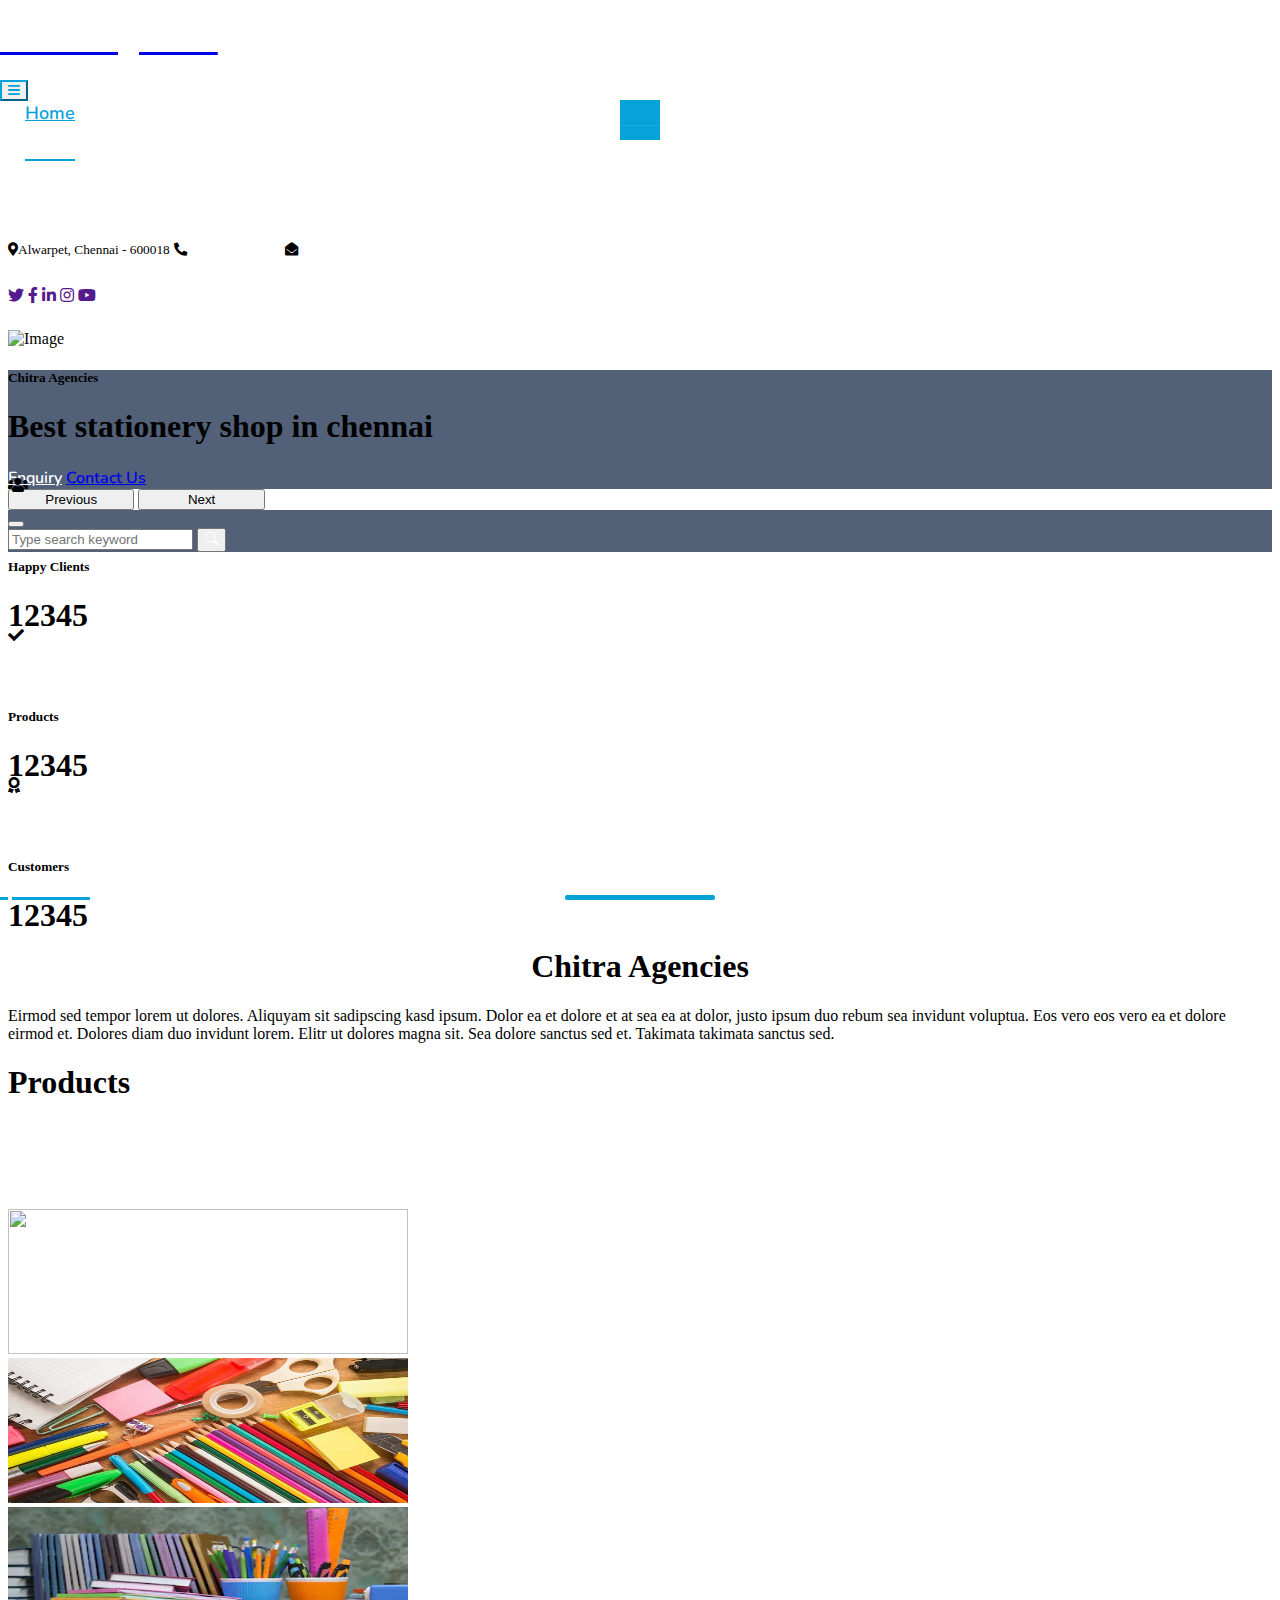
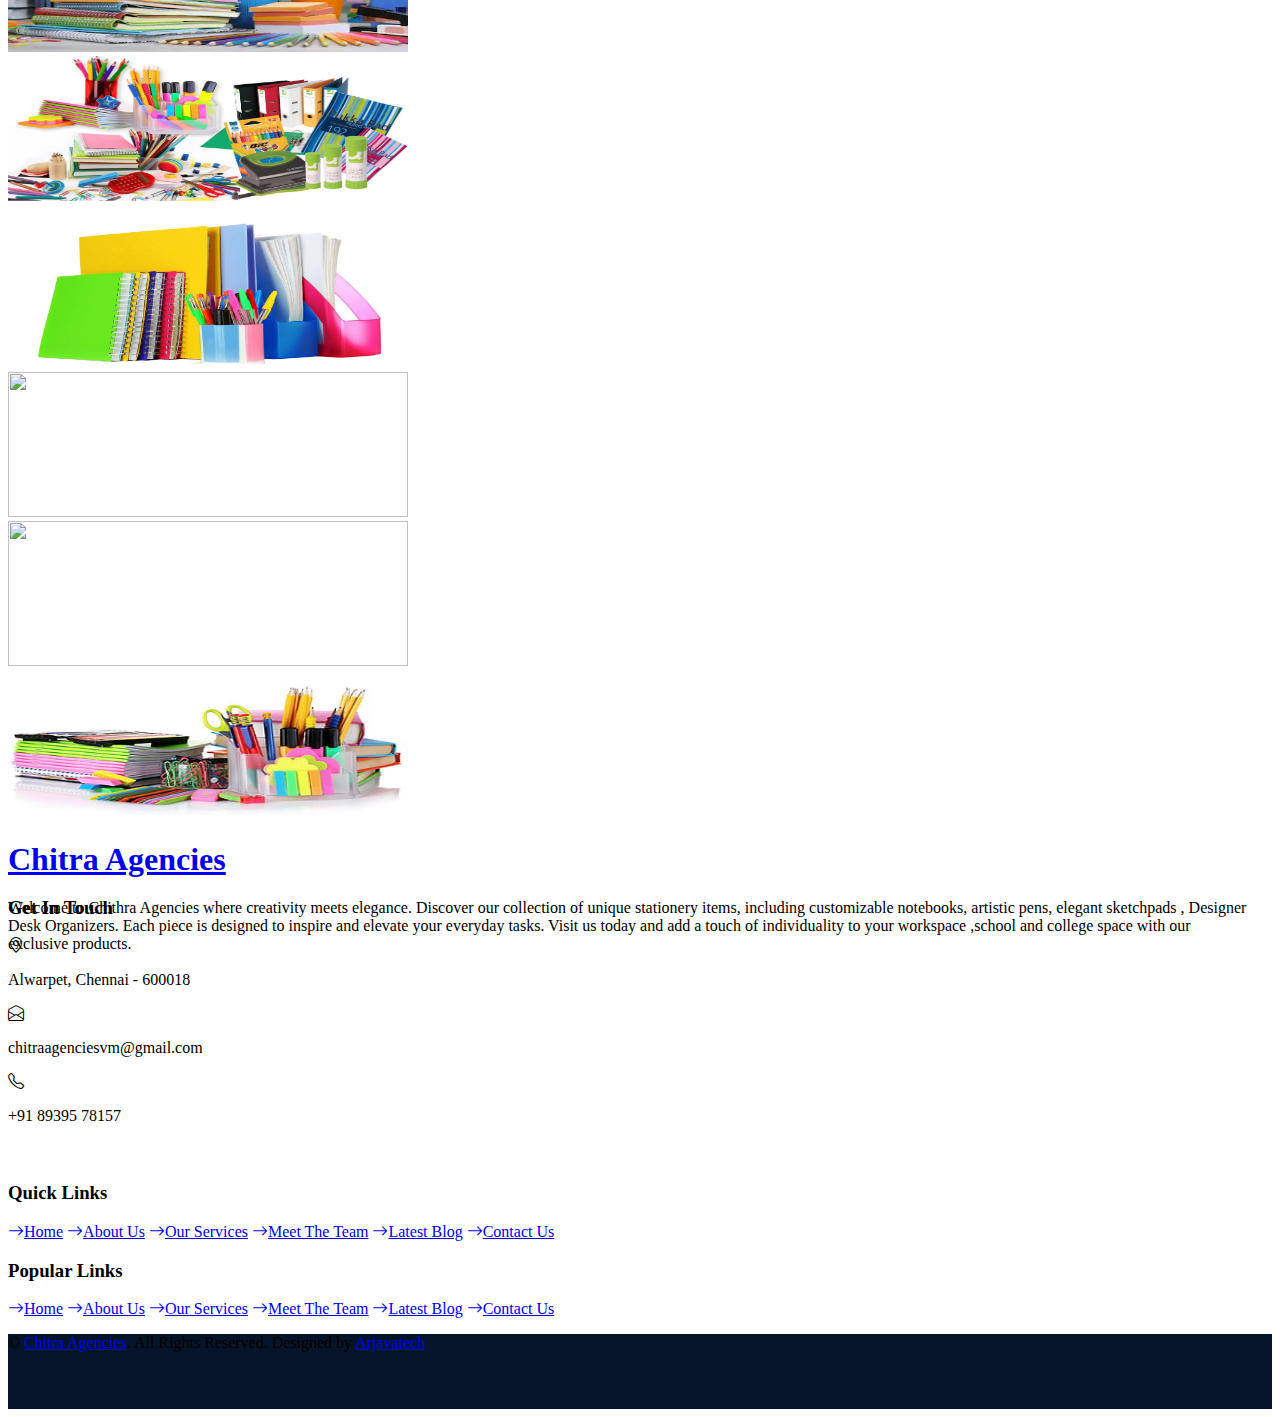
==== commit bd2d79b6: "updating other pages" ====
--- a/index.html
+++ b/index.html
@@ -3,7 +3,7 @@
 
 <head>
     <meta charset="utf-8">
-    <title>Chitra Agencies Stationary</title>
+    <title>Chitra Agencies stationery</title>
     <meta content="width=device-width, initial-scale=1.0" name="viewport">
     <meta content="Free HTML Templates" name="keywords">
     <meta content="Free HTML Templates" name="description">
@@ -14,7 +14,9 @@
     <!-- Google Web Fonts -->
     <link rel="preconnect" href="https://fonts.googleapis.com">
     <link rel="preconnect" href="https://fonts.gstatic.com" crossorigin>
-    <link href="https://fonts.googleapis.com/css2?family=Nunito:wght@400;600;700;800&family=Rubik:wght@400;500;600;700&display=swap" rel="stylesheet">
+    <link
+        href="https://fonts.googleapis.com/css2?family=Nunito:wght@400;600;700;800&family=Rubik:wght@400;500;600;700&display=swap"
+        rel="stylesheet">
 
     <!-- Icon Font Stylesheet -->
     <link href="https://cdnjs.cloudflare.com/ajax/libs/font-awesome/5.10.0/css/all.min.css" rel="stylesheet">
@@ -33,7 +35,8 @@
 
 <body>
     <!-- Spinner Start -->
-    <div id="spinner" class="show bg-white position-fixed translate-middle w-100 vh-100 top-50 start-50 d-flex align-items-center justify-content-center">
+    <div id="spinner"
+        class="show bg-white position-fixed translate-middle w-100 vh-100 top-50 start-50 d-flex align-items-center justify-content-center">
         <div class="spinner"></div>
     </div>
     <!-- Spinner End -->
@@ -44,18 +47,24 @@
         <div class="row gx-0">
             <div class="col-lg-8 text-center text-lg-start mb-2 mb-lg-0">
                 <div class="d-inline-flex align-items-center" style="height: 45px;">
-                    <small class="me-3 text-light"><i class="fa fa-map-marker-alt me-2"></i>Alwarpet, Chennai - 600018</small>
-                    <small class="me-3 text-light"><i class="fa fa-phone-alt me-2"></i>+91 89395 78157</small>
-                    <small class="text-light"><i class="fa fa-envelope-open me-2"></i>info@example.com</small>
+                    <small class="me-3 text-light"><i class="fa fa-map-marker-alt me-2"></i>Alwarpet, Chennai -
+                        600018</small>
+                    <small class="me-3 text-light"><i class="fa fa-phone-alt me-2"></i><a href="tel:89395 78157" style="text-decoration: none;color: white;">+91 89395 78157</a></small>
+                    <small class="text-light"><i class="fa fa-envelope-open me-2"></i><a href="mailto:chitraagenciesvm@gmail.com" style="text-decoration: none;color: white;">chitraagenciesvm@gmail.com</a></small>
                 </div>
             </div>
             <div class="col-lg-4 text-center text-lg-end">
                 <div class="d-inline-flex align-items-center" style="height: 45px;">
-                    <a class="btn btn-sm btn-outline-light btn-sm-square rounded-circle me-2" href=""><i class="fab fa-twitter fw-normal"></i></a>
-                    <a class="btn btn-sm btn-outline-light btn-sm-square rounded-circle me-2" href=""><i class="fab fa-facebook-f fw-normal"></i></a>
-                    <a class="btn btn-sm btn-outline-light btn-sm-square rounded-circle me-2" href=""><i class="fab fa-linkedin-in fw-normal"></i></a>
-                    <a class="btn btn-sm btn-outline-light btn-sm-square rounded-circle me-2" href=""><i class="fab fa-instagram fw-normal"></i></a>
-                    <a class="btn btn-sm btn-outline-light btn-sm-square rounded-circle" href=""><i class="fab fa-youtube fw-normal"></i></a>
+                    <a class="btn btn-sm btn-outline-light btn-sm-square rounded-circle me-2" href=""><i
+                            class="fab fa-twitter fw-normal"></i></a>
+                    <a class="btn btn-sm btn-outline-light btn-sm-square rounded-circle me-2" href=""><i
+                            class="fab fa-facebook-f fw-normal"></i></a>
+                    <a class="btn btn-sm btn-outline-light btn-sm-square rounded-circle me-2" href=""><i
+                            class="fab fa-linkedin-in fw-normal"></i></a>
+                    <a class="btn btn-sm btn-outline-light btn-sm-square rounded-circle me-2" href=""><i
+                            class="fab fa-instagram fw-normal"></i></a>
+                    <a class="btn btn-sm btn-outline-light btn-sm-square rounded-circle" href=""><i
+                            class="fab fa-youtube fw-normal"></i></a>
                 </div>
             </div>
         </div>
@@ -76,12 +85,11 @@
                 <div class="navbar-nav ms-auto py-0">
                     <a href="index.html" class="nav-item nav-link active">Home</a>
                     <a href="about.html" class="nav-item nav-link">About</a>
-                    <a href="service.html" class="nav-item nav-link">Products</a> 
-                    <a href="service.html" class="nav-item nav-link">Blog</a>
-                    
-                   
+                    <a href="products.html" class="nav-item nav-link">Products</a>
+                    <a href="blog.html" class="nav-item nav-link">Blog</a>
                     <a href="contact.html" class="nav-item nav-link">Contact Us</a>
-               
+                </div>
+            </div>
         </nav>
 
         <div id="header-carousel" class="carousel slide carousel-fade" data-bs-ride="carousel">
@@ -91,451 +99,352 @@
                     <div class="carousel-caption d-flex flex-column align-items-center justify-content-center">
                         <div class="p-3" style="max-width: 900px;">
                             <h5 class="text-white text-uppercase mb-3 animated slideInDown">Chitra Agencies</h5>
-                            <h1 class="display-1 text-white mb-md-4 animated zoomIn">Best stationery shop in chennai</h1>
-                            <a href="quote.html" class="btn btn-primary py-md-3 px-md-5 me-3 animated slideInLeft">Enquiry</a>
-                            <a href="" class="btn btn-outline-light py-md-3 px-md-5 animated slideInRight">Contact Us</a>
-                        </div>
-                    </div>
-                </div>
-                <div class="carousel-item">
+                            <h1 class="display-1 text-white mb-md-4 animated zoomIn">Best stationery shop in chennai
+                            </h1>
+                            <a href="quote.html"
+                                class="btn btn-primary py-md-3 px-md-5 me-3 animated slideInLeft">Enquiry</a>
+                            <a href="contact.html"
+                                class="btn btn-outline-light py-md-3 px-md-5 animated slideInRight">Contact
+                                Us</a>
+                        </div>
+                    </div>
+                </div>
+                <!-- <div class="carousel-item">
                     <img class="w-100" src="img/3.jpeg" alt="Image">
                     <div class="carousel-caption d-flex flex-column align-items-center justify-content-center">
                         <div class="p-3" style="max-width: 900px;">
                             <h5 class="text-white text-uppercase mb-3 animated slideInDown">Chitra Agencies</h5>
-                            <h1 class="display-1 text-white mb-md-4 animated zoomIn">Best stationery shop in Alwarpet</h1>
+                            <h1 class="display-1 text-white mb-md-4 animated zoomIn">Best stationery shop in Alwarpet
+                            </h1>
                             <a href="quote.html" class="btn btn-primary py-md-3 px-md-5 me-3 animated slideInLeft">Enquiry</a>
-                            <a href="" class="btn btn-outline-light py-md-3 px-md-5 animated slideInRight">Contact Us</a>
-                        </div>
-                    </div>
-                </div>
-            </div>
-            <button class="carousel-control-prev" type="button" data-bs-target="#header-carousel"
-                data-bs-slide="prev">
-                <span class="carousel-control-prev-icon" aria-hidden="true"></span>
-                <span class="visually-hidden">Previous</span>
-            </button>
-            <button class="carousel-control-next" type="button" data-bs-target="#header-carousel"
-                data-bs-slide="next">
-                <span class="carousel-control-next-icon" aria-hidden="true"></span>
-                <span class="visually-hidden">Next</span>
-            </button>
-        </div>
-    </div>
-    <!-- Navbar & Carousel End -->
-
-
-    <!-- Full Screen Search Start -->
-    <div class="modal fade" id="searchModal" tabindex="-1">
-        <div class="modal-dialog modal-fullscreen">
-            <div class="modal-content" style="background: rgba(9, 30, 62, .7);">
-                <div class="modal-header border-0">
-                    <button type="button" class="btn bg-white btn-close" data-bs-dismiss="modal" aria-label="Close"></button>
-                </div>
-                <div class="modal-body d-flex align-items-center justify-content-center">
-                    <div class="input-group" style="max-width: 600px;">
-                        <input type="text" class="form-control bg-transparent border-primary p-3" placeholder="Type search keyword">
-                        <button class="btn btn-primary px-4"><i class="bi bi-search"></i></button>
-                    </div>
-                </div>
-            </div>
-        </div>
-    </div>
-    <!-- Full Screen Search End -->
-
-
-    <!-- Facts Start -->
-    <div class="container-fluid facts py-5 pt-lg-0">
-        <div class="container py-5 pt-lg-0">
-            <div class="row gx-0">
-                <div class="col-lg-4 wow zoomIn" data-wow-delay="0.1s">
-                    <div class="bg-primary shadow d-flex align-items-center justify-content-center p-4" style="height: 150px;">
-                        <div class="bg-white d-flex align-items-center justify-content-center rounded mb-2" style="width: 60px; height: 60px;">
-                            <i class="fa fa-users text-primary"></i>
-                        </div>
-                        <div class="ps-4">
-                            <h5 class="text-white mb-0">Happy Clients</h5>
-                            <h1 class="text-white mb-0" data-toggle="counter-up">12345</h1>
-                        </div>
-                    </div>
-                </div>
-                <div class="col-lg-4 wow zoomIn" data-wow-delay="0.3s">
-                    <div class="bg-light shadow d-flex align-items-center justify-content-center p-4" style="height: 150px;">
-                        <div class="bg-primary d-flex align-items-center justify-content-center rounded mb-2" style="width: 60px; height: 60px;">
-                            <i class="fa fa-check text-white"></i>
-                        </div>
-                        <div class="ps-4">
-                            <h5 class="text-primary mb-0">Products</h5>
-                            <h1 class="mb-0" data-toggle="counter-up">12345</h1>
-                        </div>
-                    </div>
-                </div>
-                <div class="col-lg-4 wow zoomIn" data-wow-delay="0.6s">
-                    <div class="bg-primary shadow d-flex align-items-center justify-content-center p-4" style="height: 150px;">
-                        <div class="bg-white d-flex align-items-center justify-content-center rounded mb-2" style="width: 60px; height: 60px;">
-                            <i class="fa fa-award text-primary"></i>
-                        </div>
-                        <div class="ps-4">
-                            <h5 class="text-white mb-0">Customers</h5>
-                            <h1 class="text-white mb-0" data-toggle="counter-up">12345</h1>
-                        </div>
-                    </div>
-                </div>
-            </div>
-        </div>
-    </div>
-    <!-- Facts Start -->
-
-
-    <!-- About Start -->
-    <div class="container-fluid py-5 wow fadeInUp" data-wow-delay="0.1s">
-        <div class="container py-5">
-            <div class="row g-5">
-                <div class="col-lg-7">
-                    <div class="section-title position-relative pb-3 mb-5">
-                        <h5 class="fw-bold text-primary text-uppercase">About Us</h5>
-                        <h1 class="mb-0">Best stationery shop in chennai</h1>
-                    </div>
-                    <p class="mb-4">Tempor erat elitr rebum at clita. Diam dolor diam ipsum et tempor sit. Aliqu diam amet diam et eos labore. Clita erat ipsum et lorem et sit, sed stet no labore lorem sit. Sanctus clita duo justo et tempor eirmod magna dolore erat amet</p>
-                    <div class="row g-0 mb-3">
-                        <div class="col-sm-6 wow zoomIn" data-wow-delay="0.2s">
-                            <h5 class="mb-3"><i class="fa fa-check text-primary me-3"></i>Award Winning</h5>
-                            <h5 class="mb-3"><i class="fa fa-check text-primary me-3"></i>Best Products</h5>
-                        </div>
-                        <div class="col-sm-6 wow zoomIn" data-wow-delay="0.4s">
-                            <h5 class="mb-3"><i class="fa fa-check text-primary me-3"></i>24/7 Available</h5>
-                            <h5 class="mb-3"><i class="fa fa-check text-primary me-3"></i>Fair Prices</h5>
-                        </div>
-                    </div>
-                    <div class="d-flex align-items-center mb-4 wow fadeIn" data-wow-delay="0.6s">
-                        <div class="bg-primary d-flex align-items-center justify-content-center rounded" style="width: 60px; height: 60px;">
-                            <i class="fa fa-phone-alt text-white"></i>
-                        </div>
-                        <div class="ps-4">
-                            <h5 class="mb-2">Call to ask any question</h5>
-                            <h4 class="text-primary mb-0">+91 89395 78157</h4>
-                        </div>
-                    </div>
-                    <a href="quote.html" class="btn btn-primary py-3 px-5 mt-3 wow zoomIn" data-wow-delay="0.9s">Request A Quote</a>
-                </div>
-                <div class="col-lg-5" style="min-height: 500px;">
-                    <div class="position-relative h-100">
-                        <img class="position-absolute w-100 h-100 rounded wow zoomIn" data-wow-delay="0.9s" src="img/5.jpeg" style="object-fit: cover;">
-                    </div>
-                </div>
-            </div>
-        </div>
-    </div>
-    <!-- About End -->
-	   <!-- Blog Start -->
-    <div class="container-fluid py-5 wow fadeInUp" data-wow-delay="0.1s">
-        <div class="container py-5">
-            <div class="section-title text-center position-relative pb-3 mb-5 mx-auto" style="max-width: 600px;">
-                <h1 class="mb-0">Products</h1>
-            </div>
-            <div class="row g-5">
-                <div class="col-lg-3 wow slideInUp" data-wow-delay="0.3s">
-                    <div class="blog-item bg-light rounded overflow-hidden">
-                        <div class="blog-img position-relative overflow-hidden">
-                            <img class="img-fluid" src="img/3.jpeg" alt="">
-                        </div>
-                        
-                    </div>
-                </div>
-                <div class="col-lg-3 wow slideInUp" data-wow-delay="0.6s">
-                    <div class="blog-item bg-light rounded overflow-hidden">
-                        <div class="blog-img position-relative overflow-hidden">
-                            <img class="img-fluid" src="img/3.jpeg" alt="">
-                        </div>
-                        
-                    </div>
-                </div>
-				<div class="col-lg-3 wow slideInUp" data-wow-delay="0.6s">
-                    <div class="blog-item bg-light rounded overflow-hidden">
-                        <div class="blog-img position-relative overflow-hidden">
-                            <img class="img-fluid" src="img/3.jpeg" alt="">
-                        </div>
-                        
-                    </div>
-                </div>
-                <div class="col-lg-3 wow slideInUp" data-wow-delay="0.9s">
-                    <div class="blog-item bg-light rounded overflow-hidden">
-                        <div class="blog-img position-relative overflow-hidden">
-                            <img class="img-fluid" src="img/3.jpeg" alt="">
-                        </div>
-                        
-                    </div>
-                </div>
-            </div>
-			<br>
-			<div class="row g-5">
-                <div class="col-lg-3 wow slideInUp" data-wow-delay="0.3s">
-                    <div class="blog-item bg-light rounded overflow-hidden">
-                        <div class="blog-img position-relative overflow-hidden">
-                            <img class="img-fluid" src="img/3.jpeg" alt="">
-                        </div>
-                        
-                    </div>
-                </div>
-                <div class="col-lg-3 wow slideInUp" data-wow-delay="0.6s">
-                    <div class="blog-item bg-light rounded overflow-hidden">
-                        <div class="blog-img position-relative overflow-hidden">
-                            <img class="img-fluid" src="img/3.jpeg" alt="">
-                        </div>
-                        
-                    </div>
-                </div>
-				<div class="col-lg-3 wow slideInUp" data-wow-delay="0.6s">
-                    <div class="blog-item bg-light rounded overflow-hidden">
-                        <div class="blog-img position-relative overflow-hidden">
-                            <img class="img-fluid" src="img/3.jpeg" alt="">
-                        </div>
-                        
-                    </div>
-                </div>
-                <div class="col-lg-3 wow slideInUp" data-wow-delay="0.9s">
-                    <div class="blog-item bg-light rounded overflow-hidden">
-                        <div class="blog-img position-relative overflow-hidden">
-                            <img class="img-fluid" src="img/3.jpeg" alt="">
-                        </div>
-                        
-                    </div>
-                </div>
-            </div>
-        </div>
-    </div>
-    <!-- Blog Start -->
-
-
-    <!-- Blog Start -->
-    <div class="container-fluid py-5 wow fadeInUp" data-wow-delay="0.1s">
-        <div class="container py-5">
-            <div class="section-title text-center position-relative pb-3 mb-5 mx-auto" style="max-width: 600px;">
-                <h5 class="fw-bold text-primary text-uppercase">Latest Blog</h5>
-                <h1 class="mb-0">Read The Latest Articles from Our Blog Post</h1>
-            </div>
-            <div class="row g-5">
-                <div class="col-lg-4 wow slideInUp" data-wow-delay="0.3s">
-                    <div class="blog-item bg-light rounded overflow-hidden">
-                        <div class="blog-img position-relative overflow-hidden">
-                            <img class="img-fluid" src="img/3.jpeg" alt="">
-                            <a class="position-absolute top-0 start-0 bg-primary text-white rounded-end mt-5 py-2 px-4" href="">Product1</a>
-                        </div>
-                        <div class="p-4">
-                            <div class="d-flex mb-3">
-                                <small class="me-3"><i class="far fa-user text-primary me-2"></i>John Doe</small>
-                                <small><i class="far fa-calendar-alt text-primary me-2"></i>01 Jan, 2045</small>
-                            </div>
-                            <h4 class="mb-3">Product1</h4>
-                            <p>Dolor et eos labore stet justo sed est sed sed sed dolor stet amet</p>
-                            <a class="text-uppercase" href="">Read More <i class="bi bi-arrow-right"></i></a>
-                        </div>
-                    </div>
-                </div>
-                <div class="col-lg-4 wow slideInUp" data-wow-delay="0.6s">
-                    <div class="blog-item bg-light rounded overflow-hidden">
-                        <div class="blog-img position-relative overflow-hidden">
-                            <img class="img-fluid" src="img/3.jpeg" alt="">
-                            <a class="position-absolute top-0 start-0 bg-primary text-white rounded-end mt-5 py-2 px-4" href="">Product1</a>
-                        </div>
-                        <div class="p-4">
-                            <div class="d-flex mb-3">
-                                <small class="me-3"><i class="far fa-user text-primary me-2"></i>John Doe</small>
-                                <small><i class="far fa-calendar-alt text-primary me-2"></i>01 Jan, 2045</small>
-                            </div>
-                            <h4 class="mb-3">Product2</h4>
-                            <p>Dolor et eos labore stet justo sed est sed sed sed dolor stet amet</p>
-                            <a class="text-uppercase" href="">Read More <i class="bi bi-arrow-right"></i></a>
-                        </div>
-                    </div>
-                </div>
-                <div class="col-lg-4 wow slideInUp" data-wow-delay="0.9s">
-                    <div class="blog-item bg-light rounded overflow-hidden">
-                        <div class="blog-img position-relative overflow-hidden">
-                            <img class="img-fluid" src="img/3.jpeg" alt="">
-                            <a class="position-absolute top-0 start-0 bg-primary text-white rounded-end mt-5 py-2 px-4" href="">Product3</a>
-                        </div>
-                        <div class="p-4">
-                            <div class="d-flex mb-3">
-                                <small class="me-3"><i class="far fa-user text-primary me-2"></i>John Doe</small>
-                                <small><i class="far fa-calendar-alt text-primary me-2"></i>01 Jan, 2045</small>
-                            </div>
-                            <h4 class="mb-3">Product3</h4>
-                            <p>Dolor et eos labore stet justo sed est sed sed sed dolor stet amet</p>
-                            <a class="text-uppercase" href="">Read More <i class="bi bi-arrow-right"></i></a>
-                        </div>
-                    </div>
-                </div>
-            </div>
-        </div>
-    </div>
-    <!-- Blog Start -->
-
-
-   
-    <!-- Quote Start -->
-    <div class="container-fluid py-5 wow fadeInUp" data-wow-delay="0.1s">
-        <div class="container py-5">
-            <div class="row g-5">
-                <div class="col-lg-7">
-                    <div class="section-title position-relative pb-3 mb-5">
-                        <h5 class="fw-bold text-primary text-uppercase">Request A Quote</h5>
-                        <h1 class="mb-0">Need A Free Quote? Please Feel Free to Contact Us</h1>
-                    </div>
-                    <div class="row gx-3">
-                        <div class="col-sm-6 wow zoomIn" data-wow-delay="0.2s">
-                            <h5 class="mb-4"><i class="fa fa-reply text-primary me-3"></i>Reply within 24 hours</h5>
-                        </div>
-                        <div class="col-sm-6 wow zoomIn" data-wow-delay="0.4s">
-                            <h5 class="mb-4"><i class="fa fa-phone-alt text-primary me-3"></i>24 hrs telephone support</h5>
-                        </div>
-                    </div>
-                    <p class="mb-4">Eirmod sed tempor lorem ut dolores. Aliquyam sit sadipscing kasd ipsum. Dolor ea et dolore et at sea ea at dolor, justo ipsum duo rebum sea invidunt voluptua. Eos vero eos vero ea et dolore eirmod et. Dolores diam duo invidunt lorem. Elitr ut dolores magna sit. Sea dolore sanctus sed et. Takimata takimata sanctus sed.</p>
+                            <a href="contact.html" class="btn btn-outline-light py-md-3 px-md-5 animated slideInRight">Contact
+                                Us</a>
+                        </div>
+                    </div>
+                </div> -->
+                <button class="carousel-control-prev" type="button" data-bs-target="#header-carousel"
+                    data-bs-slide="prev">
+                    <span class="carousel-control-prev-icon" aria-hidden="true"></span>
+                    <span class="visually-hidden">Previous</span>
+                </button>
+                <button class="carousel-control-next" type="button" data-bs-target="#header-carousel"
+                    data-bs-slide="next">
+                    <span class="carousel-control-next-icon" aria-hidden="true"></span>
+                    <span class="visually-hidden">Next</span>
+                </button>
+            </div>
+        </div>
+        <!-- Navbar & Carousel End -->
+
+
+        <!-- Full Screen Search Start -->
+        <div class="modal fade" id="searchModal" tabindex="-1">
+            <div class="modal-dialog modal-fullscreen">
+                <div class="modal-content" style="background: rgba(9, 30, 62, .7);">
+                    <div class="modal-header border-0">
+                        <button type="button" class="btn bg-white btn-close" data-bs-dismiss="modal"
+                            aria-label="Close"></button>
+                    </div>
+                    <div class="modal-body d-flex align-items-center justify-content-center">
+                        <div class="input-group" style="max-width: 600px;">
+                            <input type="text" class="form-control bg-transparent border-primary p-3"
+                                placeholder="Type search keyword">
+                            <button class="btn btn-primary px-4"><i class="bi bi-search"></i></button>
+                        </div>
+                    </div>
+                </div>
+            </div>
+        </div>
+        <!-- Full Screen Search End -->
+
+
+        <!-- Facts Start -->
+        <div class="container-fluid facts py-5 pt-lg-0">
+            <div class="container py-5 pt-lg-0">
+                <div class="row gx-0">
+                    <div class="col-lg-4 wow zoomIn" data-wow-delay="0.1s">
+                        <div class="bg-primary shadow d-flex align-items-center justify-content-center p-4"
+                            style="height: 150px;">
+                            <div class="bg-white d-flex align-items-center justify-content-center rounded mb-2"
+                                style="width: 60px; height: 60px;">
+                                <i class="fa fa-users text-primary"></i>
+                            </div>
+                            <div class="ps-4">
+                                <h5 class="text-white mb-0">Happy Clients</h5>
+                                <h1 class="text-white mb-0" data-toggle="counter-up">12345</h1>
+                            </div>
+                        </div>
+                    </div>
+                    <div class="col-lg-4 wow zoomIn" data-wow-delay="0.3s">
+                        <div class="bg-light shadow d-flex align-items-center justify-content-center p-4"
+                            style="height: 150px;">
+                            <div class="bg-primary d-flex align-items-center justify-content-center rounded mb-2"
+                                style="width: 60px; height: 60px;">
+                                <i class="fa fa-check text-white"></i>
+                            </div>
+                            <div class="ps-4">
+                                <h5 class="text-primary mb-0">Products</h5>
+                                <h1 class="mb-0" data-toggle="counter-up">12345</h1>
+                            </div>
+                        </div>
+                    </div>
+                    <div class="col-lg-4 wow zoomIn" data-wow-delay="0.6s">
+                        <div class="bg-primary shadow d-flex align-items-center justify-content-center p-4"
+                            style="height: 150px;">
+                            <div class="bg-white d-flex align-items-center justify-content-center rounded mb-2"
+                                style="width: 60px; height: 60px;">
+                                <i class="fa fa-award text-primary"></i>
+                            </div>
+                            <div class="ps-4">
+                                <h5 class="text-white mb-0">Customers</h5>
+                                <h1 class="text-white mb-0" data-toggle="counter-up">12345</h1>
+                            </div>
+                        </div>
+                    </div>
+                </div>
+            </div>
+        </div>
+        <!-- Facts Start -->
+
+
+        <!-- Quote Start -->
+        <div class="container-fluid py-5 wow fadeInUp" data-wow-delay="0.1s">
+            <div class="container py-12">
+                <div class="row g-12">
+                    <div class="col-lg-12">
+                        <div class=" pb-3 mb-5">
+                            <h1 class="mb-0 " style="text-align: center;">Chitra Agencies</h1>
+                        </div>
+
+
+                    </div>
+                    <p class="mb-4">Eirmod sed tempor lorem ut dolores. Aliquyam sit sadipscing kasd ipsum. Dolor ea et
+                        dolore et at sea ea at dolor, justo ipsum duo rebum sea invidunt voluptua. Eos vero eos vero ea
+                        et
+                        dolore eirmod et. Dolores diam duo invidunt lorem. Elitr ut dolores magna sit. Sea dolore
+                        sanctus
+                        sed et. Takimata takimata sanctus sed.</p>
                     <div class="d-flex align-items-center mt-2 wow zoomIn" data-wow-delay="0.6s">
-                        <div class="bg-primary d-flex align-items-center justify-content-center rounded" style="width: 60px; height: 60px;">
-                            <i class="fa fa-phone-alt text-white"></i>
-                        </div>
-                        <div class="ps-4">
-                            <h5 class="mb-2">Call to ask any question</h5>
-                            <h4 class="text-primary mb-0">+91 89395 78157</h4>
-                        </div>
-                    </div>
-                </div>
-                <div class="col-lg-5">
-                    <div class="bg-primary rounded h-100 d-flex align-items-center p-5 wow zoomIn" data-wow-delay="0.9s">
-                        <form>
-                            <div class="row g-3">
-                                <div class="col-xl-12">
-                                    <input type="text" class="form-control bg-light border-0" placeholder="Your Name" style="height: 55px;">
-                                </div>
-                                <div class="col-12">
-                                    <input type="email" class="form-control bg-light border-0" placeholder="Your Email" style="height: 55px;">
-                                </div>
-                                <div class="col-12">
-                                    <select class="form-select bg-light border-0" style="height: 55px;">
-                                        <option selected>Select A Product</option>
-                                        <option value="1">Product 1</option>
-                                        <option value="2">Product 2</option>
-                                        <option value="3">Product 3</option>
-                                    </select>
-                                </div>
-                                <div class="col-12">
-                                    <textarea class="form-control bg-light border-0" rows="3" placeholder="Message"></textarea>
-                                </div>
-                                <div class="col-12">
-                                    <button class="btn btn-dark w-100 py-3" type="submit">Request A Quote</button>
-                                </div>
-                            </div>
-                        </form>
-                    </div>
-                </div>
-            </div>
-        </div>
-    </div>
-    <!-- Quote End -->
-
-    
-
-    <!-- Footer Start -->
-    <div class="container-fluid bg-dark text-light mt-5 wow fadeInUp" data-wow-delay="0.1s">
-        <div class="container">
-            <div class="row gx-5">
-                <div class="col-lg-4 col-md-6 footer-about">
-                    <div class="d-flex flex-column align-items-center justify-content-center text-center h-100 p-4">
-                        <a href="index.html" class="navbar-brand">
-                            <h1 class="m-0 text-white">Chitra Agencies</h1>
-                        </a>
-                        <p class="mt-3 mb-4">Lorem diam sit erat dolor elitr et, diam lorem justo amet clita stet eos sit. Elitr dolor duo lorem, elitr clita ipsum sea. Diam amet erat lorem stet eos. Diam amet et kasd eos duo.</p>
-                       
-                    </div>
-                </div>
-                <div class="col-lg-8 col-md-6">
-                    <div class="row gx-5">
-                        <div class="col-lg-4 col-md-12 pt-5 mb-5">
-                            <div class="section-title section-title-sm position-relative pb-3 mb-4">
-                                <h3 class="text-light mb-0">Get In Touch</h3>
-                            </div>
-                            <div class="d-flex mb-2">
-                                <i class="bi bi-geo-alt text-primary me-2"></i>
-                                <p class="mb-0">Alwarpet, Chennai - 600018</p>
-                            </div>
-                            <div class="d-flex mb-2">
-                                <i class="bi bi-envelope-open text-primary me-2"></i>
-                                <p class="mb-0">info@example.com</p>
-                            </div>
-                            <div class="d-flex mb-2">
-                                <i class="bi bi-telephone text-primary me-2"></i>
-                                <p class="mb-0">+91 89395 78157</p>
-                            </div>
-                            <div class="d-flex mt-4">
-                                <a class="btn btn-primary btn-square me-2" href="#"><i class="fab fa-twitter fw-normal"></i></a>
-                                <a class="btn btn-primary btn-square me-2" href="#"><i class="fab fa-facebook-f fw-normal"></i></a>
-                                <a class="btn btn-primary btn-square me-2" href="#"><i class="fab fa-linkedin-in fw-normal"></i></a>
-                                <a class="btn btn-primary btn-square" href="#"><i class="fab fa-instagram fw-normal"></i></a>
-                            </div>
-                        </div>
-                        <div class="col-lg-4 col-md-12 pt-0 pt-lg-5 mb-5">
-                            <div class="section-title section-title-sm position-relative pb-3 mb-4">
-                                <h3 class="text-light mb-0">Quick Links</h3>
-                            </div>
-                            <div class="link-animated d-flex flex-column justify-content-start">
-                                <a class="text-light mb-2" href="#"><i class="bi bi-arrow-right text-primary me-2"></i>Home</a>
-                                <a class="text-light mb-2" href="#"><i class="bi bi-arrow-right text-primary me-2"></i>About Us</a>
-                                <a class="text-light mb-2" href="#"><i class="bi bi-arrow-right text-primary me-2"></i>Our Services</a>
-                                <a class="text-light mb-2" href="#"><i class="bi bi-arrow-right text-primary me-2"></i>Meet The Team</a>
-                                <a class="text-light mb-2" href="#"><i class="bi bi-arrow-right text-primary me-2"></i>Latest Blog</a>
-                                <a class="text-light" href="#"><i class="bi bi-arrow-right text-primary me-2"></i>Contact Us</a>
-                            </div>
-                        </div>
-                        <div class="col-lg-4 col-md-12 pt-0 pt-lg-5 mb-5">
-                            <div class="section-title section-title-sm position-relative pb-3 mb-4">
-                                <h3 class="text-light mb-0">Popular Links</h3>
-                            </div>
-                            <div class="link-animated d-flex flex-column justify-content-start">
-                                <a class="text-light mb-2" href="#"><i class="bi bi-arrow-right text-primary me-2"></i>Home</a>
-                                <a class="text-light mb-2" href="#"><i class="bi bi-arrow-right text-primary me-2"></i>About Us</a>
-                                <a class="text-light mb-2" href="#"><i class="bi bi-arrow-right text-primary me-2"></i>Our Services</a>
-                                <a class="text-light mb-2" href="#"><i class="bi bi-arrow-right text-primary me-2"></i>Meet The Team</a>
-                                <a class="text-light mb-2" href="#"><i class="bi bi-arrow-right text-primary me-2"></i>Latest Blog</a>
-                                <a class="text-light" href="#"><i class="bi bi-arrow-right text-primary me-2"></i>Contact Us</a>
-                            </div>
-                        </div>
-                    </div>
-                </div>
-            </div>
-        </div>
-    </div>
-    <div class="container-fluid text-white" style="background: #061429;">
-        <div class="container text-center">
-            <div class="row justify-content-end">
-                <div class="col-lg-8 col-md-6">
-                    <div class="d-flex align-items-center justify-content-center" style="height: 75px;">
-                        <p class="mb-0">&copy; <a class="text-white border-bottom" href="#">Chitra Agencies</a>. All Rights Reserved. 
-						
-						<!--/*** This template is free as long as you keep the footer author’s credit link/attribution link/backlink. If you'd like to use the template without the footer author’s credit link/attribution link/backlink, you can purchase the Credit Removal License from "https://htmlcodex.com/credit-removal". Thank you for your support. ***/-->
-						Designed by <a class="text-white border-bottom" href="https://htmlcodex.com">Arjavatech </a></p>
-                    </div>
-                </div>
-            </div>
-        </div>
-    </div>
-    <!-- Footer End -->
-
-
-    <!-- Back to Top -->
-    <a href="#" class="btn btn-lg btn-primary btn-lg-square rounded back-to-top"><i class="bi bi-arrow-up"></i></a>
-
-
-    <!-- JavaScript Libraries -->
-    <script src="https://code.jquery.com/jquery-3.4.1.min.js"></script>
-    <script src="https://cdn.jsdelivr.net/npm/bootstrap@5.0.0/dist/js/bootstrap.bundle.min.js"></script>
-    <script src="lib/wow/wow.min.js"></script>
-    <script src="lib/easing/easing.min.js"></script>
-    <script src="lib/waypoints/waypoints.min.js"></script>
-    <script src="lib/counterup/counterup.min.js"></script>
-    <script src="lib/owlcarousel/owl.carousel.min.js"></script>
-
-    <!-- Template Javascript -->
-    <script src="js/main.js"></script>
+
+
+
+                    </div>
+
+                </div>
+            </div>
+        </div>
+        <!-- Quote End -->
+
+        <!-- Service Start -->
+
+
+        <!-- Blog Start -->
+        <div class="container-fluid py-5 wow fadeInUp" data-wow-delay="0.1s">
+            <div class="container py-5">
+                <div class="section-title text-center position-relative pb-3 mb-5 mx-auto" style="max-width: 600px;"
+                    id="imageResize">
+                    <h1 class="mb-0">Products</h1>
+                </div>
+                <div class="row g-5">
+                    <div class="col-lg-3 wow slideInUp" data-wow-delay="0.3s">
+                        <div class="blog-item bg-light rounded overflow-hidden">
+                            <div class="blog-img position-relative overflow-hidden">
+                                <img class="img-fluid" src="img/3.jpeg" alt="" id="imageResize">
+                            </div>
+
+                        </div>
+                    </div>
+                    <div class="col-lg-3 wow slideInUp" data-wow-delay="0.6s">
+                        <div class="blog-item bg-light rounded overflow-hidden">
+                            <div class="blog-img position-relative overflow-hidden">
+                                <img class="img-fluid" src="img/stationery-items.jpeg" alt="" id="imageResize">
+                            </div>
+
+                        </div>
+                    </div>
+                    <div class="col-lg-3 wow slideInUp" data-wow-delay="0.6s">
+                        <div class="blog-item bg-light rounded overflow-hidden">
+                            <div class="blog-img position-relative overflow-hidden">
+                                <img class="img-fluid" src="img/stationery-2.webp" alt="" id="imageResize">
+                            </div>
+
+                        </div>
+                    </div>
+                    <div class="col-lg-3 wow slideInUp" data-wow-delay="0.9s">
+                        <div class="blog-item bg-light rounded overflow-hidden">
+                            <div class="blog-img position-relative overflow-hidden">
+                                <img class="img-fluid" src="img/8.jpg" alt="" id="imageResize">
+                            </div>
+
+                        </div>
+                    </div>
+                </div>
+                <br>
+                <div class="row g-5">
+                    <div class="col-lg-3 wow slideInUp" data-wow-delay="0.3s">
+                        <div class="blog-item bg-light rounded overflow-hidden">
+                            <div class="blog-img position-relative overflow-hidden">
+                                <img class="img-fluid" src="img/7.jpg" alt="" id="imageResize">
+                            </div>
+
+                        </div>
+                    </div>
+                    <div class="col-lg-3 wow slideInUp" data-wow-delay="0.6s">
+                        <div class="blog-item bg-light rounded overflow-hidden">
+                            <div class="blog-img position-relative overflow-hidden">
+                                <img class="img-fluid" src="img/5.jpeg" alt="" id="imageResize">
+                            </div>
+
+                        </div>
+                    </div>
+                    <div class="col-lg-3 wow slideInUp" data-wow-delay="0.6s">
+                        <div class="blog-item bg-light rounded overflow-hidden">
+                            <div class="blog-img position-relative overflow-hidden">
+                                <img class="img-fluid" src="img/6.jpeg" alt="" id="imageResize">
+                            </div>
+
+                        </div>
+                    </div>
+                    <div class="col-lg-3 wow slideInUp" data-wow-delay="0.9s">
+                        <div class="blog-item bg-light rounded overflow-hidden">
+                            <div class="blog-img position-relative overflow-hidden">
+                                <img class="img-fluid" src="img/stationery-3.jpg" alt="" id="imageResize">
+                            </div>
+
+                        </div>
+                    </div>
+                </div>
+            </div>
+        </div>
+        <!-- product Start -->
+
+
+        <!-- Footer Start -->
+        <div class="container-fluid bg-dark text-light mt-5 wow fadeInUp" data-wow-delay="0.1s">
+            <div class="container">
+                <div class="row gx-5">
+                    <div class="col-lg-4 col-md-6 footer-about">
+                        <div class="d-flex flex-column align-items-center justify-content-center text-center h-100 p-4">
+                            <a href="index.html" class="navbar-brand">
+                                <h1 class="m-0 text-white">Chitra Agencies</h1>
+                            </a>
+                            <p class="mt-3 mb-4">Welcome to Chithra Agencies where creativity meets elegance. Discover
+                                our collection of unique stationery items, including customizable notebooks, artistic
+                                pens, elegant sketchpads , Designer Desk Organizers.
+
+                                Each piece is designed to inspire and elevate your everyday tasks. Visit us today and
+                                add a touch of individuality to your workspace ,school and college space with our
+                                exclusive products.</p>
+
+                        </div>
+                    </div>
+                    <div class="col-lg-8 col-md-6">
+                        <div class="row gx-5">
+                            <div class="col-lg-4 col-md-12 pt-5 mb-5">
+                                <div class="section-title section-title-sm position-relative pb-3 mb-4">
+                                    <h3 class="text-light mb-0">Get In Touch</h3>
+                                </div>
+                                <div class="d-flex mb-2">
+                                    <i class="bi bi-geo-alt text-primary me-2"></i>
+                                    <p class="mb-0">Alwarpet, Chennai - 600018</p>
+                                </div>
+                                <div class="d-flex mb-2">
+                                    <i class="bi bi-envelope-open text-primary me-2"></i>
+                                    <p class="mb-0">chitraagenciesvm@gmail.com</p>
+                                </div>
+                                <div class="d-flex mb-2">
+                                    <i class="bi bi-telephone text-primary me-2"></i>
+                                    <p class="mb-0">+91 89395 78157</p>
+                                </div>
+                                <div class="d-flex mt-4">
+                                    <a class="btn btn-primary btn-square me-2" href="#"><i
+                                            class="fab fa-twitter fw-normal"></i></a>
+                                    <a class="btn btn-primary btn-square me-2" href="#"><i
+                                            class="fab fa-facebook-f fw-normal"></i></a>
+                                    <a class="btn btn-primary btn-square me-2" href="#"><i
+                                            class="fab fa-linkedin-in fw-normal"></i></a>
+                                    <a class="btn btn-primary btn-square" href="#"><i
+                                            class="fab fa-instagram fw-normal"></i></a>
+                                </div>
+                            </div>
+                            <div class="col-lg-4 col-md-12 pt-0 pt-lg-5 mb-5">
+                                <div class="section-title section-title-sm position-relative pb-3 mb-4">
+                                    <h3 class="text-light mb-0">Quick Links</h3>
+                                </div>
+                                <div class="link-animated d-flex flex-column justify-content-start">
+                                    <a class="text-light mb-2" href="#"><i
+                                            class="bi bi-arrow-right text-primary me-2"></i>Home</a>
+                                    <a class="text-light mb-2" href="#"><i
+                                            class="bi bi-arrow-right text-primary me-2"></i>About Us</a>
+                                    <a class="text-light mb-2" href="#"><i
+                                            class="bi bi-arrow-right text-primary me-2"></i>Our Services</a>
+                                    <a class="text-light mb-2" href="#"><i
+                                            class="bi bi-arrow-right text-primary me-2"></i>Meet The Team</a>
+                                    <a class="text-light mb-2" href="#"><i
+                                            class="bi bi-arrow-right text-primary me-2"></i>Latest Blog</a>
+                                    <a class="text-light" href="#"><i
+                                            class="bi bi-arrow-right text-primary me-2"></i>Contact Us</a>
+                                </div>
+                            </div>
+                            <div class="col-lg-4 col-md-12 pt-0 pt-lg-5 mb-5">
+                                <div class="section-title section-title-sm position-relative pb-3 mb-4">
+                                    <h3 class="text-light mb-0">Popular Links</h3>
+                                </div>
+                                <div class="link-animated d-flex flex-column justify-content-start">
+                                    <a class="text-light mb-2" href="#"><i
+                                            class="bi bi-arrow-right text-primary me-2"></i>Home</a>
+                                    <a class="text-light mb-2" href="#"><i
+                                            class="bi bi-arrow-right text-primary me-2"></i>About Us</a>
+                                    <a class="text-light mb-2" href="#"><i
+                                            class="bi bi-arrow-right text-primary me-2"></i>Our Services</a>
+                                    <a class="text-light mb-2" href="#"><i
+                                            class="bi bi-arrow-right text-primary me-2"></i>Meet The Team</a>
+                                    <a class="text-light mb-2" href="#"><i
+                                            class="bi bi-arrow-right text-primary me-2"></i>Latest Blog</a>
+                                    <a class="text-light" href="#"><i
+                                            class="bi bi-arrow-right text-primary me-2"></i>Contact Us</a>
+                                </div>
+                            </div>
+                        </div>
+                    </div>
+                </div>
+            </div>
+        </div>
+        <div class="container-fluid text-white" style="background: #061429;">
+            <div class="container text-center">
+                <div class="row justify-content-end">
+                    <div class="col-lg-8 col-md-6">
+                        <div class="d-flex align-items-center justify-content-center" style="height: 75px;">
+                            <p class="mb-0">&copy; <a class="text-white border-bottom" href="#">Chitra Agencies</a>. All
+                                Rights Reserved.
+
+                                <!--/*** This template is free as long as you keep the footer author’s credit link/attribution link/backlink. If you'd like to use the template without the footer author’s credit link/attribution link/backlink, you can purchase the Credit Removal License from "https://htmlcodex.com/credit-removal". Thank you for your support. ***/-->
+                                Designed by <a class="text-white border-bottom" href="https://htmlcodex.com">Arjavatech
+                                </a>
+                            </p>
+                        </div>
+                    </div>
+                </div>
+            </div>
+        </div>
+        <!-- Footer End -->
+
+
+        <!-- Back to Top -->
+        <a href="#" class="btn btn-lg btn-primary btn-lg-square rounded back-to-top"><i class="bi bi-arrow-up"></i></a>
+
+
+        <!-- JavaScript Libraries -->
+        <script src="https://code.jquery.com/jquery-3.4.1.min.js"></script>
+        <script src="https://cdn.jsdelivr.net/npm/bootstrap@5.0.0/dist/js/bootstrap.bundle.min.js"></script>
+        <script src="lib/wow/wow.min.js"></script>
+        <script src="lib/easing/easing.min.js"></script>
+        <script src="lib/waypoints/waypoints.min.js"></script>
+        <script src="lib/counterup/counterup.min.js"></script>
+        <script src="lib/owlcarousel/owl.carousel.min.js"></script>
+
+        <!-- Template Javascript -->
+        <script src="js/main.js"></script>
 </body>
 
 </html>--- a/css/style.css
+++ b/css/style.css
@@ -473,7 +473,7 @@
 }
 
 .bg-header {
-    background: linear-gradient(rgba(9, 30, 62, .7), rgba(9, 30, 62, .7)), url(../img/carousel-1.jpg) center center no-repeat;
+    background: linear-gradient(rgba(9, 30, 62, .7), rgba(9, 30, 62, .7)), url(../img/4.jpeg) center center no-repeat;
     background-size: cover;
 }
 
@@ -511,3 +511,10 @@
   padding: 15px;
   text-align: center;
 }
+
+
+
+#imageResize{
+    height: 145px; 
+    width: 400px;
+}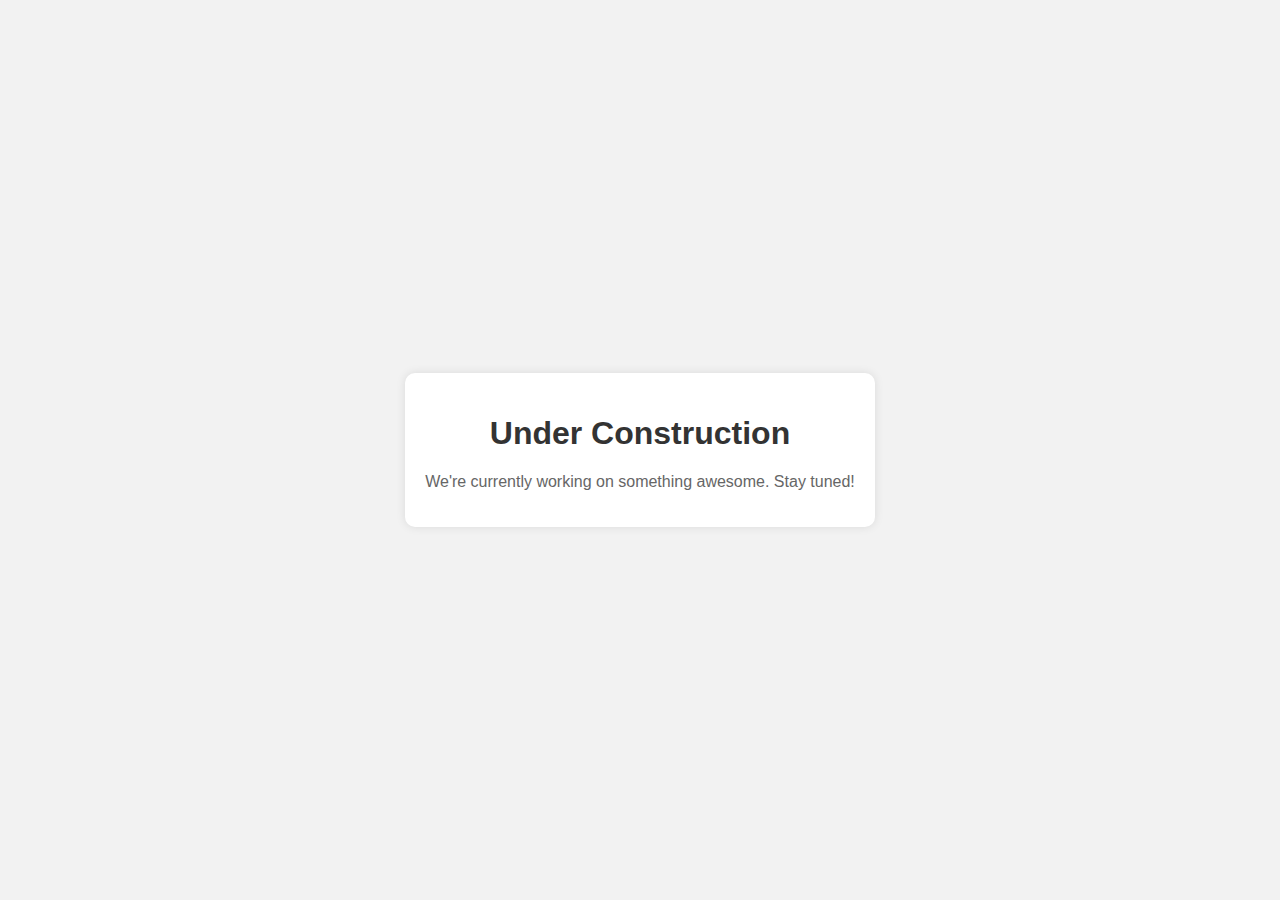
==== commit 75bf102f: "minor" ====
--- a/index.html
+++ b/index.html
@@ -1,450 +1,41 @@
 <!DOCTYPE html>
 <html lang="en">
-
 <head>
-    <meta charset="utf-8">
-    <title>Chitra Agencies stationery</title>
-    <meta content="width=device-width, initial-scale=1.0" name="viewport">
-    <meta content="Free HTML Templates" name="keywords">
-    <meta content="Free HTML Templates" name="description">
-
-    <!-- Favicon -->
-    <link href="img/favicon.ico" rel="icon">
-
-    <!-- Google Web Fonts -->
-    <link rel="preconnect" href="https://fonts.googleapis.com">
-    <link rel="preconnect" href="https://fonts.gstatic.com" crossorigin>
-    <link
-        href="https://fonts.googleapis.com/css2?family=Nunito:wght@400;600;700;800&family=Rubik:wght@400;500;600;700&display=swap"
-        rel="stylesheet">
-
-    <!-- Icon Font Stylesheet -->
-    <link href="https://cdnjs.cloudflare.com/ajax/libs/font-awesome/5.10.0/css/all.min.css" rel="stylesheet">
-    <link href="https://cdn.jsdelivr.net/npm/bootstrap-icons@1.4.1/font/bootstrap-icons.css" rel="stylesheet">
-
-    <!-- Libraries Stylesheet -->
-    <link href="lib/owlcarousel/assets/owl.carousel.min.css" rel="stylesheet">
-    <link href="lib/animate/animate.min.css" rel="stylesheet">
-
-    <!-- Customized Bootstrap Stylesheet -->
-    <link href="css/bootstrap.min.css" rel="stylesheet">
-
-    <!-- Template Stylesheet -->
-    <link href="css/style.css" rel="stylesheet">
+    <meta charset="UTF-8">
+    <meta name="viewport" content="width=device-width, initial-scale=1.0">
+    <title>Under Construction</title>
+    <style>
+        body {
+            font-family: Arial, sans-serif;
+            margin: 0;
+            padding: 0;
+            background-color: #f2f2f2;
+            text-align: center;
+            display: flex;
+            justify-content: center;
+            align-items: center;
+            height: 100vh;
+        }
+        .content {
+            max-width: 600px;
+            padding: 20px;
+            background-color: #fff;
+            border-radius: 10px;
+            box-shadow: 0 0 10px rgba(0,0,0,0.1);
+        }
+        h1 {
+            color: #333;
+        }
+        p {
+            color: #666;
+        }
+    </style>
 </head>
-
 <body>
-    <!-- Spinner Start -->
-    <div id="spinner"
-        class="show bg-white position-fixed translate-middle w-100 vh-100 top-50 start-50 d-flex align-items-center justify-content-center">
-        <div class="spinner"></div>
+    <div class="content">
+        <h1>Under Construction</h1>
+        <p>We're currently working on something awesome. Stay tuned!</p>
     </div>
-    <!-- Spinner End -->
-
-
-    <!-- Topbar Start -->
-    <div class="container-fluid bg-dark px-5 d-none d-lg-block">
-        <div class="row gx-0">
-            <div class="col-lg-8 text-center text-lg-start mb-2 mb-lg-0">
-                <div class="d-inline-flex align-items-center" style="height: 45px;">
-                    <small class="me-3 text-light"><i class="fa fa-map-marker-alt me-2"></i>Alwarpet, Chennai -
-                        600018</small>
-                    <small class="me-3 text-light"><i class="fa fa-phone-alt me-2"></i><a href="tel:89395 78157" style="text-decoration: none;color: white;">+91 89395 78157</a></small>
-                    <small class="text-light"><i class="fa fa-envelope-open me-2"></i><a href="mailto:chitraagenciesvm@gmail.com" style="text-decoration: none;color: white;">chitraagenciesvm@gmail.com</a></small>
-                </div>
-            </div>
-            <div class="col-lg-4 text-center text-lg-end">
-                <div class="d-inline-flex align-items-center" style="height: 45px;">
-                    <a class="btn btn-sm btn-outline-light btn-sm-square rounded-circle me-2" href=""><i
-                            class="fab fa-twitter fw-normal"></i></a>
-                    <a class="btn btn-sm btn-outline-light btn-sm-square rounded-circle me-2" href=""><i
-                            class="fab fa-facebook-f fw-normal"></i></a>
-                    <a class="btn btn-sm btn-outline-light btn-sm-square rounded-circle me-2" href=""><i
-                            class="fab fa-linkedin-in fw-normal"></i></a>
-                    <a class="btn btn-sm btn-outline-light btn-sm-square rounded-circle me-2" href=""><i
-                            class="fab fa-instagram fw-normal"></i></a>
-                    <a class="btn btn-sm btn-outline-light btn-sm-square rounded-circle" href=""><i
-                            class="fab fa-youtube fw-normal"></i></a>
-                </div>
-            </div>
-        </div>
-    </div>
-    <!-- Topbar End -->
-
-
-    <!-- Navbar & Carousel Start -->
-    <div class="container-fluid position-relative p-0">
-        <nav class="navbar navbar-expand-lg navbar-dark px-5 py-3 py-lg-0">
-            <a href="index.html" class="navbar-brand p-0">
-                <h1 class="m-0">Chitra Agencies</h1>
-            </a>
-            <button class="navbar-toggler" type="button" data-bs-toggle="collapse" data-bs-target="#navbarCollapse">
-                <span class="fa fa-bars"></span>
-            </button>
-            <div class="collapse navbar-collapse" id="navbarCollapse">
-                <div class="navbar-nav ms-auto py-0">
-                    <a href="index.html" class="nav-item nav-link active">Home</a>
-                    <a href="about.html" class="nav-item nav-link">About</a>
-                    <a href="products.html" class="nav-item nav-link">Products</a>
-                    <a href="blog.html" class="nav-item nav-link">Blog</a>
-                    <a href="contact.html" class="nav-item nav-link">Contact Us</a>
-                </div>
-            </div>
-        </nav>
-
-        <div id="header-carousel" class="carousel slide carousel-fade" data-bs-ride="carousel">
-            <div class="carousel-inner">
-                <div class="carousel-item active">
-                    <img class="w-100" src="img/4.jpeg" alt="Image">
-                    <div class="carousel-caption d-flex flex-column align-items-center justify-content-center">
-                        <div class="p-3" style="max-width: 900px;">
-                            <h5 class="text-white text-uppercase mb-3 animated slideInDown">Chitra Agencies</h5>
-                            <h1 class="display-1 text-white mb-md-4 animated zoomIn">Best stationery shop in chennai
-                            </h1>
-                            <a href="quote.html"
-                                class="btn btn-primary py-md-3 px-md-5 me-3 animated slideInLeft">Enquiry</a>
-                            <a href="contact.html"
-                                class="btn btn-outline-light py-md-3 px-md-5 animated slideInRight">Contact
-                                Us</a>
-                        </div>
-                    </div>
-                </div>
-                <!-- <div class="carousel-item">
-                    <img class="w-100" src="img/3.jpeg" alt="Image">
-                    <div class="carousel-caption d-flex flex-column align-items-center justify-content-center">
-                        <div class="p-3" style="max-width: 900px;">
-                            <h5 class="text-white text-uppercase mb-3 animated slideInDown">Chitra Agencies</h5>
-                            <h1 class="display-1 text-white mb-md-4 animated zoomIn">Best stationery shop in Alwarpet
-                            </h1>
-                            <a href="quote.html" class="btn btn-primary py-md-3 px-md-5 me-3 animated slideInLeft">Enquiry</a>
-                            <a href="contact.html" class="btn btn-outline-light py-md-3 px-md-5 animated slideInRight">Contact
-                                Us</a>
-                        </div>
-                    </div>
-                </div> -->
-                <button class="carousel-control-prev" type="button" data-bs-target="#header-carousel"
-                    data-bs-slide="prev">
-                    <span class="carousel-control-prev-icon" aria-hidden="true"></span>
-                    <span class="visually-hidden">Previous</span>
-                </button>
-                <button class="carousel-control-next" type="button" data-bs-target="#header-carousel"
-                    data-bs-slide="next">
-                    <span class="carousel-control-next-icon" aria-hidden="true"></span>
-                    <span class="visually-hidden">Next</span>
-                </button>
-            </div>
-        </div>
-        <!-- Navbar & Carousel End -->
-
-
-        <!-- Full Screen Search Start -->
-        <div class="modal fade" id="searchModal" tabindex="-1">
-            <div class="modal-dialog modal-fullscreen">
-                <div class="modal-content" style="background: rgba(9, 30, 62, .7);">
-                    <div class="modal-header border-0">
-                        <button type="button" class="btn bg-white btn-close" data-bs-dismiss="modal"
-                            aria-label="Close"></button>
-                    </div>
-                    <div class="modal-body d-flex align-items-center justify-content-center">
-                        <div class="input-group" style="max-width: 600px;">
-                            <input type="text" class="form-control bg-transparent border-primary p-3"
-                                placeholder="Type search keyword">
-                            <button class="btn btn-primary px-4"><i class="bi bi-search"></i></button>
-                        </div>
-                    </div>
-                </div>
-            </div>
-        </div>
-        <!-- Full Screen Search End -->
-
-
-        <!-- Facts Start -->
-        <div class="container-fluid facts py-5 pt-lg-0">
-            <div class="container py-5 pt-lg-0">
-                <div class="row gx-0">
-                    <div class="col-lg-4 wow zoomIn" data-wow-delay="0.1s">
-                        <div class="bg-primary shadow d-flex align-items-center justify-content-center p-4"
-                            style="height: 150px;">
-                            <div class="bg-white d-flex align-items-center justify-content-center rounded mb-2"
-                                style="width: 60px; height: 60px;">
-                                <i class="fa fa-users text-primary"></i>
-                            </div>
-                            <div class="ps-4">
-                                <h5 class="text-white mb-0">Happy Clients</h5>
-                                <h1 class="text-white mb-0" data-toggle="counter-up">12345</h1>
-                            </div>
-                        </div>
-                    </div>
-                    <div class="col-lg-4 wow zoomIn" data-wow-delay="0.3s">
-                        <div class="bg-light shadow d-flex align-items-center justify-content-center p-4"
-                            style="height: 150px;">
-                            <div class="bg-primary d-flex align-items-center justify-content-center rounded mb-2"
-                                style="width: 60px; height: 60px;">
-                                <i class="fa fa-check text-white"></i>
-                            </div>
-                            <div class="ps-4">
-                                <h5 class="text-primary mb-0">Products</h5>
-                                <h1 class="mb-0" data-toggle="counter-up">12345</h1>
-                            </div>
-                        </div>
-                    </div>
-                    <div class="col-lg-4 wow zoomIn" data-wow-delay="0.6s">
-                        <div class="bg-primary shadow d-flex align-items-center justify-content-center p-4"
-                            style="height: 150px;">
-                            <div class="bg-white d-flex align-items-center justify-content-center rounded mb-2"
-                                style="width: 60px; height: 60px;">
-                                <i class="fa fa-award text-primary"></i>
-                            </div>
-                            <div class="ps-4">
-                                <h5 class="text-white mb-0">Customers</h5>
-                                <h1 class="text-white mb-0" data-toggle="counter-up">12345</h1>
-                            </div>
-                        </div>
-                    </div>
-                </div>
-            </div>
-        </div>
-        <!-- Facts Start -->
-
-
-        <!-- Quote Start -->
-        <div class="container-fluid py-5 wow fadeInUp" data-wow-delay="0.1s">
-            <div class="container py-12">
-                <div class="row g-12">
-                    <div class="col-lg-12">
-                        <div class=" pb-3 mb-5">
-                            <h1 class="mb-0 " style="text-align: center;">Chitra Agencies</h1>
-                        </div>
-
-
-                    </div>
-                    <p class="mb-4">Eirmod sed tempor lorem ut dolores. Aliquyam sit sadipscing kasd ipsum. Dolor ea et
-                        dolore et at sea ea at dolor, justo ipsum duo rebum sea invidunt voluptua. Eos vero eos vero ea
-                        et
-                        dolore eirmod et. Dolores diam duo invidunt lorem. Elitr ut dolores magna sit. Sea dolore
-                        sanctus
-                        sed et. Takimata takimata sanctus sed.</p>
-                    <div class="d-flex align-items-center mt-2 wow zoomIn" data-wow-delay="0.6s">
-
-
-
-                    </div>
-
-                </div>
-            </div>
-        </div>
-        <!-- Quote End -->
-
-        <!-- Service Start -->
-
-
-        <!-- Blog Start -->
-        <div class="container-fluid py-5 wow fadeInUp" data-wow-delay="0.1s">
-            <div class="container py-5">
-                <div class="section-title text-center position-relative pb-3 mb-5 mx-auto" style="max-width: 600px;"
-                    id="imageResize">
-                    <h1 class="mb-0">Products</h1>
-                </div>
-                <div class="row g-5">
-                    <div class="col-lg-3 wow slideInUp" data-wow-delay="0.3s">
-                        <div class="blog-item bg-light rounded overflow-hidden">
-                            <div class="blog-img position-relative overflow-hidden">
-                                <img class="img-fluid" src="img/3.jpeg" alt="" id="imageResize">
-                            </div>
-
-                        </div>
-                    </div>
-                    <div class="col-lg-3 wow slideInUp" data-wow-delay="0.6s">
-                        <div class="blog-item bg-light rounded overflow-hidden">
-                            <div class="blog-img position-relative overflow-hidden">
-                                <img class="img-fluid" src="img/stationery-items.jpeg" alt="" id="imageResize">
-                            </div>
-
-                        </div>
-                    </div>
-                    <div class="col-lg-3 wow slideInUp" data-wow-delay="0.6s">
-                        <div class="blog-item bg-light rounded overflow-hidden">
-                            <div class="blog-img position-relative overflow-hidden">
-                                <img class="img-fluid" src="img/stationery-2.webp" alt="" id="imageResize">
-                            </div>
-
-                        </div>
-                    </div>
-                    <div class="col-lg-3 wow slideInUp" data-wow-delay="0.9s">
-                        <div class="blog-item bg-light rounded overflow-hidden">
-                            <div class="blog-img position-relative overflow-hidden">
-                                <img class="img-fluid" src="img/8.jpg" alt="" id="imageResize">
-                            </div>
-
-                        </div>
-                    </div>
-                </div>
-                <br>
-                <div class="row g-5">
-                    <div class="col-lg-3 wow slideInUp" data-wow-delay="0.3s">
-                        <div class="blog-item bg-light rounded overflow-hidden">
-                            <div class="blog-img position-relative overflow-hidden">
-                                <img class="img-fluid" src="img/7.jpg" alt="" id="imageResize">
-                            </div>
-
-                        </div>
-                    </div>
-                    <div class="col-lg-3 wow slideInUp" data-wow-delay="0.6s">
-                        <div class="blog-item bg-light rounded overflow-hidden">
-                            <div class="blog-img position-relative overflow-hidden">
-                                <img class="img-fluid" src="img/5.jpeg" alt="" id="imageResize">
-                            </div>
-
-                        </div>
-                    </div>
-                    <div class="col-lg-3 wow slideInUp" data-wow-delay="0.6s">
-                        <div class="blog-item bg-light rounded overflow-hidden">
-                            <div class="blog-img position-relative overflow-hidden">
-                                <img class="img-fluid" src="img/6.jpeg" alt="" id="imageResize">
-                            </div>
-
-                        </div>
-                    </div>
-                    <div class="col-lg-3 wow slideInUp" data-wow-delay="0.9s">
-                        <div class="blog-item bg-light rounded overflow-hidden">
-                            <div class="blog-img position-relative overflow-hidden">
-                                <img class="img-fluid" src="img/stationery-3.jpg" alt="" id="imageResize">
-                            </div>
-
-                        </div>
-                    </div>
-                </div>
-            </div>
-        </div>
-        <!-- product Start -->
-
-
-        <!-- Footer Start -->
-        <div class="container-fluid bg-dark text-light mt-5 wow fadeInUp" data-wow-delay="0.1s">
-            <div class="container">
-                <div class="row gx-5">
-                    <div class="col-lg-4 col-md-6 footer-about">
-                        <div class="d-flex flex-column align-items-center justify-content-center text-center h-100 p-4">
-                            <a href="index.html" class="navbar-brand">
-                                <h1 class="m-0 text-white">Chitra Agencies</h1>
-                            </a>
-                            <p class="mt-3 mb-4">Welcome to Chithra Agencies where creativity meets elegance. Discover
-                                our collection of unique stationery items, including customizable notebooks, artistic
-                                pens, elegant sketchpads , Designer Desk Organizers.
-
-                                Each piece is designed to inspire and elevate your everyday tasks. Visit us today and
-                                add a touch of individuality to your workspace ,school and college space with our
-                                exclusive products.</p>
-
-                        </div>
-                    </div>
-                    <div class="col-lg-8 col-md-6">
-                        <div class="row gx-5">
-                            <div class="col-lg-4 col-md-12 pt-5 mb-5">
-                                <div class="section-title section-title-sm position-relative pb-3 mb-4">
-                                    <h3 class="text-light mb-0">Get In Touch</h3>
-                                </div>
-                                <div class="d-flex mb-2">
-                                    <i class="bi bi-geo-alt text-primary me-2"></i>
-                                    <p class="mb-0">Alwarpet, Chennai - 600018</p>
-                                </div>
-                                <div class="d-flex mb-2">
-                                    <i class="bi bi-envelope-open text-primary me-2"></i>
-                                    <p class="mb-0">chitraagenciesvm@gmail.com</p>
-                                </div>
-                                <div class="d-flex mb-2">
-                                    <i class="bi bi-telephone text-primary me-2"></i>
-                                    <p class="mb-0">+91 89395 78157</p>
-                                </div>
-                                <div class="d-flex mt-4">
-                                    <a class="btn btn-primary btn-square me-2" href="#"><i
-                                            class="fab fa-twitter fw-normal"></i></a>
-                                    <a class="btn btn-primary btn-square me-2" href="#"><i
-                                            class="fab fa-facebook-f fw-normal"></i></a>
-                                    <a class="btn btn-primary btn-square me-2" href="#"><i
-                                            class="fab fa-linkedin-in fw-normal"></i></a>
-                                    <a class="btn btn-primary btn-square" href="#"><i
-                                            class="fab fa-instagram fw-normal"></i></a>
-                                </div>
-                            </div>
-                            <div class="col-lg-4 col-md-12 pt-0 pt-lg-5 mb-5">
-                                <div class="section-title section-title-sm position-relative pb-3 mb-4">
-                                    <h3 class="text-light mb-0">Quick Links</h3>
-                                </div>
-                                <div class="link-animated d-flex flex-column justify-content-start">
-                                    <a class="text-light mb-2" href="#"><i
-                                            class="bi bi-arrow-right text-primary me-2"></i>Home</a>
-                                    <a class="text-light mb-2" href="#"><i
-                                            class="bi bi-arrow-right text-primary me-2"></i>About Us</a>
-                                    <a class="text-light mb-2" href="#"><i
-                                            class="bi bi-arrow-right text-primary me-2"></i>Our Services</a>
-                                    <a class="text-light mb-2" href="#"><i
-                                            class="bi bi-arrow-right text-primary me-2"></i>Meet The Team</a>
-                                    <a class="text-light mb-2" href="#"><i
-                                            class="bi bi-arrow-right text-primary me-2"></i>Latest Blog</a>
-                                    <a class="text-light" href="#"><i
-                                            class="bi bi-arrow-right text-primary me-2"></i>Contact Us</a>
-                                </div>
-                            </div>
-                            <div class="col-lg-4 col-md-12 pt-0 pt-lg-5 mb-5">
-                                <div class="section-title section-title-sm position-relative pb-3 mb-4">
-                                    <h3 class="text-light mb-0">Popular Links</h3>
-                                </div>
-                                <div class="link-animated d-flex flex-column justify-content-start">
-                                    <a class="text-light mb-2" href="#"><i
-                                            class="bi bi-arrow-right text-primary me-2"></i>Home</a>
-                                    <a class="text-light mb-2" href="#"><i
-                                            class="bi bi-arrow-right text-primary me-2"></i>About Us</a>
-                                    <a class="text-light mb-2" href="#"><i
-                                            class="bi bi-arrow-right text-primary me-2"></i>Our Services</a>
-                                    <a class="text-light mb-2" href="#"><i
-                                            class="bi bi-arrow-right text-primary me-2"></i>Meet The Team</a>
-                                    <a class="text-light mb-2" href="#"><i
-                                            class="bi bi-arrow-right text-primary me-2"></i>Latest Blog</a>
-                                    <a class="text-light" href="#"><i
-                                            class="bi bi-arrow-right text-primary me-2"></i>Contact Us</a>
-                                </div>
-                            </div>
-                        </div>
-                    </div>
-                </div>
-            </div>
-        </div>
-        <div class="container-fluid text-white" style="background: #061429;">
-            <div class="container text-center">
-                <div class="row justify-content-end">
-                    <div class="col-lg-8 col-md-6">
-                        <div class="d-flex align-items-center justify-content-center" style="height: 75px;">
-                            <p class="mb-0">&copy; <a class="text-white border-bottom" href="#">Chitra Agencies</a>. All
-                                Rights Reserved.
-
-                                <!--/*** This template is free as long as you keep the footer author’s credit link/attribution link/backlink. If you'd like to use the template without the footer author’s credit link/attribution link/backlink, you can purchase the Credit Removal License from "https://htmlcodex.com/credit-removal". Thank you for your support. ***/-->
-                                Designed by <a class="text-white border-bottom" href="https://htmlcodex.com">Arjavatech
-                                </a>
-                            </p>
-                        </div>
-                    </div>
-                </div>
-            </div>
-        </div>
-        <!-- Footer End -->
-
-
-        <!-- Back to Top -->
-        <a href="#" class="btn btn-lg btn-primary btn-lg-square rounded back-to-top"><i class="bi bi-arrow-up"></i></a>
-
-
-        <!-- JavaScript Libraries -->
-        <script src="https://code.jquery.com/jquery-3.4.1.min.js"></script>
-        <script src="https://cdn.jsdelivr.net/npm/bootstrap@5.0.0/dist/js/bootstrap.bundle.min.js"></script>
-        <script src="lib/wow/wow.min.js"></script>
-        <script src="lib/easing/easing.min.js"></script>
-        <script src="lib/waypoints/waypoints.min.js"></script>
-        <script src="lib/counterup/counterup.min.js"></script>
-        <script src="lib/owlcarousel/owl.carousel.min.js"></script>
-
-        <!-- Template Javascript -->
-        <script src="js/main.js"></script>
 </body>
-
-</html>+</html>
+    